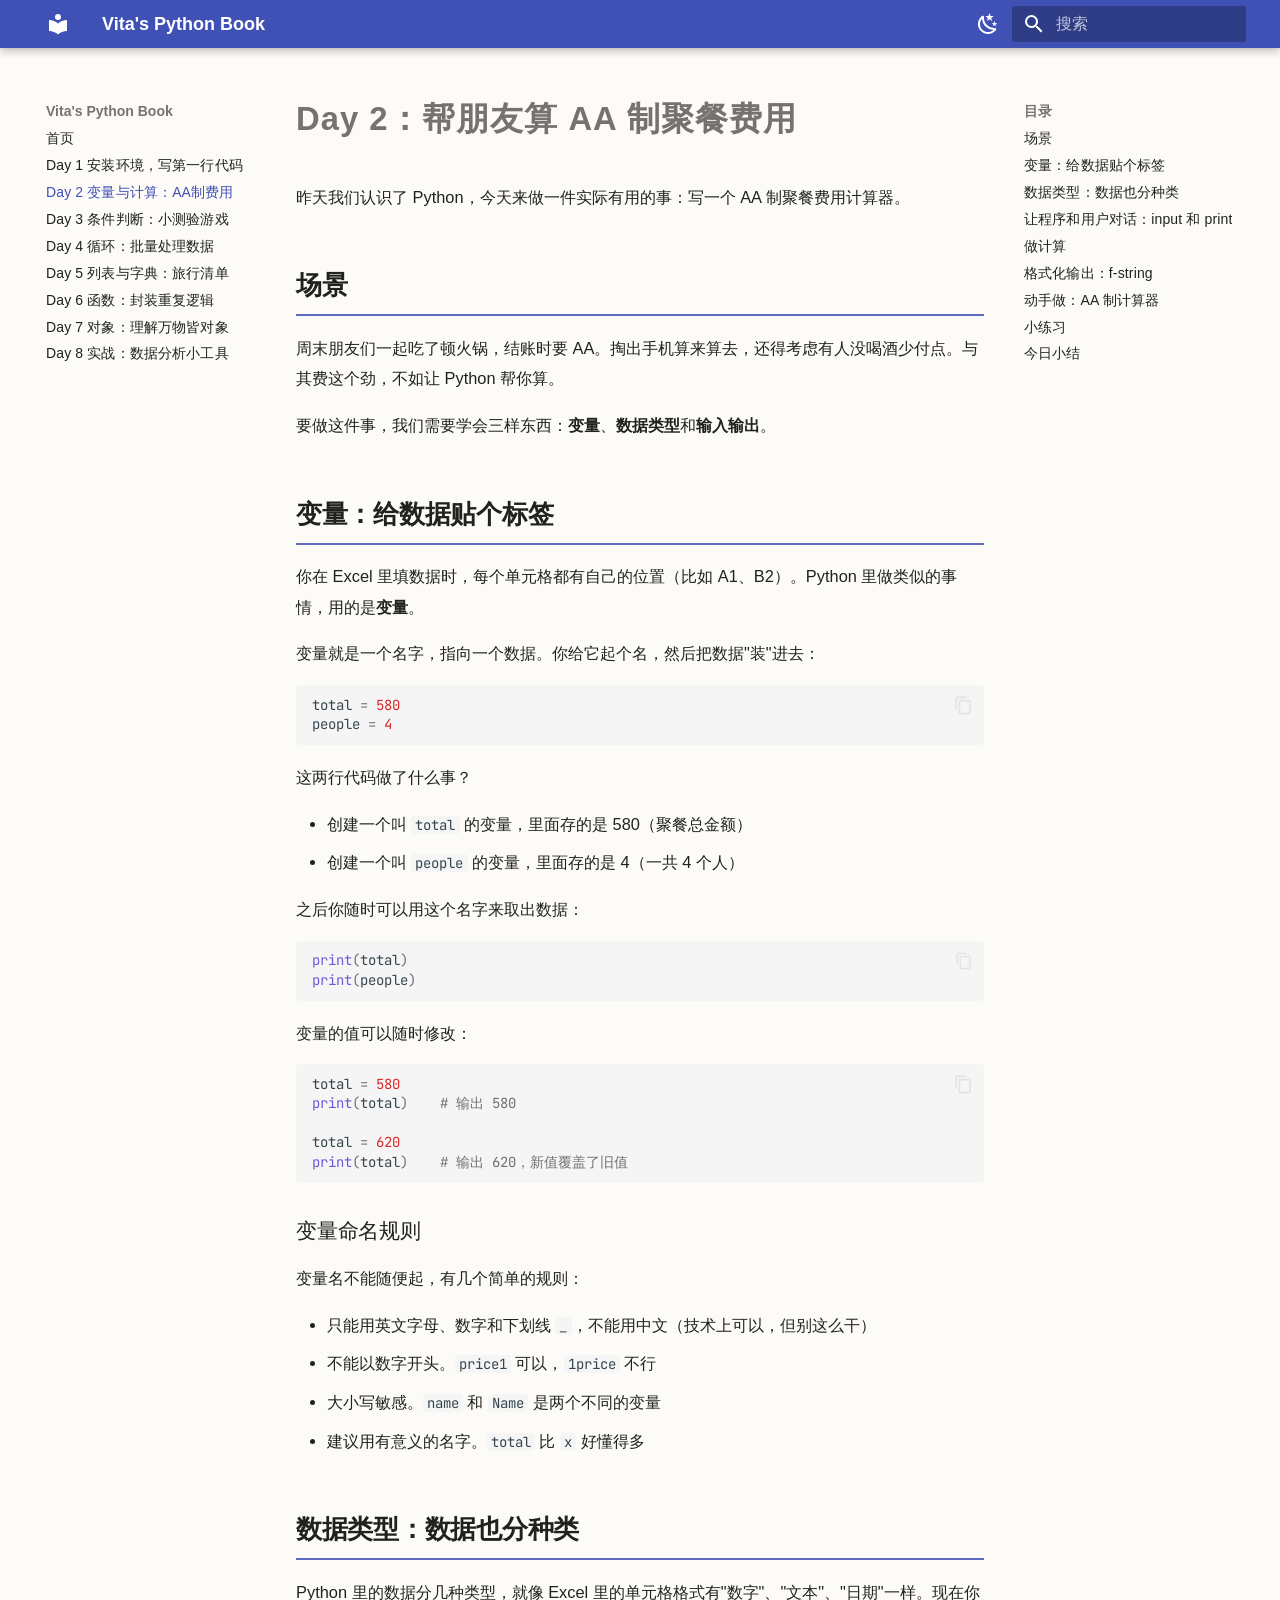
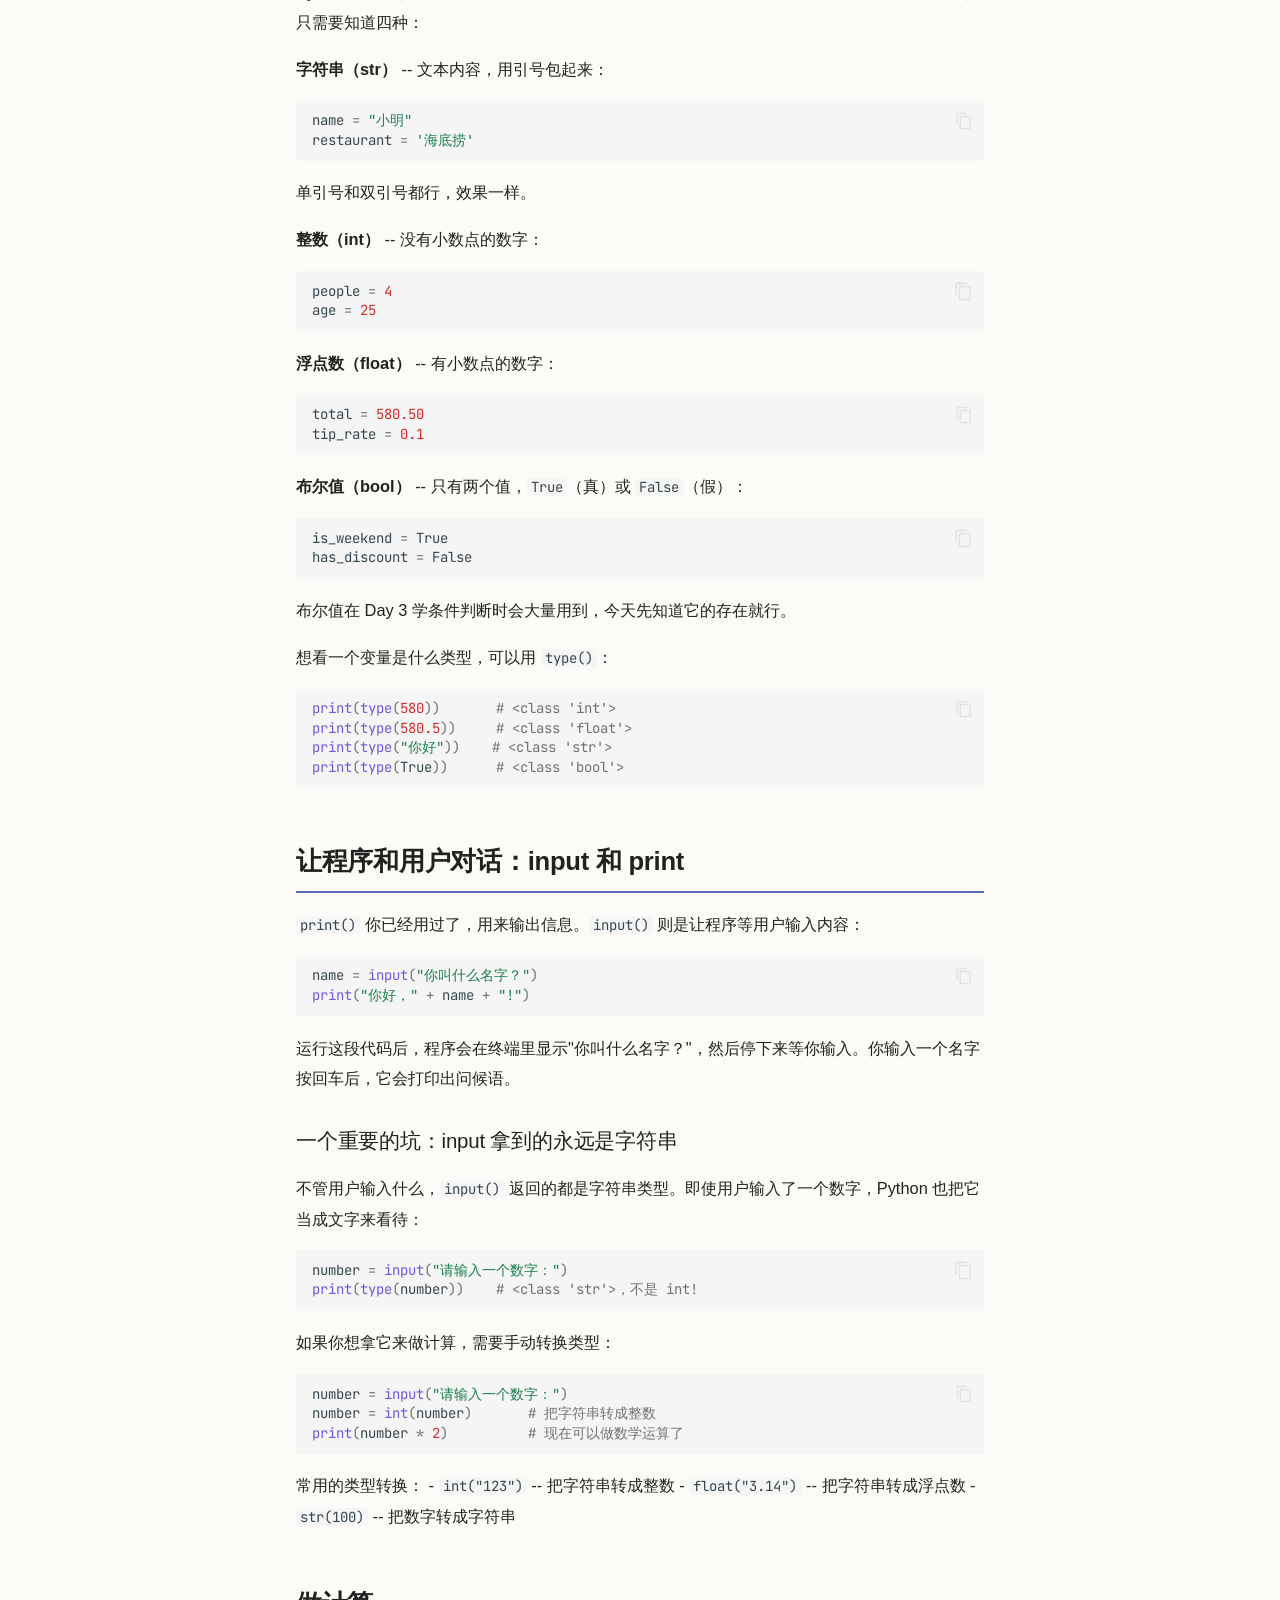
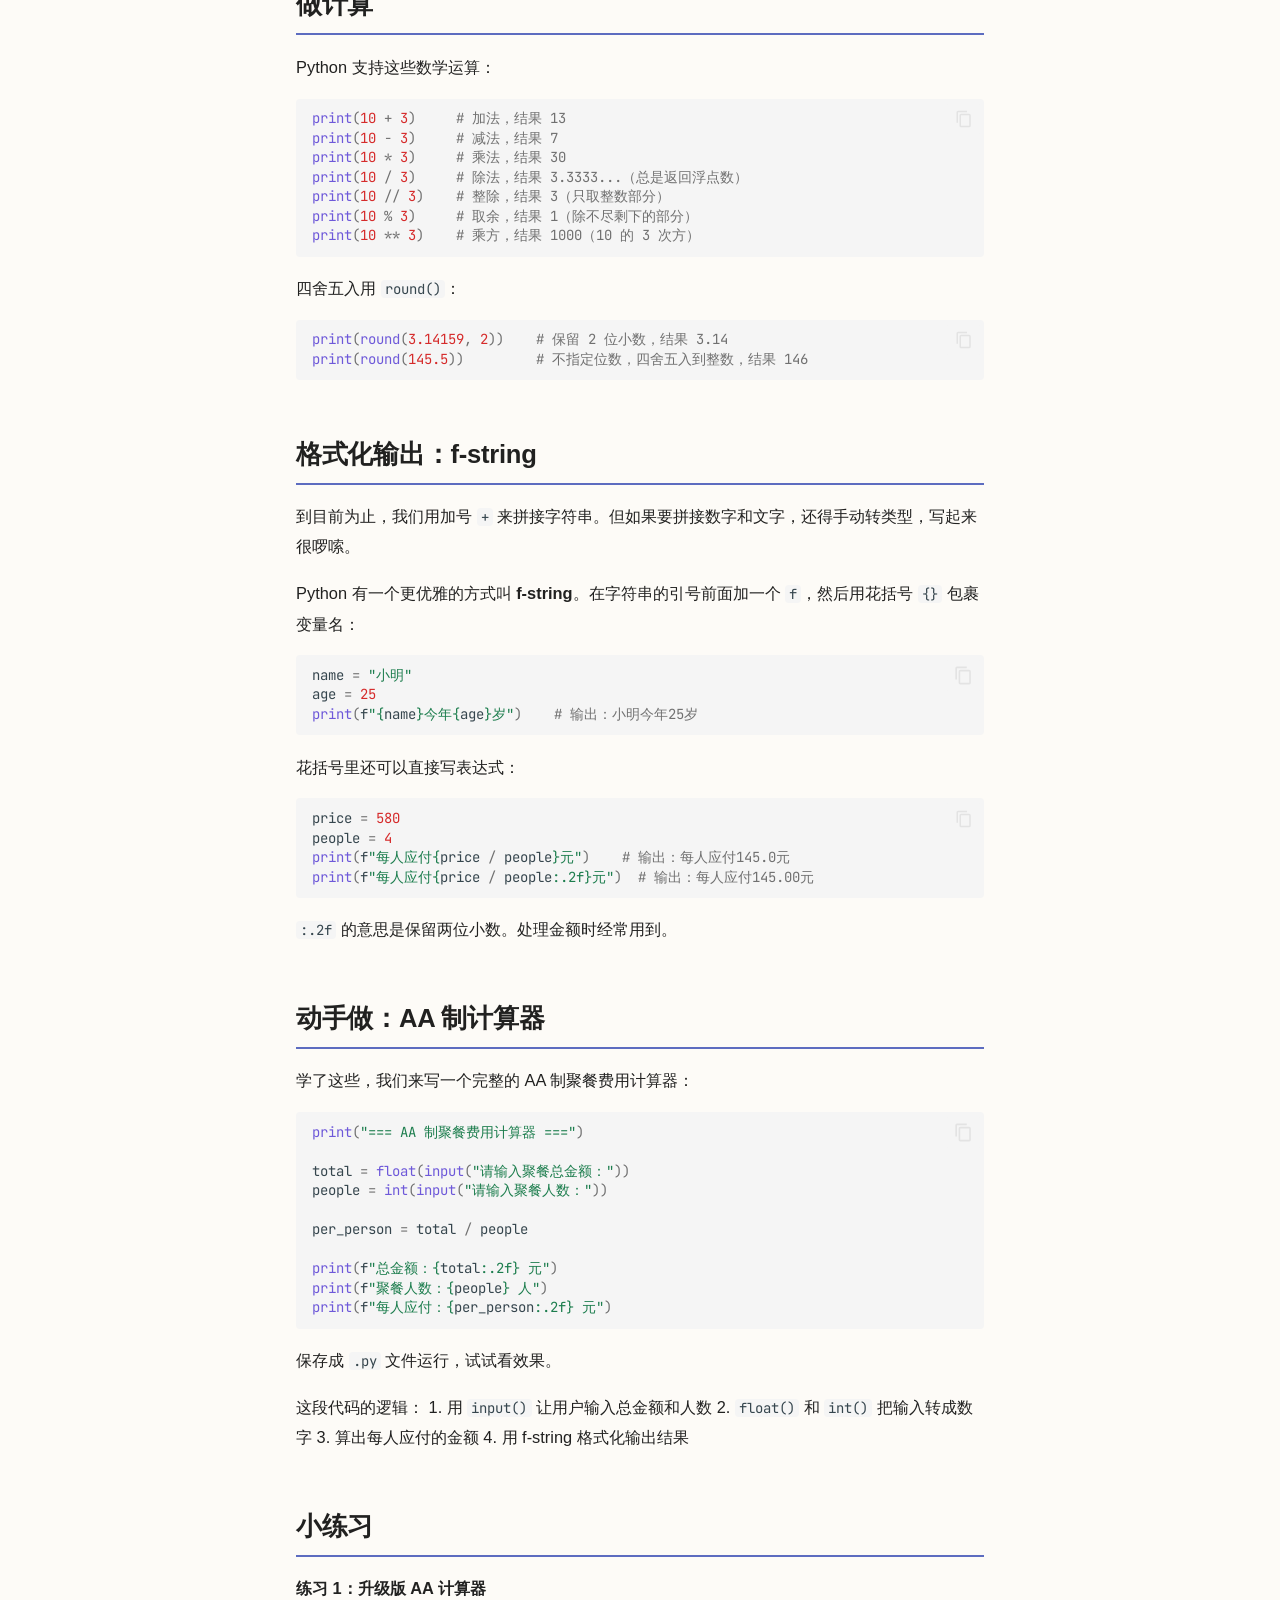
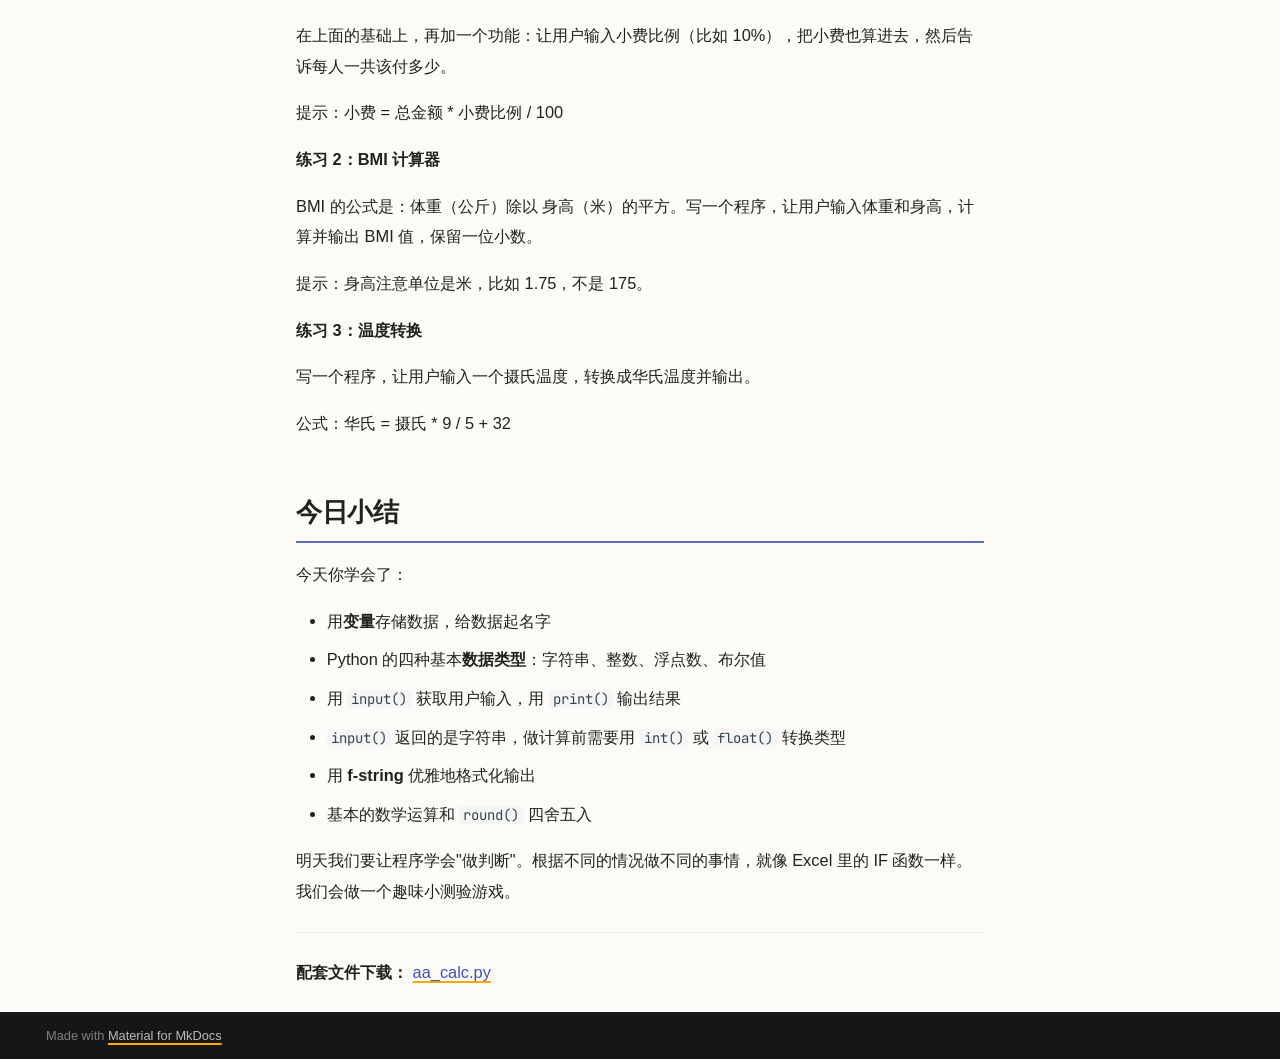
==== day2/index.html @ 0c8f0477 "Deployed cfccdda with MkDocs version: 1.6.1" ====
<!doctype html>
<html lang="zh" class="no-js">
  <head>
    
      <meta charset="utf-8">
      <meta name="viewport" content="width=device-width,initial-scale=1">
      
        <meta name="description" content="从零开始，八天入门 Python">
      
      
      
      
        <link rel="prev" href="../day1/">
      
      
        <link rel="next" href="../day3/">
      
      
        
      
      
      <link rel="icon" href="../assets/images/favicon.png">
      <meta name="generator" content="mkdocs-1.6.1, mkdocs-material-9.7.5">
    
    
      
        <title>Day 2 变量与计算：AA制费用 - Vita's Python Book</title>
      
    
    
      <link rel="stylesheet" href="../assets/stylesheets/main.484c7ddc.min.css">
      
        
        <link rel="stylesheet" href="../assets/stylesheets/palette.ab4e12ef.min.css">
      
      


    
    
      
    
    
      
        
        
        <link rel="preconnect" href="https://fonts.gstatic.com" crossorigin>
        <link rel="stylesheet" href="https://fonts.googleapis.com/css?family=LXGW+WenKai:300,300i,400,400i,700,700i%7CJetBrains+Mono:400,400i,700,700i&display=fallback">
        <style>:root{--md-text-font:"LXGW WenKai";--md-code-font:"JetBrains Mono"}</style>
      
    
    
      <link rel="stylesheet" href="../stylesheets/extra.css">
    
    <script>__md_scope=new URL("..",location),__md_hash=e=>[...e].reduce(((e,_)=>(e<<5)-e+_.charCodeAt(0)),0),__md_get=(e,_=localStorage,t=__md_scope)=>JSON.parse(_.getItem(t.pathname+"."+e)),__md_set=(e,_,t=localStorage,a=__md_scope)=>{try{t.setItem(a.pathname+"."+e,JSON.stringify(_))}catch(e){}}</script>
    
      

    
    
  </head>
  
  
    
    
      
    
    
    
    
    <body dir="ltr" data-md-color-scheme="default" data-md-color-primary="indigo" data-md-color-accent="amber">
  
    
    <input class="md-toggle" data-md-toggle="drawer" type="checkbox" id="__drawer" autocomplete="off">
    <input class="md-toggle" data-md-toggle="search" type="checkbox" id="__search" autocomplete="off">
    <label class="md-overlay" for="__drawer"></label>
    <div data-md-component="skip">
      
        
        <a href="#day-2-aa" class="md-skip">
          跳转至
        </a>
      
    </div>
    <div data-md-component="announce">
      
    </div>
    
    
      

  

<header class="md-header md-header--shadow" data-md-component="header">
  <nav class="md-header__inner md-grid" aria-label="页眉">
    <a href=".." title="Vita&#39;s Python Book" class="md-header__button md-logo" aria-label="Vita's Python Book" data-md-component="logo">
      
  
  <svg xmlns="http://www.w3.org/2000/svg" viewBox="0 0 24 24"><path d="M12 8a3 3 0 0 0 3-3 3 3 0 0 0-3-3 3 3 0 0 0-3 3 3 3 0 0 0 3 3m0 3.54C9.64 9.35 6.5 8 3 8v11c3.5 0 6.64 1.35 9 3.54 2.36-2.19 5.5-3.54 9-3.54V8c-3.5 0-6.64 1.35-9 3.54"/></svg>

    </a>
    <label class="md-header__button md-icon" for="__drawer">
      
      <svg xmlns="http://www.w3.org/2000/svg" viewBox="0 0 24 24"><path d="M3 6h18v2H3zm0 5h18v2H3zm0 5h18v2H3z"/></svg>
    </label>
    <div class="md-header__title" data-md-component="header-title">
      <div class="md-header__ellipsis">
        <div class="md-header__topic">
          <span class="md-ellipsis">
            Vita's Python Book
          </span>
        </div>
        <div class="md-header__topic" data-md-component="header-topic">
          <span class="md-ellipsis">
            
              Day 2 变量与计算：AA制费用
            
          </span>
        </div>
      </div>
    </div>
    
      
        <form class="md-header__option" data-md-component="palette">
  
    
    
    
    <input class="md-option" data-md-color-media="" data-md-color-scheme="default" data-md-color-primary="indigo" data-md-color-accent="amber"  aria-label="切换到深色模式"  type="radio" name="__palette" id="__palette_0">
    
      <label class="md-header__button md-icon" title="切换到深色模式" for="__palette_1" hidden>
        <svg xmlns="http://www.w3.org/2000/svg" viewBox="0 0 24 24"><path d="m17.75 4.09-2.53 1.94.91 3.06-2.63-1.81-2.63 1.81.91-3.06-2.53-1.94L12.44 4l1.06-3 1.06 3zm3.5 6.91-1.64 1.25.59 1.98-1.7-1.17-1.7 1.17.59-1.98L15.75 11l2.06-.05L18.5 9l.69 1.95zm-2.28 4.95c.83-.08 1.72 1.1 1.19 1.85-.32.45-.66.87-1.08 1.27C15.17 23 8.84 23 4.94 19.07c-3.91-3.9-3.91-10.24 0-14.14.4-.4.82-.76 1.27-1.08.75-.53 1.93.36 1.85 1.19-.27 2.86.69 5.83 2.89 8.02a9.96 9.96 0 0 0 8.02 2.89m-1.64 2.02a12.08 12.08 0 0 1-7.8-3.47c-2.17-2.19-3.33-5-3.49-7.82-2.81 3.14-2.7 7.96.31 10.98 3.02 3.01 7.84 3.12 10.98.31"/></svg>
      </label>
    
  
    
    
    
    <input class="md-option" data-md-color-media="" data-md-color-scheme="slate" data-md-color-primary="indigo" data-md-color-accent="amber"  aria-label="切换到浅色模式"  type="radio" name="__palette" id="__palette_1">
    
      <label class="md-header__button md-icon" title="切换到浅色模式" for="__palette_0" hidden>
        <svg xmlns="http://www.w3.org/2000/svg" viewBox="0 0 24 24"><path d="M12 7a5 5 0 0 1 5 5 5 5 0 0 1-5 5 5 5 0 0 1-5-5 5 5 0 0 1 5-5m0 2a3 3 0 0 0-3 3 3 3 0 0 0 3 3 3 3 0 0 0 3-3 3 3 0 0 0-3-3m0-7 2.39 3.42C13.65 5.15 12.84 5 12 5s-1.65.15-2.39.42zM3.34 7l4.16-.35A7.2 7.2 0 0 0 5.94 8.5c-.44.74-.69 1.5-.83 2.29zm.02 10 1.76-3.77a7.131 7.131 0 0 0 2.38 4.14zM20.65 7l-1.77 3.79a7.02 7.02 0 0 0-2.38-4.15zm-.01 10-4.14.36c.59-.51 1.12-1.14 1.54-1.86.42-.73.69-1.5.83-2.29zM12 22l-2.41-3.44c.74.27 1.55.44 2.41.44.82 0 1.63-.17 2.37-.44z"/></svg>
      </label>
    
  
</form>
      
    
    
      <script>var palette=__md_get("__palette");if(palette&&palette.color){if("(prefers-color-scheme)"===palette.color.media){var media=matchMedia("(prefers-color-scheme: light)"),input=document.querySelector(media.matches?"[data-md-color-media='(prefers-color-scheme: light)']":"[data-md-color-media='(prefers-color-scheme: dark)']");palette.color.media=input.getAttribute("data-md-color-media"),palette.color.scheme=input.getAttribute("data-md-color-scheme"),palette.color.primary=input.getAttribute("data-md-color-primary"),palette.color.accent=input.getAttribute("data-md-color-accent")}for(var[key,value]of Object.entries(palette.color))document.body.setAttribute("data-md-color-"+key,value)}</script>
    
    
    
      
      
        <label class="md-header__button md-icon" for="__search">
          
          <svg xmlns="http://www.w3.org/2000/svg" viewBox="0 0 24 24"><path d="M9.5 3A6.5 6.5 0 0 1 16 9.5c0 1.61-.59 3.09-1.56 4.23l.27.27h.79l5 5-1.5 1.5-5-5v-.79l-.27-.27A6.52 6.52 0 0 1 9.5 16 6.5 6.5 0 0 1 3 9.5 6.5 6.5 0 0 1 9.5 3m0 2C7 5 5 7 5 9.5S7 14 9.5 14 14 12 14 9.5 12 5 9.5 5"/></svg>
        </label>
        <div class="md-search" data-md-component="search" role="dialog">
  <label class="md-search__overlay" for="__search"></label>
  <div class="md-search__inner" role="search">
    <form class="md-search__form" name="search">
      <input type="text" class="md-search__input" name="query" aria-label="搜索" placeholder="搜索" autocapitalize="off" autocorrect="off" autocomplete="off" spellcheck="false" data-md-component="search-query" required>
      <label class="md-search__icon md-icon" for="__search">
        
        <svg xmlns="http://www.w3.org/2000/svg" viewBox="0 0 24 24"><path d="M9.5 3A6.5 6.5 0 0 1 16 9.5c0 1.61-.59 3.09-1.56 4.23l.27.27h.79l5 5-1.5 1.5-5-5v-.79l-.27-.27A6.52 6.52 0 0 1 9.5 16 6.5 6.5 0 0 1 3 9.5 6.5 6.5 0 0 1 9.5 3m0 2C7 5 5 7 5 9.5S7 14 9.5 14 14 12 14 9.5 12 5 9.5 5"/></svg>
        
        <svg xmlns="http://www.w3.org/2000/svg" viewBox="0 0 24 24"><path d="M20 11v2H8l5.5 5.5-1.42 1.42L4.16 12l7.92-7.92L13.5 5.5 8 11z"/></svg>
      </label>
      <nav class="md-search__options" aria-label="查找">
        
        <button type="reset" class="md-search__icon md-icon" title="清空当前内容" aria-label="清空当前内容" tabindex="-1">
          
          <svg xmlns="http://www.w3.org/2000/svg" viewBox="0 0 24 24"><path d="M19 6.41 17.59 5 12 10.59 6.41 5 5 6.41 10.59 12 5 17.59 6.41 19 12 13.41 17.59 19 19 17.59 13.41 12z"/></svg>
        </button>
      </nav>
      
    </form>
    <div class="md-search__output">
      <div class="md-search__scrollwrap" tabindex="0" data-md-scrollfix>
        <div class="md-search-result" data-md-component="search-result">
          <div class="md-search-result__meta">
            正在初始化搜索引擎
          </div>
          <ol class="md-search-result__list" role="presentation"></ol>
        </div>
      </div>
    </div>
  </div>
</div>
      
    
    
  </nav>
  
</header>
    
    <div class="md-container" data-md-component="container">
      
      
        
          
        
      
      <main class="md-main" data-md-component="main">
        <div class="md-main__inner md-grid">
          
            
              
              <div class="md-sidebar md-sidebar--primary" data-md-component="sidebar" data-md-type="navigation" >
                <div class="md-sidebar__scrollwrap">
                  <div class="md-sidebar__inner">
                    



<nav class="md-nav md-nav--primary" aria-label="导航栏" data-md-level="0">
  <label class="md-nav__title" for="__drawer">
    <a href=".." title="Vita&#39;s Python Book" class="md-nav__button md-logo" aria-label="Vita's Python Book" data-md-component="logo">
      
  
  <svg xmlns="http://www.w3.org/2000/svg" viewBox="0 0 24 24"><path d="M12 8a3 3 0 0 0 3-3 3 3 0 0 0-3-3 3 3 0 0 0-3 3 3 3 0 0 0 3 3m0 3.54C9.64 9.35 6.5 8 3 8v11c3.5 0 6.64 1.35 9 3.54 2.36-2.19 5.5-3.54 9-3.54V8c-3.5 0-6.64 1.35-9 3.54"/></svg>

    </a>
    Vita's Python Book
  </label>
  
  <ul class="md-nav__list" data-md-scrollfix>
    
      
      
  
  
  
  
    <li class="md-nav__item">
      <a href=".." class="md-nav__link">
        
  
  
  <span class="md-ellipsis">
    
  
    首页
  

    
  </span>
  
  

      </a>
    </li>
  

    
      
      
  
  
  
  
    <li class="md-nav__item">
      <a href="../day1/" class="md-nav__link">
        
  
  
  <span class="md-ellipsis">
    
  
    Day 1 安装环境，写第一行代码
  

    
  </span>
  
  

      </a>
    </li>
  

    
      
      
  
  
    
  
  
  
    <li class="md-nav__item md-nav__item--active">
      
      <input class="md-nav__toggle md-toggle" type="checkbox" id="__toc">
      
      
        
      
      
        <label class="md-nav__link md-nav__link--active" for="__toc">
          
  
  
  <span class="md-ellipsis">
    
  
    Day 2 变量与计算：AA制费用
  

    
  </span>
  
  

          <span class="md-nav__icon md-icon"></span>
        </label>
      
      <a href="./" class="md-nav__link md-nav__link--active">
        
  
  
  <span class="md-ellipsis">
    
  
    Day 2 变量与计算：AA制费用
  

    
  </span>
  
  

      </a>
      
        

<nav class="md-nav md-nav--secondary" aria-label="目录">
  
  
  
    
  
  
    <label class="md-nav__title" for="__toc">
      <span class="md-nav__icon md-icon"></span>
      目录
    </label>
    <ul class="md-nav__list" data-md-component="toc" data-md-scrollfix>
      
        <li class="md-nav__item">
  <a href="#_1" class="md-nav__link">
    <span class="md-ellipsis">
      
        场景
      
    </span>
  </a>
  
</li>
      
        <li class="md-nav__item">
  <a href="#_2" class="md-nav__link">
    <span class="md-ellipsis">
      
        变量：给数据贴个标签
      
    </span>
  </a>
  
</li>
      
        <li class="md-nav__item">
  <a href="#_4" class="md-nav__link">
    <span class="md-ellipsis">
      
        数据类型：数据也分种类
      
    </span>
  </a>
  
</li>
      
        <li class="md-nav__item">
  <a href="#input-print" class="md-nav__link">
    <span class="md-ellipsis">
      
        让程序和用户对话：input 和 print
      
    </span>
  </a>
  
</li>
      
        <li class="md-nav__item">
  <a href="#_5" class="md-nav__link">
    <span class="md-ellipsis">
      
        做计算
      
    </span>
  </a>
  
</li>
      
        <li class="md-nav__item">
  <a href="#f-string" class="md-nav__link">
    <span class="md-ellipsis">
      
        格式化输出：f-string
      
    </span>
  </a>
  
</li>
      
        <li class="md-nav__item">
  <a href="#aa" class="md-nav__link">
    <span class="md-ellipsis">
      
        动手做：AA 制计算器
      
    </span>
  </a>
  
</li>
      
        <li class="md-nav__item">
  <a href="#_6" class="md-nav__link">
    <span class="md-ellipsis">
      
        小练习
      
    </span>
  </a>
  
</li>
      
        <li class="md-nav__item">
  <a href="#_7" class="md-nav__link">
    <span class="md-ellipsis">
      
        今日小结
      
    </span>
  </a>
  
</li>
      
    </ul>
  
</nav>
      
    </li>
  

    
      
      
  
  
  
  
    <li class="md-nav__item">
      <a href="../day3/" class="md-nav__link">
        
  
  
  <span class="md-ellipsis">
    
  
    Day 3 条件判断：小测验游戏
  

    
  </span>
  
  

      </a>
    </li>
  

    
      
      
  
  
  
  
    <li class="md-nav__item">
      <a href="../day4/" class="md-nav__link">
        
  
  
  <span class="md-ellipsis">
    
  
    Day 4 循环：批量处理数据
  

    
  </span>
  
  

      </a>
    </li>
  

    
      
      
  
  
  
  
    <li class="md-nav__item">
      <a href="../day5/" class="md-nav__link">
        
  
  
  <span class="md-ellipsis">
    
  
    Day 5 列表与字典：旅行清单
  

    
  </span>
  
  

      </a>
    </li>
  

    
      
      
  
  
  
  
    <li class="md-nav__item">
      <a href="../day6/" class="md-nav__link">
        
  
  
  <span class="md-ellipsis">
    
  
    Day 6 函数：封装重复逻辑
  

    
  </span>
  
  

      </a>
    </li>
  

    
      
      
  
  
  
  
    <li class="md-nav__item">
      <a href="../day7/" class="md-nav__link">
        
  
  
  <span class="md-ellipsis">
    
  
    Day 7 对象：理解万物皆对象
  

    
  </span>
  
  

      </a>
    </li>
  

    
      
      
  
  
  
  
    <li class="md-nav__item">
      <a href="../day8/" class="md-nav__link">
        
  
  
  <span class="md-ellipsis">
    
  
    Day 8 实战：数据分析小工具
  

    
  </span>
  
  

      </a>
    </li>
  

    
  </ul>
</nav>
                  </div>
                </div>
              </div>
            
            
              
              <div class="md-sidebar md-sidebar--secondary" data-md-component="sidebar" data-md-type="toc" >
                <div class="md-sidebar__scrollwrap">
                  <div class="md-sidebar__inner">
                    

<nav class="md-nav md-nav--secondary" aria-label="目录">
  
  
  
    
  
  
    <label class="md-nav__title" for="__toc">
      <span class="md-nav__icon md-icon"></span>
      目录
    </label>
    <ul class="md-nav__list" data-md-component="toc" data-md-scrollfix>
      
        <li class="md-nav__item">
  <a href="#_1" class="md-nav__link">
    <span class="md-ellipsis">
      
        场景
      
    </span>
  </a>
  
</li>
      
        <li class="md-nav__item">
  <a href="#_2" class="md-nav__link">
    <span class="md-ellipsis">
      
        变量：给数据贴个标签
      
    </span>
  </a>
  
</li>
      
        <li class="md-nav__item">
  <a href="#_4" class="md-nav__link">
    <span class="md-ellipsis">
      
        数据类型：数据也分种类
      
    </span>
  </a>
  
</li>
      
        <li class="md-nav__item">
  <a href="#input-print" class="md-nav__link">
    <span class="md-ellipsis">
      
        让程序和用户对话：input 和 print
      
    </span>
  </a>
  
</li>
      
        <li class="md-nav__item">
  <a href="#_5" class="md-nav__link">
    <span class="md-ellipsis">
      
        做计算
      
    </span>
  </a>
  
</li>
      
        <li class="md-nav__item">
  <a href="#f-string" class="md-nav__link">
    <span class="md-ellipsis">
      
        格式化输出：f-string
      
    </span>
  </a>
  
</li>
      
        <li class="md-nav__item">
  <a href="#aa" class="md-nav__link">
    <span class="md-ellipsis">
      
        动手做：AA 制计算器
      
    </span>
  </a>
  
</li>
      
        <li class="md-nav__item">
  <a href="#_6" class="md-nav__link">
    <span class="md-ellipsis">
      
        小练习
      
    </span>
  </a>
  
</li>
      
        <li class="md-nav__item">
  <a href="#_7" class="md-nav__link">
    <span class="md-ellipsis">
      
        今日小结
      
    </span>
  </a>
  
</li>
      
    </ul>
  
</nav>
                  </div>
                </div>
              </div>
            
          
          
            <div class="md-content" data-md-component="content">
              
              <article class="md-content__inner md-typeset">
                
                  



<h1 id="day-2-aa">Day 2：帮朋友算 AA 制聚餐费用<a class="headerlink" href="#day-2-aa" title="Permanent link">&para;</a></h1>
<p>昨天我们认识了 Python，今天来做一件实际有用的事：写一个 AA 制聚餐费用计算器。</p>
<h2 id="_1">场景<a class="headerlink" href="#_1" title="Permanent link">&para;</a></h2>
<p>周末朋友们一起吃了顿火锅，结账时要 AA。掏出手机算来算去，还得考虑有人没喝酒少付点。与其费这个劲，不如让 Python 帮你算。</p>
<p>要做这件事，我们需要学会三样东西：<strong>变量</strong>、<strong>数据类型</strong>和<strong>输入输出</strong>。</p>
<h2 id="_2">变量：给数据贴个标签<a class="headerlink" href="#_2" title="Permanent link">&para;</a></h2>
<p>你在 Excel 里填数据时，每个单元格都有自己的位置（比如 A1、B2）。Python 里做类似的事情，用的是<strong>变量</strong>。</p>
<p>变量就是一个名字，指向一个数据。你给它起个名，然后把数据"装"进去：</p>
<div class="highlight"><pre><span></span><code><a id="__codelineno-0-1" name="__codelineno-0-1" href="#__codelineno-0-1"></a><span class="n">total</span> <span class="o">=</span> <span class="mi">580</span>
<a id="__codelineno-0-2" name="__codelineno-0-2" href="#__codelineno-0-2"></a><span class="n">people</span> <span class="o">=</span> <span class="mi">4</span>
</code></pre></div>
<p>这两行代码做了什么事？</p>
<ul>
<li>创建一个叫 <code>total</code> 的变量，里面存的是 580（聚餐总金额）</li>
<li>创建一个叫 <code>people</code> 的变量，里面存的是 4（一共 4 个人）</li>
</ul>
<p>之后你随时可以用这个名字来取出数据：</p>
<div class="highlight"><pre><span></span><code><a id="__codelineno-1-1" name="__codelineno-1-1" href="#__codelineno-1-1"></a><span class="nb">print</span><span class="p">(</span><span class="n">total</span><span class="p">)</span>
<a id="__codelineno-1-2" name="__codelineno-1-2" href="#__codelineno-1-2"></a><span class="nb">print</span><span class="p">(</span><span class="n">people</span><span class="p">)</span>
</code></pre></div>
<p>变量的值可以随时修改：</p>
<div class="highlight"><pre><span></span><code><a id="__codelineno-2-1" name="__codelineno-2-1" href="#__codelineno-2-1"></a><span class="n">total</span> <span class="o">=</span> <span class="mi">580</span>
<a id="__codelineno-2-2" name="__codelineno-2-2" href="#__codelineno-2-2"></a><span class="nb">print</span><span class="p">(</span><span class="n">total</span><span class="p">)</span>    <span class="c1"># 输出 580</span>
<a id="__codelineno-2-3" name="__codelineno-2-3" href="#__codelineno-2-3"></a>
<a id="__codelineno-2-4" name="__codelineno-2-4" href="#__codelineno-2-4"></a><span class="n">total</span> <span class="o">=</span> <span class="mi">620</span>
<a id="__codelineno-2-5" name="__codelineno-2-5" href="#__codelineno-2-5"></a><span class="nb">print</span><span class="p">(</span><span class="n">total</span><span class="p">)</span>    <span class="c1"># 输出 620，新值覆盖了旧值</span>
</code></pre></div>
<h3 id="_3">变量命名规则<a class="headerlink" href="#_3" title="Permanent link">&para;</a></h3>
<p>变量名不能随便起，有几个简单的规则：</p>
<ul>
<li>只能用英文字母、数字和下划线 <code>_</code>，不能用中文（技术上可以，但别这么干）</li>
<li>不能以数字开头。<code>price1</code> 可以，<code>1price</code> 不行</li>
<li>大小写敏感。<code>name</code> 和 <code>Name</code> 是两个不同的变量</li>
<li>建议用有意义的名字。<code>total</code> 比 <code>x</code> 好懂得多</li>
</ul>
<h2 id="_4">数据类型：数据也分种类<a class="headerlink" href="#_4" title="Permanent link">&para;</a></h2>
<p>Python 里的数据分几种类型，就像 Excel 里的单元格格式有"数字"、"文本"、"日期"一样。现在你只需要知道四种：</p>
<p><strong>字符串（str）</strong> -- 文本内容，用引号包起来：</p>
<div class="highlight"><pre><span></span><code><a id="__codelineno-3-1" name="__codelineno-3-1" href="#__codelineno-3-1"></a><span class="n">name</span> <span class="o">=</span> <span class="s2">&quot;小明&quot;</span>
<a id="__codelineno-3-2" name="__codelineno-3-2" href="#__codelineno-3-2"></a><span class="n">restaurant</span> <span class="o">=</span> <span class="s1">&#39;海底捞&#39;</span>
</code></pre></div>
<p>单引号和双引号都行，效果一样。</p>
<p><strong>整数（int）</strong> -- 没有小数点的数字：</p>
<div class="highlight"><pre><span></span><code><a id="__codelineno-4-1" name="__codelineno-4-1" href="#__codelineno-4-1"></a><span class="n">people</span> <span class="o">=</span> <span class="mi">4</span>
<a id="__codelineno-4-2" name="__codelineno-4-2" href="#__codelineno-4-2"></a><span class="n">age</span> <span class="o">=</span> <span class="mi">25</span>
</code></pre></div>
<p><strong>浮点数（float）</strong> -- 有小数点的数字：</p>
<div class="highlight"><pre><span></span><code><a id="__codelineno-5-1" name="__codelineno-5-1" href="#__codelineno-5-1"></a><span class="n">total</span> <span class="o">=</span> <span class="mf">580.50</span>
<a id="__codelineno-5-2" name="__codelineno-5-2" href="#__codelineno-5-2"></a><span class="n">tip_rate</span> <span class="o">=</span> <span class="mf">0.1</span>
</code></pre></div>
<p><strong>布尔值（bool）</strong> -- 只有两个值，<code>True</code>（真）或 <code>False</code>（假）：</p>
<div class="highlight"><pre><span></span><code><a id="__codelineno-6-1" name="__codelineno-6-1" href="#__codelineno-6-1"></a><span class="n">is_weekend</span> <span class="o">=</span> <span class="kc">True</span>
<a id="__codelineno-6-2" name="__codelineno-6-2" href="#__codelineno-6-2"></a><span class="n">has_discount</span> <span class="o">=</span> <span class="kc">False</span>
</code></pre></div>
<p>布尔值在 Day 3 学条件判断时会大量用到，今天先知道它的存在就行。</p>
<p>想看一个变量是什么类型，可以用 <code>type()</code>：</p>
<div class="highlight"><pre><span></span><code><a id="__codelineno-7-1" name="__codelineno-7-1" href="#__codelineno-7-1"></a><span class="nb">print</span><span class="p">(</span><span class="nb">type</span><span class="p">(</span><span class="mi">580</span><span class="p">))</span>       <span class="c1"># &lt;class &#39;int&#39;&gt;</span>
<a id="__codelineno-7-2" name="__codelineno-7-2" href="#__codelineno-7-2"></a><span class="nb">print</span><span class="p">(</span><span class="nb">type</span><span class="p">(</span><span class="mf">580.5</span><span class="p">))</span>     <span class="c1"># &lt;class &#39;float&#39;&gt;</span>
<a id="__codelineno-7-3" name="__codelineno-7-3" href="#__codelineno-7-3"></a><span class="nb">print</span><span class="p">(</span><span class="nb">type</span><span class="p">(</span><span class="s2">&quot;你好&quot;</span><span class="p">))</span>    <span class="c1"># &lt;class &#39;str&#39;&gt;</span>
<a id="__codelineno-7-4" name="__codelineno-7-4" href="#__codelineno-7-4"></a><span class="nb">print</span><span class="p">(</span><span class="nb">type</span><span class="p">(</span><span class="kc">True</span><span class="p">))</span>      <span class="c1"># &lt;class &#39;bool&#39;&gt;</span>
</code></pre></div>
<h2 id="input-print">让程序和用户对话：input 和 print<a class="headerlink" href="#input-print" title="Permanent link">&para;</a></h2>
<p><code>print()</code> 你已经用过了，用来输出信息。<code>input()</code> 则是让程序等用户输入内容：</p>
<div class="highlight"><pre><span></span><code><a id="__codelineno-8-1" name="__codelineno-8-1" href="#__codelineno-8-1"></a><span class="n">name</span> <span class="o">=</span> <span class="nb">input</span><span class="p">(</span><span class="s2">&quot;你叫什么名字？&quot;</span><span class="p">)</span>
<a id="__codelineno-8-2" name="__codelineno-8-2" href="#__codelineno-8-2"></a><span class="nb">print</span><span class="p">(</span><span class="s2">&quot;你好，&quot;</span> <span class="o">+</span> <span class="n">name</span> <span class="o">+</span> <span class="s2">&quot;!&quot;</span><span class="p">)</span>
</code></pre></div>
<p>运行这段代码后，程序会在终端里显示"你叫什么名字？"，然后停下来等你输入。你输入一个名字按回车后，它会打印出问候语。</p>
<h3 id="input">一个重要的坑：input 拿到的永远是字符串<a class="headerlink" href="#input" title="Permanent link">&para;</a></h3>
<p>不管用户输入什么，<code>input()</code> 返回的都是字符串类型。即使用户输入了一个数字，Python 也把它当成文字来看待：</p>
<div class="highlight"><pre><span></span><code><a id="__codelineno-9-1" name="__codelineno-9-1" href="#__codelineno-9-1"></a><span class="n">number</span> <span class="o">=</span> <span class="nb">input</span><span class="p">(</span><span class="s2">&quot;请输入一个数字：&quot;</span><span class="p">)</span>
<a id="__codelineno-9-2" name="__codelineno-9-2" href="#__codelineno-9-2"></a><span class="nb">print</span><span class="p">(</span><span class="nb">type</span><span class="p">(</span><span class="n">number</span><span class="p">))</span>    <span class="c1"># &lt;class &#39;str&#39;&gt;，不是 int!</span>
</code></pre></div>
<p>如果你想拿它来做计算，需要手动转换类型：</p>
<div class="highlight"><pre><span></span><code><a id="__codelineno-10-1" name="__codelineno-10-1" href="#__codelineno-10-1"></a><span class="n">number</span> <span class="o">=</span> <span class="nb">input</span><span class="p">(</span><span class="s2">&quot;请输入一个数字：&quot;</span><span class="p">)</span>
<a id="__codelineno-10-2" name="__codelineno-10-2" href="#__codelineno-10-2"></a><span class="n">number</span> <span class="o">=</span> <span class="nb">int</span><span class="p">(</span><span class="n">number</span><span class="p">)</span>       <span class="c1"># 把字符串转成整数</span>
<a id="__codelineno-10-3" name="__codelineno-10-3" href="#__codelineno-10-3"></a><span class="nb">print</span><span class="p">(</span><span class="n">number</span> <span class="o">*</span> <span class="mi">2</span><span class="p">)</span>          <span class="c1"># 现在可以做数学运算了</span>
</code></pre></div>
<p>常用的类型转换：
- <code>int("123")</code> -- 把字符串转成整数
- <code>float("3.14")</code> -- 把字符串转成浮点数
- <code>str(100)</code> -- 把数字转成字符串</p>
<h2 id="_5">做计算<a class="headerlink" href="#_5" title="Permanent link">&para;</a></h2>
<p>Python 支持这些数学运算：</p>
<div class="highlight"><pre><span></span><code><a id="__codelineno-11-1" name="__codelineno-11-1" href="#__codelineno-11-1"></a><span class="nb">print</span><span class="p">(</span><span class="mi">10</span> <span class="o">+</span> <span class="mi">3</span><span class="p">)</span>     <span class="c1"># 加法，结果 13</span>
<a id="__codelineno-11-2" name="__codelineno-11-2" href="#__codelineno-11-2"></a><span class="nb">print</span><span class="p">(</span><span class="mi">10</span> <span class="o">-</span> <span class="mi">3</span><span class="p">)</span>     <span class="c1"># 减法，结果 7</span>
<a id="__codelineno-11-3" name="__codelineno-11-3" href="#__codelineno-11-3"></a><span class="nb">print</span><span class="p">(</span><span class="mi">10</span> <span class="o">*</span> <span class="mi">3</span><span class="p">)</span>     <span class="c1"># 乘法，结果 30</span>
<a id="__codelineno-11-4" name="__codelineno-11-4" href="#__codelineno-11-4"></a><span class="nb">print</span><span class="p">(</span><span class="mi">10</span> <span class="o">/</span> <span class="mi">3</span><span class="p">)</span>     <span class="c1"># 除法，结果 3.3333...（总是返回浮点数）</span>
<a id="__codelineno-11-5" name="__codelineno-11-5" href="#__codelineno-11-5"></a><span class="nb">print</span><span class="p">(</span><span class="mi">10</span> <span class="o">//</span> <span class="mi">3</span><span class="p">)</span>    <span class="c1"># 整除，结果 3（只取整数部分）</span>
<a id="__codelineno-11-6" name="__codelineno-11-6" href="#__codelineno-11-6"></a><span class="nb">print</span><span class="p">(</span><span class="mi">10</span> <span class="o">%</span> <span class="mi">3</span><span class="p">)</span>     <span class="c1"># 取余，结果 1（除不尽剩下的部分）</span>
<a id="__codelineno-11-7" name="__codelineno-11-7" href="#__codelineno-11-7"></a><span class="nb">print</span><span class="p">(</span><span class="mi">10</span> <span class="o">**</span> <span class="mi">3</span><span class="p">)</span>    <span class="c1"># 乘方，结果 1000（10 的 3 次方）</span>
</code></pre></div>
<p>四舍五入用 <code>round()</code>：</p>
<div class="highlight"><pre><span></span><code><a id="__codelineno-12-1" name="__codelineno-12-1" href="#__codelineno-12-1"></a><span class="nb">print</span><span class="p">(</span><span class="nb">round</span><span class="p">(</span><span class="mf">3.14159</span><span class="p">,</span> <span class="mi">2</span><span class="p">))</span>    <span class="c1"># 保留 2 位小数，结果 3.14</span>
<a id="__codelineno-12-2" name="__codelineno-12-2" href="#__codelineno-12-2"></a><span class="nb">print</span><span class="p">(</span><span class="nb">round</span><span class="p">(</span><span class="mf">145.5</span><span class="p">))</span>         <span class="c1"># 不指定位数，四舍五入到整数，结果 146</span>
</code></pre></div>
<h2 id="f-string">格式化输出：f-string<a class="headerlink" href="#f-string" title="Permanent link">&para;</a></h2>
<p>到目前为止，我们用加号 <code>+</code> 来拼接字符串。但如果要拼接数字和文字，还得手动转类型，写起来很啰嗦。</p>
<p>Python 有一个更优雅的方式叫 <strong>f-string</strong>。在字符串的引号前面加一个 <code>f</code>，然后用花括号 <code>{}</code> 包裹变量名：</p>
<div class="highlight"><pre><span></span><code><a id="__codelineno-13-1" name="__codelineno-13-1" href="#__codelineno-13-1"></a><span class="n">name</span> <span class="o">=</span> <span class="s2">&quot;小明&quot;</span>
<a id="__codelineno-13-2" name="__codelineno-13-2" href="#__codelineno-13-2"></a><span class="n">age</span> <span class="o">=</span> <span class="mi">25</span>
<a id="__codelineno-13-3" name="__codelineno-13-3" href="#__codelineno-13-3"></a><span class="nb">print</span><span class="p">(</span><span class="sa">f</span><span class="s2">&quot;</span><span class="si">{</span><span class="n">name</span><span class="si">}</span><span class="s2">今年</span><span class="si">{</span><span class="n">age</span><span class="si">}</span><span class="s2">岁&quot;</span><span class="p">)</span>    <span class="c1"># 输出：小明今年25岁</span>
</code></pre></div>
<p>花括号里还可以直接写表达式：</p>
<div class="highlight"><pre><span></span><code><a id="__codelineno-14-1" name="__codelineno-14-1" href="#__codelineno-14-1"></a><span class="n">price</span> <span class="o">=</span> <span class="mi">580</span>
<a id="__codelineno-14-2" name="__codelineno-14-2" href="#__codelineno-14-2"></a><span class="n">people</span> <span class="o">=</span> <span class="mi">4</span>
<a id="__codelineno-14-3" name="__codelineno-14-3" href="#__codelineno-14-3"></a><span class="nb">print</span><span class="p">(</span><span class="sa">f</span><span class="s2">&quot;每人应付</span><span class="si">{</span><span class="n">price</span><span class="w"> </span><span class="o">/</span><span class="w"> </span><span class="n">people</span><span class="si">}</span><span class="s2">元&quot;</span><span class="p">)</span>    <span class="c1"># 输出：每人应付145.0元</span>
<a id="__codelineno-14-4" name="__codelineno-14-4" href="#__codelineno-14-4"></a><span class="nb">print</span><span class="p">(</span><span class="sa">f</span><span class="s2">&quot;每人应付</span><span class="si">{</span><span class="n">price</span><span class="w"> </span><span class="o">/</span><span class="w"> </span><span class="n">people</span><span class="si">:</span><span class="s2">.2f</span><span class="si">}</span><span class="s2">元&quot;</span><span class="p">)</span>  <span class="c1"># 输出：每人应付145.00元</span>
</code></pre></div>
<p><code>:.2f</code> 的意思是保留两位小数。处理金额时经常用到。</p>
<h2 id="aa">动手做：AA 制计算器<a class="headerlink" href="#aa" title="Permanent link">&para;</a></h2>
<p>学了这些，我们来写一个完整的 AA 制聚餐费用计算器：</p>
<div class="highlight"><pre><span></span><code><a id="__codelineno-15-1" name="__codelineno-15-1" href="#__codelineno-15-1"></a><span class="nb">print</span><span class="p">(</span><span class="s2">&quot;=== AA 制聚餐费用计算器 ===&quot;</span><span class="p">)</span>
<a id="__codelineno-15-2" name="__codelineno-15-2" href="#__codelineno-15-2"></a>
<a id="__codelineno-15-3" name="__codelineno-15-3" href="#__codelineno-15-3"></a><span class="n">total</span> <span class="o">=</span> <span class="nb">float</span><span class="p">(</span><span class="nb">input</span><span class="p">(</span><span class="s2">&quot;请输入聚餐总金额：&quot;</span><span class="p">))</span>
<a id="__codelineno-15-4" name="__codelineno-15-4" href="#__codelineno-15-4"></a><span class="n">people</span> <span class="o">=</span> <span class="nb">int</span><span class="p">(</span><span class="nb">input</span><span class="p">(</span><span class="s2">&quot;请输入聚餐人数：&quot;</span><span class="p">))</span>
<a id="__codelineno-15-5" name="__codelineno-15-5" href="#__codelineno-15-5"></a>
<a id="__codelineno-15-6" name="__codelineno-15-6" href="#__codelineno-15-6"></a><span class="n">per_person</span> <span class="o">=</span> <span class="n">total</span> <span class="o">/</span> <span class="n">people</span>
<a id="__codelineno-15-7" name="__codelineno-15-7" href="#__codelineno-15-7"></a>
<a id="__codelineno-15-8" name="__codelineno-15-8" href="#__codelineno-15-8"></a><span class="nb">print</span><span class="p">(</span><span class="sa">f</span><span class="s2">&quot;总金额：</span><span class="si">{</span><span class="n">total</span><span class="si">:</span><span class="s2">.2f</span><span class="si">}</span><span class="s2"> 元&quot;</span><span class="p">)</span>
<a id="__codelineno-15-9" name="__codelineno-15-9" href="#__codelineno-15-9"></a><span class="nb">print</span><span class="p">(</span><span class="sa">f</span><span class="s2">&quot;聚餐人数：</span><span class="si">{</span><span class="n">people</span><span class="si">}</span><span class="s2"> 人&quot;</span><span class="p">)</span>
<a id="__codelineno-15-10" name="__codelineno-15-10" href="#__codelineno-15-10"></a><span class="nb">print</span><span class="p">(</span><span class="sa">f</span><span class="s2">&quot;每人应付：</span><span class="si">{</span><span class="n">per_person</span><span class="si">:</span><span class="s2">.2f</span><span class="si">}</span><span class="s2"> 元&quot;</span><span class="p">)</span>
</code></pre></div>
<p>保存成 <code>.py</code> 文件运行，试试看效果。</p>
<p>这段代码的逻辑：
1. 用 <code>input()</code> 让用户输入总金额和人数
2. <code>float()</code> 和 <code>int()</code> 把输入转成数字
3. 算出每人应付的金额
4. 用 f-string 格式化输出结果</p>
<h2 id="_6">小练习<a class="headerlink" href="#_6" title="Permanent link">&para;</a></h2>
<p><strong>练习 1：升级版 AA 计算器</strong></p>
<p>在上面的基础上，再加一个功能：让用户输入小费比例（比如 10%），把小费也算进去，然后告诉每人一共该付多少。</p>
<p>提示：小费 = 总金额 * 小费比例 / 100</p>
<p><strong>练习 2：BMI 计算器</strong></p>
<p>BMI 的公式是：体重（公斤）除以 身高（米）的平方。写一个程序，让用户输入体重和身高，计算并输出 BMI 值，保留一位小数。</p>
<p>提示：身高注意单位是米，比如 1.75，不是 175。</p>
<p><strong>练习 3：温度转换</strong></p>
<p>写一个程序，让用户输入一个摄氏温度，转换成华氏温度并输出。</p>
<p>公式：华氏 = 摄氏 * 9 / 5 + 32</p>
<h2 id="_7">今日小结<a class="headerlink" href="#_7" title="Permanent link">&para;</a></h2>
<p>今天你学会了：</p>
<ul>
<li>用<strong>变量</strong>存储数据，给数据起名字</li>
<li>Python 的四种基本<strong>数据类型</strong>：字符串、整数、浮点数、布尔值</li>
<li>用 <code>input()</code> 获取用户输入，用 <code>print()</code> 输出结果</li>
<li><code>input()</code> 返回的是字符串，做计算前需要用 <code>int()</code> 或 <code>float()</code> 转换类型</li>
<li>用 <strong>f-string</strong> 优雅地格式化输出</li>
<li>基本的数学运算和 <code>round()</code> 四舍五入</li>
</ul>
<p>明天我们要让程序学会"做判断"。根据不同的情况做不同的事情，就像 Excel 里的 IF 函数一样。我们会做一个趣味小测验游戏。</p>
<hr />
<p><strong>配套文件下载：</strong> <a download="download" href="../downloads/aa_calc.py">aa_calc.py</a></p>












                
              </article>
            </div>
          
          
<script>var target=document.getElementById(location.hash.slice(1));target&&target.name&&(target.checked=target.name.startsWith("__tabbed_"))</script>
        </div>
        
          <button type="button" class="md-top md-icon" data-md-component="top" hidden>
  
  <svg xmlns="http://www.w3.org/2000/svg" viewBox="0 0 24 24"><path d="M13 20h-2V8l-5.5 5.5-1.42-1.42L12 4.16l7.92 7.92-1.42 1.42L13 8z"/></svg>
  回到页面顶部
</button>
        
      </main>
      
        <footer class="md-footer">
  
  <div class="md-footer-meta md-typeset">
    <div class="md-footer-meta__inner md-grid">
      <div class="md-copyright">
  
  
    Made with
    <a href="https://squidfunk.github.io/mkdocs-material/" target="_blank" rel="noopener">
      Material for MkDocs
    </a>
  
</div>
      
    </div>
  </div>
</footer>
      
    </div>
    <div class="md-dialog" data-md-component="dialog">
      <div class="md-dialog__inner md-typeset"></div>
    </div>
    
    
    
      
      
      <script id="__config" type="application/json">{"annotate": null, "base": "..", "features": ["navigation.sections", "navigation.top", "navigation.instant", "content.code.copy", "toc.follow"], "search": "../assets/javascripts/workers/search.2c215733.min.js", "tags": null, "translations": {"clipboard.copied": "\u5df2\u590d\u5236", "clipboard.copy": "\u590d\u5236", "search.result.more.one": "\u5728\u8be5\u9875\u4e0a\u8fd8\u6709 1 \u4e2a\u7b26\u5408\u6761\u4ef6\u7684\u7ed3\u679c", "search.result.more.other": "\u5728\u8be5\u9875\u4e0a\u8fd8\u6709 # \u4e2a\u7b26\u5408\u6761\u4ef6\u7684\u7ed3\u679c", "search.result.none": "\u6ca1\u6709\u627e\u5230\u7b26\u5408\u6761\u4ef6\u7684\u7ed3\u679c", "search.result.one": "\u627e\u5230 1 \u4e2a\u7b26\u5408\u6761\u4ef6\u7684\u7ed3\u679c", "search.result.other": "# \u4e2a\u7b26\u5408\u6761\u4ef6\u7684\u7ed3\u679c", "search.result.placeholder": "\u952e\u5165\u4ee5\u5f00\u59cb\u641c\u7d22", "search.result.term.missing": "\u7f3a\u5c11", "select.version": "\u9009\u62e9\u5f53\u524d\u7248\u672c"}, "version": null}</script>
    
    
      <script src="../assets/javascripts/bundle.79ae519e.min.js"></script>
      
    
  </body>
</html>
---- assets/stylesheets/main.484c7ddc.min.css ----
@charset "UTF-8";html{-webkit-text-size-adjust:none;-moz-text-size-adjust:none;text-size-adjust:none;box-sizing:border-box}*,:after,:before{box-sizing:inherit}@media (prefers-reduced-motion){*,:after,:before{transition:none!important}}body{margin:0}a,button,input,label{-webkit-tap-highlight-color:transparent}a{color:inherit;text-decoration:none}hr{border:0;box-sizing:initial;display:block;height:.05rem;overflow:visible;padding:0}small{font-size:80%}sub,sup{line-height:1em}img{border-style:none}table{border-collapse:initial;border-spacing:0}td,th{font-weight:400;vertical-align:top}button{background:#0000;border:0;font-family:inherit;font-size:inherit;margin:0;padding:0}input{border:0;outline:none}:root{--md-primary-fg-color:#4051b5;--md-primary-fg-color--light:#5d6cc0;--md-primary-fg-color--dark:#303fa1;--md-primary-bg-color:#fff;--md-primary-bg-color--light:#ffffffb3;--md-accent-fg-color:#526cfe;--md-accent-fg-color--transparent:#526cfe1a;--md-accent-bg-color:#fff;--md-accent-bg-color--light:#ffffffb3}[data-md-color-scheme=default]{color-scheme:light}[data-md-color-scheme=default] img[src$="#gh-dark-mode-only"],[data-md-color-scheme=default] img[src$="#only-dark"]{display:none}:root,[data-md-color-scheme=default]{--md-hue:225deg;--md-default-fg-color:#000000de;--md-default-fg-color--light:#0000008a;--md-default-fg-color--lighter:#00000052;--md-default-fg-color--lightest:#00000012;--md-default-bg-color:#fff;--md-default-bg-color--light:#ffffffb3;--md-default-bg-color--lighter:#ffffff4d;--md-default-bg-color--lightest:#ffffff1f;--md-code-fg-color:#36464e;--md-code-bg-color:#f5f5f5;--md-code-bg-color--light:#f5f5f5b3;--md-code-bg-color--lighter:#f5f5f54d;--md-code-hl-color:#4287ff;--md-code-hl-color--light:#4287ff1a;--md-code-hl-number-color:#d52a2a;--md-code-hl-special-color:#db1457;--md-code-hl-function-color:#a846b9;--md-code-hl-constant-color:#6e59d9;--md-code-hl-keyword-color:#3f6ec6;--md-code-hl-string-color:#1c7d4d;--md-code-hl-name-color:var(--md-code-fg-color);--md-code-hl-operator-color:var(--md-default-fg-color--light);--md-code-hl-punctuation-color:var(--md-default-fg-color--light);--md-code-hl-comment-color:var(--md-default-fg-color--light);--md-code-hl-generic-color:var(--md-default-fg-color--light);--md-code-hl-variable-color:var(--md-default-fg-color--light);--md-typeset-color:var(--md-default-fg-color);--md-typeset-a-color:var(--md-primary-fg-color);--md-typeset-del-color:#f5503d26;--md-typeset-ins-color:#0bd57026;--md-typeset-kbd-color:#fafafa;--md-typeset-kbd-accent-color:#fff;--md-typeset-kbd-border-color:#b8b8b8;--md-typeset-mark-color:#ffff0080;--md-typeset-table-color:#0000001f;--md-typeset-table-color--light:rgba(0,0,0,.035);--md-admonition-fg-color:var(--md-default-fg-color);--md-admonition-bg-color:var(--md-default-bg-color);--md-warning-fg-color:#000000de;--md-warning-bg-color:#ff9;--md-footer-fg-color:#fff;--md-footer-fg-color--light:#ffffffb3;--md-footer-fg-color--lighter:#ffffff73;--md-footer-bg-color:#000000de;--md-footer-bg-color--dark:#00000052;--md-shadow-z1:0 0.2rem 0.5rem #0000000d,0 0 0.05rem #0000001a;--md-shadow-z2:0 0.2rem 0.5rem #0000001a,0 0 0.05rem #00000040;--md-shadow-z3:0 0.2rem 0.5rem #0003,0 0 0.05rem #00000059}.md-icon svg{fill:currentcolor;display:block;height:1.2rem;width:1.2rem}body{-webkit-font-smoothing:antialiased;-moz-osx-font-smoothing:grayscale;--md-text-font-family:var(--md-text-font,_),-apple-system,BlinkMacSystemFont,Helvetica,Arial,sans-serif;--md-code-font-family:var(--md-code-font,_),SFMono-Regular,Consolas,Menlo,monospace}aside,body,input{font-feature-settings:"kern","liga";color:var(--md-typeset-color);font-family:var(--md-text-font-family)}code,kbd,pre{font-feature-settings:"kern";font-family:var(--md-code-font-family)}:root{--md-typeset-table-sort-icon:url('data:image/svg+xml;charset=utf-8,<svg xmlns="http://www.w3.org/2000/svg" viewBox="0 0 24 24"><path d="m18 21-4-4h3V7h-3l4-4 4 4h-3v10h3M2 19v-2h10v2M2 13v-2h7v2M2 7V5h4v2z"/></svg>');--md-typeset-table-sort-icon--asc:url('data:image/svg+xml;charset=utf-8,<svg xmlns="http://www.w3.org/2000/svg" viewBox="0 0 24 24"><path d="M19 17h3l-4 4-4-4h3V3h2M2 17h10v2H2M6 5v2H2V5m0 6h7v2H2z"/></svg>');--md-typeset-table-sort-icon--desc:url('data:image/svg+xml;charset=utf-8,<svg xmlns="http://www.w3.org/2000/svg" viewBox="0 0 24 24"><path d="M19 7h3l-4-4-4 4h3v14h2M2 17h10v2H2M6 5v2H2V5m0 6h7v2H2z"/></svg>')}.md-typeset{-webkit-print-color-adjust:exact;color-adjust:exact;font-size:.8rem;line-height:1.6;overflow-wrap:break-word}@media print{.md-typeset{font-size:.68rem}}.md-typeset blockquote,.md-typeset dl,.md-typeset figure,.md-typeset ol,.md-typeset pre,.md-typeset ul{margin-bottom:1em;margin-top:1em}.md-typeset h1{color:var(--md-default-fg-color--light);font-size:2em;line-height:1.3;margin:0 0 1.25em}.md-typeset h1,.md-typeset h2{font-weight:300;letter-spacing:-.01em}.md-typeset h2{font-size:1.5625em;line-height:1.4;margin:1.6em 0 .64em}.md-typeset h3{font-size:1.25em;font-weight:400;letter-spacing:-.01em;line-height:1.5;margin:1.6em 0 .8em}.md-typeset h2+h3{margin-top:.8em}.md-typeset h4{font-weight:700;letter-spacing:-.01em;margin:1em 0}.md-typeset h5,.md-typeset h6{color:var(--md-default-fg-color--light);font-size:.8em;font-weight:700;letter-spacing:-.01em;margin:1.25em 0}.md-typeset h5{text-transform:uppercase}.md-typeset h5 code{text-transform:none}.md-typeset hr{border-bottom:.05rem solid var(--md-default-fg-color--lightest);display:flow-root;margin:1.5em 0}.md-typeset a{color:var(--md-typeset-a-color);word-break:break-word}.md-typeset a,.md-typeset a:before{transition:color 125ms}.md-typeset a:focus,.md-typeset a:hover{color:var(--md-accent-fg-color)}.md-typeset a:focus code,.md-typeset a:hover code{background-color:var(--md-accent-fg-color--transparent);color:var(--md-accent-fg-color)}.md-typeset a code{color:var(--md-typeset-a-color)}.md-typeset a.focus-visible{outline-color:var(--md-accent-fg-color);outline-offset:.2rem}.md-typeset code,.md-typeset kbd,.md-typeset pre{color:var(--md-code-fg-color);direction:ltr;font-variant-ligatures:none;transition:background-color 125ms}@media print{.md-typeset code,.md-typeset kbd,.md-typeset pre{white-space:pre-wrap}}.md-typeset code{background-color:var(--md-code-bg-color);border-radius:.1rem;-webkit-box-decoration-break:clone;box-decoration-break:clone;font-size:.85em;padding:0 .2941176471em;transition:color 125ms,background-color 125ms;word-break:break-word}.md-typeset code:not(.focus-visible){-webkit-tap-highlight-color:transparent;outline:none}.md-typeset pre{display:flow-root;line-height:1.4;position:relative}.md-typeset pre>code{-webkit-box-decoration-break:slice;box-decoration-break:slice;box-shadow:none;display:block;margin:0;outline-color:var(--md-accent-fg-color);overflow:auto;padding:.7720588235em 1.1764705882em;scrollbar-color:var(--md-default-fg-color--lighter) #0000;scrollbar-width:thin;touch-action:auto;word-break:normal}.md-typeset pre>code:hover{scrollbar-color:var(--md-accent-fg-color) #0000}.md-typeset pre>code::-webkit-scrollbar{height:.2rem;width:.2rem}.md-typeset pre>code::-webkit-scrollbar-thumb{background-color:var(--md-default-fg-color--lighter)}.md-typeset pre>code::-webkit-scrollbar-thumb:hover{background-color:var(--md-accent-fg-color)}.md-typeset kbd{background-color:var(--md-typeset-kbd-color);border-radius:.1rem;box-shadow:0 .1rem 0 .05rem var(--md-typeset-kbd-border-color),0 .1rem 0 var(--md-typeset-kbd-border-color),0 -.1rem .2rem var(--md-typeset-kbd-accent-color) inset;color:var(--md-default-fg-color);display:inline-block;font-size:.75em;padding:0 .6666666667em;vertical-align:text-top;word-break:break-word}.md-typeset mark{background-color:var(--md-typeset-mark-color);-webkit-box-decoration-break:clone;box-decoration-break:clone;color:inherit;word-break:break-word}.md-typeset abbr{cursor:help;text-decoration:none}.md-typeset [data-preview],.md-typeset abbr{border-bottom:.05rem dotted var(--md-default-fg-color--light)}.md-typeset small{opacity:.75}[dir=ltr] .md-typeset sub,[dir=ltr] .md-typeset sup{margin-left:.078125em}[dir=rtl] .md-typeset sub,[dir=rtl] .md-typeset sup{margin-right:.078125em}[dir=ltr] .md-typeset blockquote{padding-left:.6rem}[dir=rtl] .md-typeset blockquote{padding-right:.6rem}[dir=ltr] .md-typeset blockquote{border-left:.2rem solid var(--md-default-fg-color--lighter)}[dir=rtl] .md-typeset blockquote{border-right:.2rem solid var(--md-default-fg-color--lighter)}.md-typeset blockquote{color:var(--md-default-fg-color--light);margin-left:0;margin-right:0}.md-typeset ul{list-style-type:disc}.md-typeset ul[type]{list-style-type:revert-layer}[dir=ltr] .md-typeset ol,[dir=ltr] .md-typeset ul{margin-left:.625em}[dir=rtl] .md-typeset ol,[dir=rtl] .md-typeset ul{margin-right:.625em}.md-typeset ol,.md-typeset ul{padding:0}.md-typeset ol:not([hidden]),.md-typeset ul:not([hidden]){display:flow-root}.md-typeset ol ol,.md-typeset ul ol{list-style-type:lower-alpha}.md-typeset ol ol ol,.md-typeset ul ol ol{list-style-type:lower-roman}.md-typeset ol ol ol ol,.md-typeset ul ol ol ol{list-style-type:upper-alpha}.md-typeset ol ol ol ol ol,.md-typeset ul ol ol ol ol{list-style-type:upper-roman}.md-typeset ol[type],.md-typeset ul[type]{list-style-type:revert-layer}[dir=ltr] .md-typeset ol li,[dir=ltr] .md-typeset ul li{margin-left:1.25em}[dir=rtl] .md-typeset ol li,[dir=rtl] .md-typeset ul li{margin-right:1.25em}.md-typeset ol li,.md-typeset ul li{margin-bottom:.5em}.md-typeset ol li blockquote,.md-typeset ol li p,.md-typeset ul li blockquote,.md-typeset ul li p{margin:.5em 0}.md-typeset ol li:last-child,.md-typeset ul li:last-child{margin-bottom:0}[dir=ltr] .md-typeset ol li ol,[dir=ltr] .md-typeset ol li ul,[dir=ltr] .md-typeset ul li ol,[dir=ltr] .md-typeset ul li ul{margin-left:.625em}[dir=rtl] .md-typeset ol li ol,[dir=rtl] .md-typeset ol li ul,[dir=rtl] .md-typeset ul li ol,[dir=rtl] .md-typeset ul li ul{margin-right:.625em}.md-typeset ol li ol,.md-typeset ol li ul,.md-typeset ul li ol,.md-typeset ul li ul{margin-bottom:.5em;margin-top:.5em}[dir=ltr] .md-typeset dd{margin-left:1.875em}[dir=rtl] .md-typeset dd{margin-right:1.875em}.md-typeset dd{margin-bottom:1.5em;margin-top:1em}.md-typeset img,.md-typeset svg,.md-typeset video{height:auto;max-width:100%}.md-typeset img[align=left]{margin:1em 1em 1em 0}.md-typeset img[align=right]{margin:1em 0 1em 1em}.md-typeset img[align]:only-child{margin-top:0}.md-typeset figure{display:flow-root;margin:1em auto;max-width:100%;text-align:center;width:fit-content}.md-typeset figure img{display:block;margin:0 auto}.md-typeset figcaption{font-style:italic;margin:1em auto;max-width:24rem}.md-typeset iframe{max-width:100%}.md-typeset table:not([class]){background-color:var(--md-default-bg-color);border:.05rem solid var(--md-typeset-table-color);border-radius:.1rem;display:inline-block;font-size:.64rem;max-width:100%;overflow:auto;touch-action:auto}@media print{.md-typeset table:not([class]){display:table}}.md-typeset table:not([class])+*{margin-top:1.5em}.md-typeset table:not([class]) td>:first-child,.md-typeset table:not([class]) th>:first-child{margin-top:0}.md-typeset table:not([class]) td>:last-child,.md-typeset table:not([class]) th>:last-child{margin-bottom:0}.md-typeset table:not([class]) td:not([align]),.md-typeset table:not([class]) th:not([align]){text-align:left}[dir=rtl] .md-typeset table:not([class]) td:not([align]),[dir=rtl] .md-typeset table:not([class]) th:not([align]){text-align:right}.md-typeset table:not([class]) th{font-weight:700;min-width:5rem;padding:.9375em 1.25em;vertical-align:top}.md-typeset table:not([class]) td{border-top:.05rem solid var(--md-typeset-table-color);padding:.9375em 1.25em;vertical-align:top}.md-typeset table:not([class]) tbody tr{transition:background-color 125ms}.md-typeset table:not([class]) tbody tr:hover{background-color:var(--md-typeset-table-color--light);box-shadow:0 .05rem 0 var(--md-default-bg-color) inset}.md-typeset table:not([class]) a{word-break:normal}.md-typeset table th[role=columnheader]{cursor:pointer}[dir=ltr] .md-typeset table th[role=columnheader]:after{margin-left:.5em}[dir=rtl] .md-typeset table th[role=columnheader]:after{margin-right:.5em}.md-typeset table th[role=columnheader]:after{content:"";display:inline-block;height:1.2em;-webkit-mask-image:var(--md-typeset-table-sort-icon);mask-image:var(--md-typeset-table-sort-icon);-webkit-mask-repeat:no-repeat;mask-repeat:no-repeat;-webkit-mask-size:contain;mask-size:contain;transition:background-color 125ms;vertical-align:text-bottom;width:1.2em}.md-typeset table th[role=columnheader]:hover:after{background-color:var(--md-default-fg-color--lighter)}.md-typeset table th[role=columnheader][aria-sort=ascending]:after{background-color:var(--md-default-fg-color--light);-webkit-mask-image:var(--md-typeset-table-sort-icon--asc);mask-image:var(--md-typeset-table-sort-icon--asc)}.md-typeset table th[role=columnheader][aria-sort=descending]:after{background-color:var(--md-default-fg-color--light);-webkit-mask-image:var(--md-typeset-table-sort-icon--desc);mask-image:var(--md-typeset-table-sort-icon--desc)}.md-typeset__scrollwrap{margin:1em -.8rem;overflow-x:auto;touch-action:auto}.md-typeset__table{display:inline-block;margin-bottom:.5em;padding:0 .8rem}@media print{.md-typeset__table{display:block}}html .md-typeset__table table{display:table;margin:0;overflow:hidden;width:100%}@media screen and (max-width:44.984375em){.md-content__inner>pre{margin:1em -.8rem}.md-content__inner>pre code{border-radius:0}}.md-typeset .md-author{border-radius:100%;display:block;flex-shrink:0;height:1.6rem;overflow:hidden;position:relative;transition:color 125ms,transform 125ms;width:1.6rem}.md-typeset .md-author img{display:block}.md-typeset .md-author--more{background:var(--md-default-fg-color--lightest);color:var(--md-default-fg-color--lighter);font-size:.6rem;font-weight:700;line-height:1.6rem;text-align:center}.md-typeset .md-author--long{height:2.4rem;width:2.4rem}.md-typeset a.md-author{transform:scale(1)}.md-typeset a.md-author img{border-radius:100%;filter:grayscale(100%) opacity(75%);transition:filter 125ms}.md-typeset a.md-author:focus,.md-typeset a.md-author:hover{transform:scale(1.1);z-index:1}.md-typeset a.md-author:focus img,.md-typeset a.md-author:hover img{filter:grayscale(0)}.md-banner{background-color:var(--md-footer-bg-color);color:var(--md-footer-fg-color);overflow:auto}@media print{.md-banner{display:none}}.md-banner--warning{background-color:var(--md-warning-bg-color);color:var(--md-warning-fg-color)}.md-banner__inner{font-size:.7rem;margin:.6rem auto;padding:0 .8rem}[dir=ltr] .md-banner__button{float:right}[dir=rtl] .md-banner__button{float:left}.md-banner__button{color:inherit;cursor:pointer;transition:opacity .25s}.no-js .md-banner__button{display:none}.md-banner__button:hover{opacity:.7}html{font-size:125%;height:100%;overflow-x:hidden}@media screen and (min-width:100em){html{font-size:137.5%}}@media screen and (min-width:125em){html{font-size:150%}}body{background-color:var(--md-default-bg-color);display:flex;flex-direction:column;font-size:.5rem;min-height:100%;position:relative;width:100%}@media print{body{display:block}}@media screen and (max-width:59.984375em){body[data-md-scrolllock]{position:fixed}}.md-grid{margin-left:auto;margin-right:auto;max-width:61rem}.md-container{display:flex;flex-direction:column;flex-grow:1}@media print{.md-container{display:block}}.md-main{flex-grow:1}.md-main__inner{display:flex;height:100%;margin-top:1.5rem}.md-ellipsis{overflow:hidden;text-overflow:ellipsis}.md-toggle{display:none}.md-option{height:0;opacity:0;position:absolute;width:0}.md-option:checked+label:not([hidden]){display:block}.md-option.focus-visible+label{outline-color:var(--md-accent-fg-color);outline-style:auto}.md-skip{background-color:var(--md-default-fg-color);border-radius:.1rem;color:var(--md-default-bg-color);font-size:.64rem;margin:.5rem;opacity:0;outline-color:var(--md-accent-fg-color);padding:.3rem .5rem;position:fixed;transform:translateY(.4rem);z-index:-1}.md-skip:focus{opacity:1;transform:translateY(0);transition:transform .25s cubic-bezier(.4,0,.2,1),opacity 175ms 75ms;z-index:10}@page{margin:25mm}:root{--md-clipboard-icon:url('data:image/svg+xml;charset=utf-8,<svg xmlns="http://www.w3.org/2000/svg" viewBox="0 0 24 24"><path d="M19 21H8V7h11m0-2H8a2 2 0 0 0-2 2v14a2 2 0 0 0 2 2h11a2 2 0 0 0 2-2V7a2 2 0 0 0-2-2m-3-4H4a2 2 0 0 0-2 2v14h2V3h12z"/></svg>')}.md-clipboard{border-radius:.1rem;color:var(--md-default-fg-color--lightest);cursor:pointer;height:1.5em;outline-color:var(--md-accent-fg-color);outline-offset:.1rem;transition:color .25s;width:1.5em;z-index:1}@media print{.md-clipboard{display:none}}.md-clipboard:not(.focus-visible){-webkit-tap-highlight-color:transparent;outline:none}:hover>.md-clipboard{color:var(--md-default-fg-color--light)}.md-clipboard:focus,.md-clipboard:hover{color:var(--md-accent-fg-color)}.md-clipboard:after{background-color:currentcolor;content:"";display:block;height:1.125em;margin:0 auto;-webkit-mask-image:var(--md-clipboard-icon);mask-image:var(--md-clipboard-icon);-webkit-mask-position:center;mask-position:center;-webkit-mask-repeat:no-repeat;mask-repeat:no-repeat;-webkit-mask-size:contain;mask-size:contain;width:1.125em}.md-clipboard--inline{cursor:pointer}.md-clipboard--inline code{transition:color .25s,background-color .25s}.md-clipboard--inline:focus code,.md-clipboard--inline:hover code{background-color:var(--md-accent-fg-color--transparent);color:var(--md-accent-fg-color)}:root{--md-code-select-icon:url('data:image/svg+xml;charset=utf-8,<svg xmlns="http://www.w3.org/2000/svg" viewBox="0 0 24 24"><path d="M19 19h-4v2h4c1.1 0 2-.9 2-2v-4h-2m0-12h-4v2h4v4h2V5c0-1.1-.9-2-2-2M5 5h4V3H5c-1.1 0-2 .9-2 2v4h2m0 6H3v4c0 1.1.9 2 2 2h4v-2H5zm2-4h2v2H7zm4 0h2v2h-2zm4 0h2v2h-2zM7 7h2v2H7zm4 0h2v2h-2zm4 0h2v2h-2zm-8 8h2v2H7zm4 0h2v2h-2zm4 0h2v2h-2z"/></svg>');--md-code-copy-icon:url('data:image/svg+xml;charset=utf-8,<svg xmlns="http://www.w3.org/2000/svg" viewBox="0 0 24 24"><path d="M19 21H8V7h11m0-2H8a2 2 0 0 0-2 2v14a2 2 0 0 0 2 2h11a2 2 0 0 0 2-2V7a2 2 0 0 0-2-2m-3-4H4a2 2 0 0 0-2 2v14h2V3h12z"/></svg>')}.md-typeset .md-code__content{display:grid}.md-code__nav{background-color:var(--md-code-bg-color--lighter);border-radius:.1rem;display:flex;gap:.2rem;padding:.2rem;position:absolute;right:.25em;top:.25em;transition:background-color .25s;z-index:1}:hover>.md-code__nav{background-color:var(--md-code-bg-color--light)}.md-code__button{color:var(--md-default-fg-color--lightest);cursor:pointer;display:block;height:1.5em;outline-color:var(--md-accent-fg-color);outline-offset:.1rem;transition:color .25s;width:1.5em}:hover>*>.md-code__button{color:var(--md-default-fg-color--light)}.md-code__button.focus-visible,.md-code__button:hover{color:var(--md-accent-fg-color)}.md-code__button--active{color:var(--md-default-fg-color)!important}.md-code__button:after{background-color:currentcolor;content:"";display:block;height:1.125em;margin:0 auto;-webkit-mask-position:center;mask-position:center;-webkit-mask-repeat:no-repeat;mask-repeat:no-repeat;-webkit-mask-size:contain;mask-size:contain;width:1.125em}.md-code__button[data-md-type=select]:after{-webkit-mask-image:var(--md-code-select-icon);mask-image:var(--md-code-select-icon)}.md-code__button[data-md-type=copy]:after{-webkit-mask-image:var(--md-code-copy-icon);mask-image:var(--md-code-copy-icon)}@keyframes consent{0%{opacity:0;transform:translateY(100%)}to{opacity:1;transform:translateY(0)}}@keyframes overlay{0%{opacity:0}to{opacity:1}}.md-consent__overlay{animation:overlay .25s both;-webkit-backdrop-filter:blur(.1rem);backdrop-filter:blur(.1rem);background-color:#0000008a;height:100%;opacity:1;position:fixed;top:0;width:100%;z-index:5}.md-consent__inner{animation:consent .5s cubic-bezier(.1,.7,.1,1) both;background-color:var(--md-default-bg-color);border:0;border-radius:.1rem;bottom:0;box-shadow:0 0 .2rem #0000001a,0 .2rem .4rem #0003;max-height:100%;overflow:auto;padding:0;position:fixed;width:100%;z-index:5}.md-consent__form{padding:.8rem}.md-consent__settings{display:none;margin:1em 0}input:checked+.md-consent__settings{display:block}.md-consent__controls{margin-bottom:.8rem}.md-typeset .md-consent__controls .md-button{display:inline}@media screen and (max-width:44.984375em){.md-typeset .md-consent__controls .md-button{display:block;margin-top:.4rem;text-align:center;width:100%}}.md-consent label{cursor:pointer}.md-content{flex-grow:1;min-width:0}.md-content__inner{margin:0 .8rem 1.2rem;padding-top:.6rem}@media screen and (min-width:76.25em){[dir=ltr] .md-sidebar--primary:not([hidden])~.md-content>.md-content__inner{margin-left:1.2rem}[dir=ltr] .md-sidebar--secondary:not([hidden])~.md-content>.md-content__inner,[dir=rtl] .md-sidebar--primary:not([hidden])~.md-content>.md-content__inner{margin-right:1.2rem}[dir=rtl] .md-sidebar--secondary:not([hidden])~.md-content>.md-content__inner{margin-left:1.2rem}}.md-content__inner:before{content:"";display:block;height:.4rem}.md-content__inner>:last-child{margin-bottom:0}[dir=ltr] .md-content__button{float:right}[dir=rtl] .md-content__button{float:left}[dir=ltr] .md-content__button{margin-left:.4rem}[dir=rtl] .md-content__button{margin-right:.4rem}.md-content__button{margin:.4rem 0;padding:0}@media print{.md-content__button{display:none}}.md-typeset .md-content__button{color:var(--md-default-fg-color--lighter)}.md-content__button svg{display:inline;vertical-align:top}[dir=rtl] .md-content__button svg{transform:scaleX(-1)}[dir=ltr] .md-dialog{right:.8rem}[dir=rtl] .md-dialog{left:.8rem}.md-dialog{background-color:var(--md-default-fg-color);border-radius:.1rem;bottom:.8rem;box-shadow:var(--md-shadow-z3);min-width:11.1rem;opacity:0;padding:.4rem .6rem;pointer-events:none;position:fixed;transform:translateY(100%);transition:transform 0ms .4s,opacity .4s;z-index:4}@media print{.md-dialog{display:none}}.md-dialog--active{opacity:1;pointer-events:auto;transform:translateY(0);transition:transform .4s cubic-bezier(.075,.85,.175,1),opacity .4s}.md-dialog__inner{color:var(--md-default-bg-color);font-size:.7rem}.md-feedback{margin:2em 0 1em;text-align:center}.md-feedback fieldset{border:none;margin:0;padding:0}.md-feedback__title{font-weight:700;margin:1em auto}.md-feedback__inner{position:relative}.md-feedback__list{display:flex;flex-wrap:wrap;place-content:baseline center;position:relative}.md-feedback__list:hover .md-icon:not(:disabled){color:var(--md-default-fg-color--lighter)}:disabled .md-feedback__list{min-height:1.8rem}.md-feedback__icon{color:var(--md-default-fg-color--light);cursor:pointer;flex-shrink:0;margin:0 .1rem;transition:color 125ms}.md-feedback__icon:not(:disabled).md-icon:hover{color:var(--md-accent-fg-color)}.md-feedback__icon:disabled{color:var(--md-default-fg-color--lightest);pointer-events:none}.md-feedback__note{opacity:0;position:relative;transform:translateY(.4rem);transition:transform .4s cubic-bezier(.1,.7,.1,1),opacity .15s}.md-feedback__note>*{margin:0 auto;max-width:16rem}:disabled .md-feedback__note{opacity:1;transform:translateY(0)}@media print{.md-feedback{display:none}}.md-footer{background-color:var(--md-footer-bg-color);color:var(--md-footer-fg-color)}@media print{.md-footer{display:none}}.md-footer__inner{justify-content:space-between;overflow:auto;padding:.2rem}.md-footer__inner:not([hidden]){display:flex}.md-footer__link{align-items:end;display:flex;flex-grow:0.01;margin-bottom:.4rem;margin-top:1rem;max-width:100%;outline-color:var(--md-accent-fg-color);overflow:hidden;transition:opacity .25s}.md-footer__link:focus,.md-footer__link:hover{opacity:.7}[dir=rtl] .md-footer__link svg{transform:scaleX(-1)}@media screen and (max-width:44.984375em){.md-footer__link--prev{flex-shrink:0}.md-footer__link--prev .md-footer__title{display:none}}[dir=ltr] .md-footer__link--next{margin-left:auto}[dir=rtl] .md-footer__link--next{margin-right:auto}.md-footer__link--next{text-align:right}[dir=rtl] .md-footer__link--next{text-align:left}.md-footer__title{flex-grow:1;font-size:.9rem;margin-bottom:.7rem;max-width:calc(100% - 2.4rem);padding:0 1rem;white-space:nowrap}.md-footer__button{margin:.2rem;padding:.4rem}.md-footer__direction{font-size:.64rem;opacity:.7}.md-footer-meta{background-color:var(--md-footer-bg-color--dark)}.md-footer-meta__inner{display:flex;flex-wrap:wrap;justify-content:space-between;padding:.2rem}html .md-footer-meta.md-typeset a{color:var(--md-footer-fg-color--light)}html .md-footer-meta.md-typeset a:focus,html .md-footer-meta.md-typeset a:hover{color:var(--md-footer-fg-color)}.md-copyright{color:var(--md-footer-fg-color--lighter);font-size:.64rem;margin:auto .6rem;padding:.4rem 0;width:100%}@media screen and (min-width:45em){.md-copyright{width:auto}}.md-copyright__highlight{color:var(--md-footer-fg-color--light)}.md-social{display:inline-flex;gap:.2rem;margin:0 .4rem;padding:.2rem 0 .6rem}@media screen and (min-width:45em){.md-social{padding:.6rem 0}}.md-social__link{display:inline-block;height:1.6rem;text-align:center;width:1.6rem}.md-social__link:before{line-height:1.9}.md-social__link svg{fill:currentcolor;max-height:.8rem;vertical-align:-25%}.md-typeset .md-button{border:.1rem solid;border-radius:.1rem;color:var(--md-primary-fg-color);cursor:pointer;display:inline-block;font-weight:700;padding:.625em 2em;transition:color 125ms,background-color 125ms,border-color 125ms}.md-typeset .md-button--primary{background-color:var(--md-primary-fg-color);border-color:var(--md-primary-fg-color);color:var(--md-primary-bg-color)}.md-typeset .md-button:focus,.md-typeset .md-button:hover{background-color:var(--md-accent-fg-color);border-color:var(--md-accent-fg-color);color:var(--md-accent-bg-color)}[dir=ltr] .md-typeset .md-input{border-top-left-radius:.1rem}[dir=ltr] .md-typeset .md-input,[dir=rtl] .md-typeset .md-input{border-top-right-radius:.1rem}[dir=rtl] .md-typeset .md-input{border-top-left-radius:.1rem}.md-typeset .md-input{border-bottom:.1rem solid var(--md-default-fg-color--lighter);box-shadow:var(--md-shadow-z1);font-size:.8rem;height:1.8rem;padding:0 .6rem;transition:border .25s,box-shadow .25s}.md-typeset .md-input:focus,.md-typeset .md-input:hover{border-bottom-color:var(--md-accent-fg-color);box-shadow:var(--md-shadow-z2)}.md-typeset .md-input--stretch{width:100%}.md-header{background-color:var(--md-primary-fg-color);box-shadow:0 0 .2rem #0000,0 .2rem .4rem #0000;color:var(--md-primary-bg-color);display:block;left:0;position:sticky;right:0;top:0;z-index:4}@media print{.md-header{display:none}}.md-header[hidden]{transform:translateY(-100%);transition:transform .25s cubic-bezier(.8,0,.6,1),box-shadow .25s}.md-header--shadow{box-shadow:0 0 .2rem #0000001a,0 .2rem .4rem #0003;transition:transform .25s cubic-bezier(.1,.7,.1,1),box-shadow .25s}.md-header__inner{align-items:center;display:flex;padding:0 .2rem}.md-header__button{color:currentcolor;cursor:pointer;margin:.2rem;outline-color:var(--md-accent-fg-color);padding:.4rem;position:relative;transition:opacity .25s;vertical-align:middle;z-index:1}.md-header__button:hover{opacity:.7}.md-header__button:not([hidden]){display:inline-block}.md-header__button:not(.focus-visible){-webkit-tap-highlight-color:transparent;outline:none}.md-header__button.md-logo{margin:.2rem;padding:.4rem}@media screen and (max-width:76.234375em){.md-header__button.md-logo{display:none}}.md-header__button.md-logo img,.md-header__button.md-logo svg{fill:currentcolor;display:block;height:1.2rem;width:auto}@media screen and (min-width:60em){.md-header__button[for=__search]{display:none}}.no-js .md-header__button[for=__search]{display:none}[dir=rtl] .md-header__button[for=__search] svg{transform:scaleX(-1)}@media screen and (min-width:76.25em){.md-header__button[for=__drawer]{display:none}}.md-header__topic{display:flex;max-width:100%;position:absolute;transition:transform .4s cubic-bezier(.1,.7,.1,1),opacity .15s;white-space:nowrap}.md-header__topic+.md-header__topic{opacity:0;pointer-events:none;transform:translateX(1.25rem);transition:transform .4s cubic-bezier(1,.7,.1,.1),opacity .15s;z-index:-1}[dir=rtl] .md-header__topic+.md-header__topic{transform:translateX(-1.25rem)}.md-header__topic:first-child{font-weight:700}[dir=ltr] .md-header__title{margin-left:1rem;margin-right:.4rem}[dir=rtl] .md-header__title{margin-left:.4rem;margin-right:1rem}.md-header__title{flex-grow:1;font-size:.9rem;height:2.4rem;line-height:2.4rem}.md-header__title--active .md-header__topic{opacity:0;pointer-events:none;transform:translateX(-1.25rem);transition:transform .4s cubic-bezier(1,.7,.1,.1),opacity .15s;z-index:-1}[dir=rtl] .md-header__title--active .md-header__topic{transform:translateX(1.25rem)}.md-header__title--active .md-header__topic+.md-header__topic{opacity:1;pointer-events:auto;transform:translateX(0);transition:transform .4s cubic-bezier(.1,.7,.1,1),opacity .15s;z-index:0}.md-header__title>.md-header__ellipsis{height:100%;position:relative;width:100%}.md-header__option{display:flex;flex-shrink:0;max-width:100%;transition:max-width 0ms .25s,opacity .25s .25s;white-space:nowrap}[data-md-toggle=search]:checked~.md-header .md-header__option{max-width:0;opacity:0;transition:max-width 0ms,opacity 0ms}.md-header__option>input{bottom:0}.md-header__source{display:none}@media screen and (min-width:60em){[dir=ltr] .md-header__source{margin-left:1rem}[dir=rtl] .md-header__source{margin-right:1rem}.md-header__source{display:block;max-width:11.7rem;width:11.7rem}}@media screen and (min-width:76.25em){[dir=ltr] .md-header__source{margin-left:1.4rem}[dir=rtl] .md-header__source{margin-right:1.4rem}}.md-meta{color:var(--md-default-fg-color--light);font-size:.7rem;line-height:1.3}.md-meta__list{display:inline-flex;flex-wrap:wrap;list-style:none;margin:0;padding:0}.md-meta__item:not(:last-child):after{content:"·";margin-left:.2rem;margin-right:.2rem}.md-meta__link{color:var(--md-typeset-a-color)}.md-meta__link:focus,.md-meta__link:hover{color:var(--md-accent-fg-color)}.md-draft{background-color:#ff1744;border-radius:.125em;color:#fff;display:inline-block;font-weight:700;padding-left:.5714285714em;padding-right:.5714285714em}:root{--md-nav-icon--prev:url('data:image/svg+xml;charset=utf-8,<svg xmlns="http://www.w3.org/2000/svg" viewBox="0 0 24 24"><path d="M20 11v2H8l5.5 5.5-1.42 1.42L4.16 12l7.92-7.92L13.5 5.5 8 11z"/></svg>');--md-nav-icon--next:url('data:image/svg+xml;charset=utf-8,<svg xmlns="http://www.w3.org/2000/svg" viewBox="0 0 24 24"><path d="M8.59 16.58 13.17 12 8.59 7.41 10 6l6 6-6 6z"/></svg>');--md-toc-icon:url('data:image/svg+xml;charset=utf-8,<svg xmlns="http://www.w3.org/2000/svg" viewBox="0 0 24 24"><path d="M3 9h14V7H3zm0 4h14v-2H3zm0 4h14v-2H3zm16 0h2v-2h-2zm0-10v2h2V7zm0 6h2v-2h-2z"/></svg>')}.md-nav{font-size:.7rem;line-height:1.3}.md-nav__title{color:var(--md-default-fg-color--light);display:block;font-weight:700;overflow:hidden;padding:0 .6rem;text-overflow:ellipsis}.md-nav__title .md-nav__button{display:none}.md-nav__title .md-nav__button img{height:100%;width:auto}.md-nav__title .md-nav__button.md-logo img,.md-nav__title .md-nav__button.md-logo svg{fill:currentcolor;display:block;height:2.4rem;max-width:100%;object-fit:contain;width:auto}.md-nav__list{list-style:none;margin:0;padding:0}.md-nav__link{align-items:flex-start;display:flex;gap:.4rem;margin-top:.625em;scroll-snap-align:start;transition:color 125ms}.md-nav__link--passed,.md-nav__link--passed code{color:var(--md-default-fg-color--light)}.md-nav__item .md-nav__link--active,.md-nav__item .md-nav__link--active code{color:var(--md-typeset-a-color)}.md-nav__link .md-ellipsis{position:relative}.md-nav__link .md-ellipsis code{word-break:normal}[dir=ltr] .md-nav__link .md-icon:last-child{margin-left:auto}[dir=rtl] .md-nav__link .md-icon:last-child{margin-right:auto}.md-nav__link .md-typeset{font-size:.7rem;line-height:1.3}.md-nav__link svg{fill:currentcolor;flex-shrink:0;height:1.3em;position:relative}.md-nav__link[for]:focus,.md-nav__link[for]:hover,.md-nav__link[href]:focus,.md-nav__link[href]:hover{color:var(--md-accent-fg-color);cursor:pointer}.md-nav__link[for]:focus code,.md-nav__link[for]:hover code,.md-nav__link[href]:focus code,.md-nav__link[href]:hover code{background-color:var(--md-accent-fg-color--transparent);color:var(--md-accent-fg-color)}.md-nav__link.focus-visible{outline-color:var(--md-accent-fg-color);outline-offset:.2rem}.md-nav--primary .md-nav__link[for=__toc]{display:none}.md-nav--primary .md-nav__link[for=__toc] .md-icon:after{background-color:currentcolor;display:block;height:100%;-webkit-mask-image:var(--md-toc-icon);mask-image:var(--md-toc-icon);width:100%}.md-nav--primary .md-nav__link[for=__toc]~.md-nav{display:none}.md-nav__container>.md-nav__link{margin-top:0}.md-nav__container>.md-nav__link:first-child{flex-grow:1;min-width:0}.md-nav__icon{flex-shrink:0}.md-nav__source{display:none}@media screen and (max-width:76.234375em){.md-nav--primary,.md-nav--primary .md-nav{background-color:var(--md-default-bg-color);display:flex;flex-direction:column;height:100%;left:0;position:absolute;right:0;top:0;z-index:1}.md-nav--primary .md-nav__item,.md-nav--primary .md-nav__title{font-size:.8rem;line-height:1.5}.md-nav--primary .md-nav__title{background-color:var(--md-default-fg-color--lightest);color:var(--md-default-fg-color--light);cursor:pointer;height:5.6rem;line-height:2.4rem;padding:3rem .8rem .2rem;position:relative;white-space:nowrap}[dir=ltr] .md-nav--primary .md-nav__title .md-nav__icon{left:.4rem}[dir=rtl] .md-nav--primary .md-nav__title .md-nav__icon{right:.4rem}.md-nav--primary .md-nav__title .md-nav__icon{display:block;height:1.2rem;margin:.2rem;position:absolute;top:.4rem;width:1.2rem}.md-nav--primary .md-nav__title .md-nav__icon:after{background-color:currentcolor;content:"";display:block;height:100%;-webkit-mask-image:var(--md-nav-icon--prev);mask-image:var(--md-nav-icon--prev);-webkit-mask-position:center;mask-position:center;-webkit-mask-repeat:no-repeat;mask-repeat:no-repeat;-webkit-mask-size:contain;mask-size:contain;width:100%}.md-nav--primary .md-nav__title~.md-nav__list{background-color:var(--md-default-bg-color);box-shadow:0 .05rem 0 var(--md-default-fg-color--lightest) inset;overflow-y:auto;scroll-snap-type:y mandatory;touch-action:pan-y}.md-nav--primary .md-nav__title~.md-nav__list>:first-child{border-top:0}.md-nav--primary .md-nav__title[for=__drawer]{background-color:var(--md-primary-fg-color);color:var(--md-primary-bg-color);font-weight:700}.md-nav--primary .md-nav__title .md-logo{display:block;left:.2rem;margin:.2rem;padding:.4rem;position:absolute;right:.2rem;top:.2rem}.md-nav--primary .md-nav__list{flex:1}.md-nav--primary .md-nav__item{border-top:.05rem solid var(--md-default-fg-color--lightest)}.md-nav--primary .md-nav__item--active>.md-nav__link{color:var(--md-typeset-a-color)}.md-nav--primary .md-nav__item--active>.md-nav__link:focus,.md-nav--primary .md-nav__item--active>.md-nav__link:hover{color:var(--md-accent-fg-color)}.md-nav--primary .md-nav__link{margin-top:0;padding:.6rem .8rem}.md-nav--primary .md-nav__link svg{margin-top:.1em}.md-nav--primary .md-nav__link>.md-nav__link{padding:0}[dir=ltr] .md-nav--primary .md-nav__link .md-nav__icon{margin-right:-.2rem}[dir=rtl] .md-nav--primary .md-nav__link .md-nav__icon{margin-left:-.2rem}.md-nav--primary .md-nav__link .md-nav__icon{font-size:1.2rem;height:1.2rem;width:1.2rem}.md-nav--primary .md-nav__link .md-nav__icon:after{background-color:currentcolor;content:"";display:block;height:100%;-webkit-mask-image:var(--md-nav-icon--next);mask-image:var(--md-nav-icon--next);-webkit-mask-position:center;mask-position:center;-webkit-mask-repeat:no-repeat;mask-repeat:no-repeat;-webkit-mask-size:contain;mask-size:contain;width:100%}[dir=rtl] .md-nav--primary .md-nav__icon:after{transform:scale(-1)}.md-nav--primary .md-nav--secondary .md-nav{background-color:initial;position:static}[dir=ltr] .md-nav--primary .md-nav--secondary .md-nav .md-nav__link{padding-left:1.4rem}[dir=rtl] .md-nav--primary .md-nav--secondary .md-nav .md-nav__link{padding-right:1.4rem}[dir=ltr] .md-nav--primary .md-nav--secondary .md-nav .md-nav .md-nav__link{padding-left:2rem}[dir=rtl] .md-nav--primary .md-nav--secondary .md-nav .md-nav .md-nav__link{padding-right:2rem}[dir=ltr] .md-nav--primary .md-nav--secondary .md-nav .md-nav .md-nav .md-nav__link{padding-left:2.6rem}[dir=rtl] .md-nav--primary .md-nav--secondary .md-nav .md-nav .md-nav .md-nav__link{padding-right:2.6rem}[dir=ltr] .md-nav--primary .md-nav--secondary .md-nav .md-nav .md-nav .md-nav .md-nav__link{padding-left:3.2rem}[dir=rtl] .md-nav--primary .md-nav--secondary .md-nav .md-nav .md-nav .md-nav .md-nav__link{padding-right:3.2rem}.md-nav--secondary{background-color:initial}.md-nav__toggle~.md-nav{display:flex;opacity:0;transform:translateX(100%);transition:transform .25s cubic-bezier(.8,0,.6,1),opacity 125ms 50ms}[dir=rtl] .md-nav__toggle~.md-nav{transform:translateX(-100%)}.md-nav__toggle:checked~.md-nav{opacity:1;transform:translateX(0);transition:transform .25s cubic-bezier(.4,0,.2,1),opacity 125ms 125ms}.md-nav__toggle:checked~.md-nav>.md-nav__list{backface-visibility:hidden}}@media screen and (max-width:59.984375em){.md-nav--primary .md-nav__link[for=__toc]{display:flex}.md-nav--primary .md-nav__link[for=__toc] .md-icon:after{content:""}.md-nav--primary .md-nav__link[for=__toc]+.md-nav__link{display:none}.md-nav--primary .md-nav__link[for=__toc]~.md-nav{display:flex}.md-nav__source{background-color:var(--md-primary-fg-color--dark);color:var(--md-primary-bg-color);display:block;padding:0 .2rem}}@media screen and (min-width:60em) and (max-width:76.234375em){.md-nav--integrated .md-nav__link[for=__toc]{display:flex}.md-nav--integrated .md-nav__link[for=__toc] .md-icon:after{content:""}.md-nav--integrated .md-nav__link[for=__toc]+.md-nav__link{display:none}.md-nav--integrated .md-nav__link[for=__toc]~.md-nav{display:flex}}@media screen and (min-width:60em){.md-nav{margin-bottom:-.4rem}.md-nav--secondary .md-nav__title{background:var(--md-default-bg-color);box-shadow:0 0 .4rem .4rem var(--md-default-bg-color);position:sticky;top:0;z-index:1}.md-nav--secondary .md-nav__title[for=__toc]{scroll-snap-align:start}.md-nav--secondary .md-nav__title .md-nav__icon{display:none}[dir=ltr] .md-nav--secondary .md-nav__list{padding-left:.6rem}[dir=rtl] .md-nav--secondary .md-nav__list{padding-right:.6rem}.md-nav--secondary .md-nav__list{padding-bottom:.4rem}[dir=ltr] .md-nav--secondary .md-nav__item>.md-nav__link{margin-right:.4rem}[dir=rtl] .md-nav--secondary .md-nav__item>.md-nav__link{margin-left:.4rem}}@media screen and (min-width:76.25em){.md-nav{margin-bottom:-.4rem;transition:max-height .25s cubic-bezier(.86,0,.07,1)}.md-nav--primary .md-nav__title{background:var(--md-default-bg-color);box-shadow:0 0 .4rem .4rem var(--md-default-bg-color);position:sticky;top:0;z-index:1}.md-nav--primary .md-nav__title[for=__drawer]{scroll-snap-align:start}.md-nav--primary .md-nav__title .md-nav__icon{display:none}[dir=ltr] .md-nav--primary .md-nav__list{padding-left:.6rem}[dir=rtl] .md-nav--primary .md-nav__list{padding-right:.6rem}.md-nav--primary .md-nav__list{padding-bottom:.4rem}[dir=ltr] .md-nav--primary .md-nav__item>.md-nav__link{margin-right:.4rem}[dir=rtl] .md-nav--primary .md-nav__item>.md-nav__link{margin-left:.4rem}.md-nav__toggle~.md-nav{display:grid;grid-template-rows:minmax(.4rem,0fr);opacity:0;transition:grid-template-rows .25s cubic-bezier(.86,0,.07,1),opacity .25s,visibility 0ms .25s;visibility:collapse}.md-nav__toggle~.md-nav>.md-nav__list{overflow:hidden}.md-nav__toggle.md-toggle--indeterminate~.md-nav,.md-nav__toggle:checked~.md-nav{grid-template-rows:minmax(.4rem,1fr);opacity:1;transition:grid-template-rows .25s cubic-bezier(.86,0,.07,1),opacity .15s .1s,visibility 0ms;visibility:visible}.md-nav__toggle.md-toggle--indeterminate~.md-nav{transition:none}.md-nav__item--nested>.md-nav>.md-nav__title{display:none}.md-nav__item--section{display:block;margin:1.25em 0}.md-nav__item--section:last-child{margin-bottom:0}.md-nav__item--section>.md-nav__link{font-weight:700}.md-nav__item--section>.md-nav__link[for]{color:var(--md-default-fg-color--light)}.md-nav__item--section>.md-nav__link:not(.md-nav__container){pointer-events:none}.md-nav__item--section>.md-nav__link .md-icon,.md-nav__item--section>.md-nav__link>[for]{display:none}[dir=ltr] .md-nav__item--section>.md-nav{margin-left:-.6rem}[dir=rtl] .md-nav__item--section>.md-nav{margin-right:-.6rem}.md-nav__item--section>.md-nav{display:block;opacity:1;visibility:visible}.md-nav__item--section>.md-nav>.md-nav__list>.md-nav__item{padding:0}.md-nav__icon{border-radius:100%;height:.9rem;transition:background-color .25s;width:.9rem}.md-nav__icon:hover{background-color:var(--md-accent-fg-color--transparent)}.md-nav__icon:after{background-color:currentcolor;border-radius:100%;content:"";display:inline-block;height:100%;-webkit-mask-image:var(--md-nav-icon--next);mask-image:var(--md-nav-icon--next);-webkit-mask-position:center;mask-position:center;-webkit-mask-repeat:no-repeat;mask-repeat:no-repeat;-webkit-mask-size:contain;mask-size:contain;transition:transform .25s;vertical-align:-.1rem;width:100%}[dir=rtl] .md-nav__icon:after{transform:rotate(180deg)}.md-nav__item--nested .md-nav__toggle:checked~.md-nav__link .md-nav__icon:after,.md-nav__item--nested .md-toggle--indeterminate~.md-nav__link .md-nav__icon:after{transform:rotate(90deg)}.md-nav--lifted>.md-nav__list>.md-nav__item,.md-nav--lifted>.md-nav__title{display:none}.md-nav--lifted>.md-nav__list>.md-nav__item--active{display:block}.md-nav--lifted>.md-nav__list>.md-nav__item--active>.md-nav__link{background:var(--md-default-bg-color);box-shadow:0 0 .4rem .4rem var(--md-default-bg-color);margin-top:0;position:sticky;top:0;z-index:1}.md-nav--lifted>.md-nav__list>.md-nav__item--active>.md-nav__link:not(.md-nav__container){pointer-events:none}.md-nav--lifted>.md-nav__list>.md-nav__item--active.md-nav__item--section{margin:0}[dir=ltr] .md-nav--lifted>.md-nav__list>.md-nav__item>.md-nav:not(.md-nav--secondary){margin-left:-.6rem}[dir=rtl] .md-nav--lifted>.md-nav__list>.md-nav__item>.md-nav:not(.md-nav--secondary){margin-right:-.6rem}.md-nav--lifted>.md-nav__list>.md-nav__item>[for]{color:var(--md-default-fg-color--light)}.md-nav--lifted .md-nav[data-md-level="1"]{grid-template-rows:minmax(.4rem,1fr);opacity:1;visibility:visible}[dir=ltr] .md-nav--integrated>.md-nav__list>.md-nav__item--active .md-nav--secondary{border-left:.05rem solid var(--md-primary-fg-color)}[dir=rtl] .md-nav--integrated>.md-nav__list>.md-nav__item--active .md-nav--secondary{border-right:.05rem solid var(--md-primary-fg-color)}.md-nav--integrated>.md-nav__list>.md-nav__item--active .md-nav--secondary{display:block;margin-bottom:1.25em;opacity:1;visibility:visible}.md-nav--integrated>.md-nav__list>.md-nav__item--active .md-nav--secondary>.md-nav__list{overflow:visible;padding-bottom:0}.md-nav--integrated>.md-nav__list>.md-nav__item--active .md-nav--secondary>.md-nav__title{display:none}}.md-pagination{font-size:.8rem;font-weight:700;gap:.4rem}.md-pagination,.md-pagination>*{align-items:center;display:flex;justify-content:center}.md-pagination>*{border-radius:.2rem;height:1.8rem;min-width:1.8rem;text-align:center}.md-pagination__current{background-color:var(--md-default-fg-color--lightest);color:var(--md-default-fg-color--light)}.md-pagination__link{transition:color 125ms,background-color 125ms}.md-pagination__link:focus,.md-pagination__link:hover{background-color:var(--md-accent-fg-color--transparent);color:var(--md-accent-fg-color)}.md-pagination__link:focus svg,.md-pagination__link:hover svg{color:var(--md-accent-fg-color)}.md-pagination__link.focus-visible{outline-color:var(--md-accent-fg-color);outline-offset:.2rem}.md-pagination__link svg{fill:currentcolor;color:var(--md-default-fg-color--lighter);display:block;max-height:100%;width:1.2rem}:root{--md-path-icon:url('data:image/svg+xml;charset=utf-8,<svg xmlns="http://www.w3.org/2000/svg" viewBox="0 0 24 24"><path d="M8.59 16.58 13.17 12 8.59 7.41 10 6l6 6-6 6z"/></svg>')}.md-path{font-size:.7rem;margin:0 .8rem;overflow:auto;padding-top:1.2rem}.md-path:not([hidden]){display:block}@media screen and (min-width:76.25em){.md-path{margin:0 1.2rem}}.md-path__list{align-items:center;display:flex;gap:.2rem;list-style:none;margin:0;padding:0}.md-path__item:not(:first-child){display:inline-flex;gap:.2rem;white-space:nowrap}.md-path__item:not(:first-child):before{background-color:var(--md-default-fg-color--lighter);content:"";display:inline;height:.8rem;-webkit-mask-image:var(--md-path-icon);mask-image:var(--md-path-icon);width:.8rem}.md-path__link{align-items:center;color:var(--md-default-fg-color--light);display:flex}.md-path__link:focus,.md-path__link:hover{color:var(--md-accent-fg-color)}:root{--md-post-pin-icon:url('data:image/svg+xml;charset=utf-8,<svg xmlns="http://www.w3.org/2000/svg" viewBox="0 0 24 24"><path d="M16 12V4h1V2H7v2h1v8l-2 2v2h5.2v6h1.6v-6H18v-2z"/></svg>')}.md-post__back{border-bottom:.05rem solid var(--md-default-fg-color--lightest);margin-bottom:1.2rem;padding-bottom:1.2rem}@media screen and (max-width:76.234375em){.md-post__back{display:none}}[dir=rtl] .md-post__back svg{transform:scaleX(-1)}.md-post__authors{display:flex;flex-direction:column;gap:.6rem;margin:0 .6rem 1.2rem}.md-post .md-post__meta a{transition:color 125ms}.md-post .md-post__meta a:focus,.md-post .md-post__meta a:hover{color:var(--md-accent-fg-color)}.md-post__title{color:var(--md-default-fg-color--light);font-weight:700}.md-post--excerpt{margin-bottom:3.2rem}.md-post--excerpt .md-post__header{align-items:center;display:flex;gap:.6rem;min-height:1.6rem}.md-post--excerpt .md-post__authors{align-items:center;display:inline-flex;flex-direction:row;gap:.2rem;margin:0;min-height:2.4rem}[dir=ltr] .md-post--excerpt .md-post__meta .md-meta__list{margin-right:.4rem}[dir=rtl] .md-post--excerpt .md-post__meta .md-meta__list{margin-left:.4rem}.md-post--excerpt .md-post__content>:first-child{--md-scroll-margin:6rem;margin-top:0}.md-post>.md-nav--secondary{margin:1em 0}.md-pin{background:var(--md-default-fg-color--lightest);border-radius:1rem;margin-top:-.05rem;padding:.2rem}.md-pin:after{background-color:currentcolor;content:"";display:block;height:.6rem;margin:0 auto;-webkit-mask-image:var(--md-post-pin-icon);mask-image:var(--md-post-pin-icon);-webkit-mask-position:center;mask-position:center;-webkit-mask-repeat:no-repeat;mask-repeat:no-repeat;-webkit-mask-size:contain;mask-size:contain;width:.6rem}.md-profile{align-items:center;display:flex;font-size:.7rem;gap:.6rem;line-height:1.4;width:100%}.md-profile__description{flex-grow:1}.md-content--post{display:flex}@media screen and (max-width:76.234375em){.md-content--post{flex-flow:column-reverse}}.md-content--post>.md-content__inner{flex-grow:1;min-width:0}@media screen and (min-width:76.25em){[dir=ltr] .md-content--post>.md-content__inner{margin-left:1.2rem}[dir=rtl] .md-content--post>.md-content__inner{margin-right:1.2rem}}@media screen and (max-width:76.234375em){.md-sidebar.md-sidebar--post{padding:0;position:static;width:100%}.md-sidebar.md-sidebar--post .md-sidebar__scrollwrap{overflow:visible}.md-sidebar.md-sidebar--post .md-sidebar__inner{padding:0}.md-sidebar.md-sidebar--post .md-post__meta{margin-left:.6rem;margin-right:.6rem}.md-sidebar.md-sidebar--post .md-nav__item{border:none;display:inline}.md-sidebar.md-sidebar--post .md-nav__list{display:inline-flex;flex-wrap:wrap;gap:.6rem;padding-bottom:.6rem;padding-top:.6rem}.md-sidebar.md-sidebar--post .md-nav__link{padding:0}.md-sidebar.md-sidebar--post .md-nav{height:auto;margin-bottom:0;position:static}}:root{--md-progress-value:0;--md-progress-delay:400ms}.md-progress{background:var(--md-primary-bg-color);height:.075rem;opacity:min(clamp(0,var(--md-progress-value),1),clamp(0,100 - var(--md-progress-value),1));position:fixed;top:0;transform:scaleX(calc(var(--md-progress-value)*1%));transform-origin:left;transition:transform .5s cubic-bezier(.19,1,.22,1),opacity .25s var(--md-progress-delay);width:100%;z-index:4}:root{--md-search-result-icon:url('data:image/svg+xml;charset=utf-8,<svg xmlns="http://www.w3.org/2000/svg" viewBox="0 0 24 24"><path d="M14 2H6a2 2 0 0 0-2 2v16a2 2 0 0 0 2 2h7c-.41-.25-.8-.56-1.14-.9-.33-.33-.61-.7-.86-1.1H6V4h7v5h5v1.18c.71.16 1.39.43 2 .82V8zm6.31 16.9c1.33-2.11.69-4.9-1.4-6.22-2.11-1.33-4.91-.68-6.22 1.4-1.34 2.11-.69 4.89 1.4 6.22 1.46.93 3.32.93 4.79.02L22 23.39 23.39 22zm-3.81.1a2.5 2.5 0 0 1-2.5-2.5 2.5 2.5 0 0 1 2.5-2.5 2.5 2.5 0 0 1 2.5 2.5 2.5 2.5 0 0 1-2.5 2.5"/></svg>')}.md-search{position:relative}@media screen and (min-width:60em){.md-search{padding:.2rem 0}}.no-js .md-search{display:none}.md-search__overlay{opacity:0;z-index:1}@media screen and (max-width:59.984375em){[dir=ltr] .md-search__overlay{left:-2.2rem}[dir=rtl] .md-search__overlay{right:-2.2rem}.md-search__overlay{background-color:var(--md-default-bg-color);border-radius:1rem;height:2rem;overflow:hidden;pointer-events:none;position:absolute;top:-1rem;transform-origin:center;transition:transform .3s .1s,opacity .2s .2s;width:2rem}[data-md-toggle=search]:checked~.md-header .md-search__overlay{opacity:1;transition:transform .4s,opacity .1s}}@media screen and (min-width:60em){[dir=ltr] .md-search__overlay{left:0}[dir=rtl] .md-search__overlay{right:0}.md-search__overlay{background-color:#0000008a;cursor:pointer;height:0;position:fixed;top:0;transition:width 0ms .25s,height 0ms .25s,opacity .25s;width:0}[data-md-toggle=search]:checked~.md-header .md-search__overlay{height:200vh;opacity:1;transition:width 0ms,height 0ms,opacity .25s;width:100%}}@media screen and (max-width:29.984375em){[data-md-toggle=search]:checked~.md-header .md-search__overlay{transform:scale(45)}}@media screen and (min-width:30em) and (max-width:44.984375em){[data-md-toggle=search]:checked~.md-header .md-search__overlay{transform:scale(60)}}@media screen and (min-width:45em) and (max-width:59.984375em){[data-md-toggle=search]:checked~.md-header .md-search__overlay{transform:scale(75)}}.md-search__inner{backface-visibility:hidden}@media screen and (max-width:59.984375em){[dir=ltr] .md-search__inner{left:0}[dir=rtl] .md-search__inner{right:0}.md-search__inner{height:0;opacity:0;overflow:hidden;position:fixed;top:0;transform:translateX(5%);transition:width 0ms .3s,height 0ms .3s,transform .15s cubic-bezier(.4,0,.2,1) .15s,opacity .15s .15s;width:0;z-index:2}[dir=rtl] .md-search__inner{transform:translateX(-5%)}[data-md-toggle=search]:checked~.md-header .md-search__inner{height:100%;opacity:1;transform:translateX(0);transition:width 0ms 0ms,height 0ms 0ms,transform .15s cubic-bezier(.1,.7,.1,1) .15s,opacity .15s .15s;width:100%}}@media screen and (min-width:60em){[dir=ltr] .md-search__inner{float:right}[dir=rtl] .md-search__inner{float:left}.md-search__inner{padding:.1rem 0;position:relative;transition:width .25s cubic-bezier(.1,.7,.1,1);width:11.7rem}}@media screen and (min-width:60em) and (max-width:76.234375em){[data-md-toggle=search]:checked~.md-header .md-search__inner{width:23.4rem}}@media screen and (min-width:76.25em){[data-md-toggle=search]:checked~.md-header .md-search__inner{width:34.4rem}}.md-search__form{background-color:var(--md-default-bg-color);box-shadow:0 0 .6rem #0000;height:2.4rem;position:relative;transition:color .25s,background-color .25s;z-index:2}@media screen and (min-width:60em){.md-search__form{background-color:#00000042;border-radius:.1rem;height:1.8rem}.md-search__form:hover{background-color:#ffffff1f}}[data-md-toggle=search]:checked~.md-header .md-search__form{background-color:var(--md-default-bg-color);border-radius:.1rem .1rem 0 0;box-shadow:0 0 .6rem #00000012;color:var(--md-default-fg-color)}[dir=ltr] .md-search__input{padding-left:3.6rem;padding-right:2.2rem}[dir=rtl] .md-search__input{padding-left:2.2rem;padding-right:3.6rem}.md-search__input{background:#0000;font-size:.9rem;height:100%;position:relative;text-overflow:ellipsis;width:100%;z-index:2}.md-search__input::placeholder{transition:color .25s}.md-search__input::placeholder,.md-search__input~.md-search__icon{color:var(--md-default-fg-color--light)}.md-search__input::-ms-clear{display:none}@media screen and (max-width:59.984375em){.md-search__input{font-size:.9rem;height:2.4rem;width:100%}}@media screen and (min-width:60em){[dir=ltr] .md-search__input{padding-left:2.2rem}[dir=rtl] .md-search__input{padding-right:2.2rem}.md-search__input{color:inherit;font-size:.8rem}.md-search__input::placeholder{color:var(--md-primary-bg-color--light)}.md-search__input+.md-search__icon{color:var(--md-primary-bg-color)}[data-md-toggle=search]:checked~.md-header .md-search__input{text-overflow:clip}[data-md-toggle=search]:checked~.md-header .md-search__input+.md-search__icon{color:var(--md-default-fg-color--light)}[data-md-toggle=search]:checked~.md-header .md-search__input::placeholder{color:#0000}}.md-search__icon{cursor:pointer;display:inline-block;height:1.2rem;transition:color .25s,opacity .25s;width:1.2rem}.md-search__icon:hover{opacity:.7}[dir=ltr] .md-search__icon[for=__search]{left:.5rem}[dir=rtl] .md-search__icon[for=__search]{right:.5rem}.md-search__icon[for=__search]{position:absolute;top:.3rem;z-index:2}[dir=rtl] .md-search__icon[for=__search] svg{transform:scaleX(-1)}@media screen and (max-width:59.984375em){[dir=ltr] .md-search__icon[for=__search]{left:.8rem}[dir=rtl] .md-search__icon[for=__search]{right:.8rem}.md-search__icon[for=__search]{top:.6rem}.md-search__icon[for=__search] svg:first-child{display:none}}@media screen and (min-width:60em){.md-search__icon[for=__search]{pointer-events:none}.md-search__icon[for=__search] svg:last-child{display:none}}[dir=ltr] .md-search__options{right:.5rem}[dir=rtl] .md-search__options{left:.5rem}.md-search__options{pointer-events:none;position:absolute;top:.3rem;z-index:2}@media screen and (max-width:59.984375em){[dir=ltr] .md-search__options{right:.8rem}[dir=rtl] .md-search__options{left:.8rem}.md-search__options{top:.6rem}}[dir=ltr] .md-search__options>.md-icon{margin-left:.2rem}[dir=rtl] .md-search__options>.md-icon{margin-right:.2rem}.md-search__options>.md-icon{color:var(--md-default-fg-color--light);opacity:0;transform:scale(.75);transition:transform .15s cubic-bezier(.1,.7,.1,1),opacity .15s}.md-search__options>.md-icon:not(.focus-visible){-webkit-tap-highlight-color:transparent;outline:none}[data-md-toggle=search]:checked~.md-header .md-search__input:valid~.md-search__options>.md-icon{opacity:1;pointer-events:auto;transform:scale(1)}[data-md-toggle=search]:checked~.md-header .md-search__input:valid~.md-search__options>.md-icon:hover{opacity:.7}[dir=ltr] .md-search__suggest{padding-left:3.6rem;padding-right:2.2rem}[dir=rtl] .md-search__suggest{padding-left:2.2rem;padding-right:3.6rem}.md-search__suggest{align-items:center;color:var(--md-default-fg-color--lighter);display:flex;font-size:.9rem;height:100%;opacity:0;position:absolute;top:0;transition:opacity 50ms;white-space:nowrap;width:100%}@media screen and (min-width:60em){[dir=ltr] .md-search__suggest{padding-left:2.2rem}[dir=rtl] .md-search__suggest{padding-right:2.2rem}.md-search__suggest{font-size:.8rem}}[data-md-toggle=search]:checked~.md-header .md-search__suggest{opacity:1;transition:opacity .3s .1s}[dir=ltr] .md-search__output{border-bottom-left-radius:.1rem}[dir=ltr] .md-search__output,[dir=rtl] .md-search__output{border-bottom-right-radius:.1rem}[dir=rtl] .md-search__output{border-bottom-left-radius:.1rem}.md-search__output{overflow:hidden;position:absolute;width:100%;z-index:1}@media screen and (max-width:59.984375em){.md-search__output{bottom:0;top:2.4rem}}@media screen and (min-width:60em){.md-search__output{opacity:0;top:1.9rem;transition:opacity .4s}[data-md-toggle=search]:checked~.md-header .md-search__output{box-shadow:var(--md-shadow-z3);opacity:1}}.md-search__scrollwrap{backface-visibility:hidden;background-color:var(--md-default-bg-color);height:100%;overflow-y:auto;touch-action:pan-y}@media (-webkit-max-device-pixel-ratio:1),(max-resolution:1dppx){.md-search__scrollwrap{transform:translateZ(0)}}@media screen and (min-width:60em) and (max-width:76.234375em){.md-search__scrollwrap{width:23.4rem}}@media screen and (min-width:76.25em){.md-search__scrollwrap{width:34.4rem}}@media screen and (min-width:60em){.md-search__scrollwrap{max-height:0;scrollbar-color:var(--md-default-fg-color--lighter) #0000;scrollbar-width:thin}[data-md-toggle=search]:checked~.md-header .md-search__scrollwrap{max-height:75vh}.md-search__scrollwrap:hover{scrollbar-color:var(--md-accent-fg-color) #0000}.md-search__scrollwrap::-webkit-scrollbar{height:.2rem;width:.2rem}.md-search__scrollwrap::-webkit-scrollbar-thumb{background-color:var(--md-default-fg-color--lighter)}.md-search__scrollwrap::-webkit-scrollbar-thumb:hover{background-color:var(--md-accent-fg-color)}}.md-search-result{color:var(--md-default-fg-color);word-break:break-word}.md-search-result__meta{background-color:var(--md-default-fg-color--lightest);color:var(--md-default-fg-color--light);font-size:.64rem;line-height:1.8rem;padding:0 .8rem;scroll-snap-align:start}@media screen and (min-width:60em){[dir=ltr] .md-search-result__meta{padding-left:2.2rem}[dir=rtl] .md-search-result__meta{padding-right:2.2rem}}.md-search-result__list{list-style:none;margin:0;padding:0;-webkit-user-select:none;user-select:none}.md-search-result__item{box-shadow:0 -.05rem var(--md-default-fg-color--lightest)}.md-search-result__item:first-child{box-shadow:none}.md-search-result__link{display:block;outline:none;scroll-snap-align:start;transition:background-color .25s}.md-search-result__link:focus,.md-search-result__link:hover{background-color:var(--md-accent-fg-color--transparent)}.md-search-result__link:last-child p:last-child{margin-bottom:.6rem}.md-search-result__more>summary{cursor:pointer;display:block;outline:none;position:sticky;scroll-snap-align:start;top:0;z-index:1}.md-search-result__more>summary::marker{display:none}.md-search-result__more>summary::-webkit-details-marker{display:none}.md-search-result__more>summary>div{color:var(--md-typeset-a-color);font-size:.64rem;padding:.75em .8rem;transition:color .25s,background-color .25s}@media screen and (min-width:60em){[dir=ltr] .md-search-result__more>summary>div{padding-left:2.2rem}[dir=rtl] .md-search-result__more>summary>div{padding-right:2.2rem}}.md-search-result__more>summary:focus>div,.md-search-result__more>summary:hover>div{background-color:var(--md-accent-fg-color--transparent);color:var(--md-accent-fg-color)}.md-search-result__more[open]>summary{background-color:var(--md-default-bg-color)}.md-search-result__article{overflow:hidden;padding:0 .8rem;position:relative}@media screen and (min-width:60em){[dir=ltr] .md-search-result__article{padding-left:2.2rem}[dir=rtl] .md-search-result__article{padding-right:2.2rem}}[dir=ltr] .md-search-result__icon{left:0}[dir=rtl] .md-search-result__icon{right:0}.md-search-result__icon{color:var(--md-default-fg-color--light);height:1.2rem;margin:.5rem;position:absolute;width:1.2rem}@media screen and (max-width:59.984375em){.md-search-result__icon{display:none}}.md-search-result__icon:after{background-color:currentcolor;content:"";display:inline-block;height:100%;-webkit-mask-image:var(--md-search-result-icon);mask-image:var(--md-search-result-icon);-webkit-mask-position:center;mask-position:center;-webkit-mask-repeat:no-repeat;mask-repeat:no-repeat;-webkit-mask-size:contain;mask-size:contain;width:100%}[dir=rtl] .md-search-result__icon:after{transform:scaleX(-1)}.md-search-result .md-typeset{color:var(--md-default-fg-color--light);font-size:.64rem;line-height:1.6}.md-search-result .md-typeset h1{color:var(--md-default-fg-color);font-size:.8rem;font-weight:400;line-height:1.4;margin:.55rem 0}.md-search-result .md-typeset h1 mark{text-decoration:none}.md-search-result .md-typeset h2{color:var(--md-default-fg-color);font-size:.64rem;font-weight:700;line-height:1.6;margin:.5em 0}.md-search-result .md-typeset h2 mark{text-decoration:none}.md-search-result__terms{color:var(--md-default-fg-color);display:block;font-size:.64rem;font-style:italic;margin:.5em 0}.md-search-result mark{background-color:initial;color:var(--md-accent-fg-color);text-decoration:underline}.md-select{position:relative;z-index:1}.md-select__inner{background-color:var(--md-default-bg-color);border-radius:.1rem;box-shadow:var(--md-shadow-z2);color:var(--md-default-fg-color);left:50%;margin-top:.2rem;max-height:0;opacity:0;position:absolute;top:calc(100% - .2rem);transform:translate3d(-50%,.3rem,0);transition:transform .25s 375ms,opacity .25s .25s,max-height 0ms .5s}.md-select:focus-within .md-select__inner,.md-select:hover .md-select__inner{max-height:10rem;opacity:1;transform:translate3d(-50%,0,0);transition:transform .25s cubic-bezier(.1,.7,.1,1),opacity .25s,max-height 0ms}.md-select__inner:after{border-bottom:.2rem solid #0000;border-bottom-color:var(--md-default-bg-color);border-left:.2rem solid #0000;border-right:.2rem solid #0000;border-top:0;content:"";height:0;left:50%;margin-left:-.2rem;margin-top:-.2rem;position:absolute;top:0;width:0}.md-select__list{border-radius:.1rem;font-size:.8rem;list-style-type:none;margin:0;max-height:inherit;overflow:auto;padding:0}.md-select__item{line-height:1.8rem}[dir=ltr] .md-select__link{padding-left:.6rem;padding-right:1.2rem}[dir=rtl] .md-select__link{padding-left:1.2rem;padding-right:.6rem}.md-select__link{cursor:pointer;display:block;outline:none;scroll-snap-align:start;transition:background-color .25s,color .25s;width:100%}.md-select__link:focus,.md-select__link:hover{color:var(--md-accent-fg-color)}.md-select__link:focus{background-color:var(--md-default-fg-color--lightest)}.md-sidebar{align-self:flex-start;flex-shrink:0;padding:1.2rem 0;position:sticky;top:2.4rem;width:12.1rem}@media print{.md-sidebar{display:none}}@media screen and (max-width:76.234375em){[dir=ltr] .md-sidebar--primary{left:-12.1rem}[dir=rtl] .md-sidebar--primary{right:-12.1rem}.md-sidebar--primary{background-color:var(--md-default-bg-color);display:block;height:100%;position:fixed;top:0;transform:translateX(0);transition:transform .25s cubic-bezier(.4,0,.2,1),box-shadow .25s;width:12.1rem;z-index:5}[data-md-toggle=drawer]:checked~.md-container .md-sidebar--primary{box-shadow:var(--md-shadow-z3);transform:translateX(12.1rem)}[dir=rtl] [data-md-toggle=drawer]:checked~.md-container .md-sidebar--primary{transform:translateX(-12.1rem)}.md-sidebar--primary .md-sidebar__scrollwrap{bottom:0;left:0;margin:0;overflow:hidden;position:absolute;right:0;scroll-snap-type:none;top:0}}@media screen and (min-width:76.25em){.md-sidebar{height:0}.no-js .md-sidebar{height:auto}.md-header--lifted~.md-container .md-sidebar{top:4.8rem}}.md-sidebar--secondary{display:none;order:2}@media screen and (min-width:60em){.md-sidebar--secondary{height:0}.no-js .md-sidebar--secondary{height:auto}.md-sidebar--secondary:not([hidden]){display:block}.md-sidebar--secondary .md-sidebar__scrollwrap{touch-action:pan-y}}.md-sidebar__scrollwrap{backface-visibility:hidden;margin:0 .2rem;overflow-y:auto;scrollbar-color:var(--md-default-fg-color--lighter) #0000}@media screen and (min-width:60em){.md-sidebar__scrollwrap{scrollbar-gutter:stable;scrollbar-width:thin}}.md-sidebar__scrollwrap::-webkit-scrollbar{height:.2rem;width:.2rem}.md-sidebar__scrollwrap:focus-within,.md-sidebar__scrollwrap:hover{scrollbar-color:var(--md-accent-fg-color) #0000}.md-sidebar__scrollwrap:focus-within::-webkit-scrollbar-thumb,.md-sidebar__scrollwrap:hover::-webkit-scrollbar-thumb{background-color:var(--md-default-fg-color--lighter)}.md-sidebar__scrollwrap:focus-within::-webkit-scrollbar-thumb:hover,.md-sidebar__scrollwrap:hover::-webkit-scrollbar-thumb:hover{background-color:var(--md-accent-fg-color)}@supports selector(::-webkit-scrollbar){.md-sidebar__scrollwrap{scrollbar-gutter:auto}[dir=ltr] .md-sidebar__inner{padding-right:calc(100% - 11.5rem)}[dir=rtl] .md-sidebar__inner{padding-left:calc(100% - 11.5rem)}}@media screen and (max-width:76.234375em){.md-overlay{background-color:#0000008a;height:0;opacity:0;position:fixed;top:0;transition:width 0ms .25s,height 0ms .25s,opacity .25s;width:0;z-index:5}[data-md-toggle=drawer]:checked~.md-overlay{height:100%;opacity:1;transition:width 0ms,height 0ms,opacity .25s;width:100%}}@keyframes facts{0%{height:0}to{height:.65rem}}@keyframes fact{0%{opacity:0;transform:translateY(100%)}50%{opacity:0}to{opacity:1;transform:translateY(0)}}:root{--md-source-forks-icon:url('data:image/svg+xml;charset=utf-8,<svg xmlns="http://www.w3.org/2000/svg" viewBox="0 0 16 16"><path d="M5 5.372v.878c0 .414.336.75.75.75h4.5a.75.75 0 0 0 .75-.75v-.878a2.25 2.25 0 1 1 1.5 0v.878a2.25 2.25 0 0 1-2.25 2.25h-1.5v2.128a2.251 2.251 0 1 1-1.5 0V8.5h-1.5A2.25 2.25 0 0 1 3.5 6.25v-.878a2.25 2.25 0 1 1 1.5 0M5 3.25a.75.75 0 1 0-1.5 0 .75.75 0 0 0 1.5 0m6.75.75a.75.75 0 1 0 0-1.5.75.75 0 0 0 0 1.5m-3 8.75a.75.75 0 1 0-1.5 0 .75.75 0 0 0 1.5 0"/></svg>');--md-source-repositories-icon:url('data:image/svg+xml;charset=utf-8,<svg xmlns="http://www.w3.org/2000/svg" viewBox="0 0 16 16"><path d="M2 2.5A2.5 2.5 0 0 1 4.5 0h8.75a.75.75 0 0 1 .75.75v12.5a.75.75 0 0 1-.75.75h-2.5a.75.75 0 0 1 0-1.5h1.75v-2h-8a1 1 0 0 0-.714 1.7.75.75 0 1 1-1.072 1.05A2.5 2.5 0 0 1 2 11.5Zm10.5-1h-8a1 1 0 0 0-1 1v6.708A2.5 2.5 0 0 1 4.5 9h8ZM5 12.25a.25.25 0 0 1 .25-.25h3.5a.25.25 0 0 1 .25.25v3.25a.25.25 0 0 1-.4.2l-1.45-1.087a.25.25 0 0 0-.3 0L5.4 15.7a.25.25 0 0 1-.4-.2Z"/></svg>');--md-source-stars-icon:url('data:image/svg+xml;charset=utf-8,<svg xmlns="http://www.w3.org/2000/svg" viewBox="0 0 16 16"><path d="M8 .25a.75.75 0 0 1 .673.418l1.882 3.815 4.21.612a.75.75 0 0 1 .416 1.279l-3.046 2.97.719 4.192a.751.751 0 0 1-1.088.791L8 12.347l-3.766 1.98a.75.75 0 0 1-1.088-.79l.72-4.194L.818 6.374a.75.75 0 0 1 .416-1.28l4.21-.611L7.327.668A.75.75 0 0 1 8 .25m0 2.445L6.615 5.5a.75.75 0 0 1-.564.41l-3.097.45 2.24 2.184a.75.75 0 0 1 .216.664l-.528 3.084 2.769-1.456a.75.75 0 0 1 .698 0l2.77 1.456-.53-3.084a.75.75 0 0 1 .216-.664l2.24-2.183-3.096-.45a.75.75 0 0 1-.564-.41z"/></svg>');--md-source-version-icon:url('data:image/svg+xml;charset=utf-8,<svg xmlns="http://www.w3.org/2000/svg" viewBox="0 0 16 16"><path d="M1 7.775V2.75C1 1.784 1.784 1 2.75 1h5.025c.464 0 .91.184 1.238.513l6.25 6.25a1.75 1.75 0 0 1 0 2.474l-5.026 5.026a1.75 1.75 0 0 1-2.474 0l-6.25-6.25A1.75 1.75 0 0 1 1 7.775m1.5 0c0 .066.026.13.073.177l6.25 6.25a.25.25 0 0 0 .354 0l5.025-5.025a.25.25 0 0 0 0-.354l-6.25-6.25a.25.25 0 0 0-.177-.073H2.75a.25.25 0 0 0-.25.25ZM6 5a1 1 0 1 1 0 2 1 1 0 0 1 0-2"/></svg>')}.md-source{backface-visibility:hidden;display:block;font-size:.65rem;line-height:1.2;outline-color:var(--md-accent-fg-color);transition:opacity .25s;white-space:nowrap}.md-source:hover{opacity:.7}.md-source__icon{display:inline-block;height:2.4rem;vertical-align:middle;width:2rem}[dir=ltr] .md-source__icon svg{margin-left:.6rem}[dir=rtl] .md-source__icon svg{margin-right:.6rem}.md-source__icon svg{margin-top:.6rem}[dir=ltr] .md-source__icon+.md-source__repository{padding-left:2rem}[dir=rtl] .md-source__icon+.md-source__repository{padding-right:2rem}[dir=ltr] .md-source__icon+.md-source__repository{margin-left:-2rem}[dir=rtl] .md-source__icon+.md-source__repository{margin-right:-2rem}[dir=ltr] .md-source__repository{margin-left:.6rem}[dir=rtl] .md-source__repository{margin-right:.6rem}.md-source__repository{display:inline-block;max-width:calc(100% - 1.2rem);overflow:hidden;text-overflow:ellipsis;vertical-align:middle}.md-source__facts{display:flex;font-size:.55rem;gap:.4rem;list-style-type:none;margin:.1rem 0 0;opacity:.75;overflow:hidden;padding:0;width:100%}.md-source__repository--active .md-source__facts{animation:facts .25s ease-in}.md-source__fact{overflow:hidden;text-overflow:ellipsis}.md-source__repository--active .md-source__fact{animation:fact .4s ease-out}[dir=ltr] .md-source__fact:before{margin-right:.1rem}[dir=rtl] .md-source__fact:before{margin-left:.1rem}.md-source__fact:before{background-color:currentcolor;content:"";display:inline-block;height:.6rem;-webkit-mask-position:center;mask-position:center;-webkit-mask-repeat:no-repeat;mask-repeat:no-repeat;-webkit-mask-size:contain;mask-size:contain;vertical-align:text-top;width:.6rem}.md-source__fact:nth-child(1n+2){flex-shrink:0}.md-source__fact--version:before{-webkit-mask-image:var(--md-source-version-icon);mask-image:var(--md-source-version-icon)}.md-source__fact--stars:before{-webkit-mask-image:var(--md-source-stars-icon);mask-image:var(--md-source-stars-icon)}.md-source__fact--forks:before{-webkit-mask-image:var(--md-source-forks-icon);mask-image:var(--md-source-forks-icon)}.md-source__fact--repositories:before{-webkit-mask-image:var(--md-source-repositories-icon);mask-image:var(--md-source-repositories-icon)}.md-source-file{margin:1em 0}[dir=ltr] .md-source-file__fact{margin-right:.6rem}[dir=rtl] .md-source-file__fact{margin-left:.6rem}.md-source-file__fact{align-items:center;color:var(--md-default-fg-color--light);display:inline-flex;font-size:.68rem;gap:.3rem}.md-source-file__fact .md-icon{flex-shrink:0;margin-bottom:.05rem}[dir=ltr] .md-source-file__fact .md-author{float:left}[dir=rtl] .md-source-file__fact .md-author{float:right}.md-source-file__fact .md-author{margin-right:.2rem}.md-source-file__fact svg{width:.9rem}:root{--md-status:url('data:image/svg+xml;charset=utf-8,<svg xmlns="http://www.w3.org/2000/svg" viewBox="0 0 24 24"><path d="M11 9h2V7h-2m1 13c-4.41 0-8-3.59-8-8s3.59-8 8-8 8 3.59 8 8-3.59 8-8 8m0-18A10 10 0 0 0 2 12a10 10 0 0 0 10 10 10 10 0 0 0 10-10A10 10 0 0 0 12 2m-1 15h2v-6h-2z"/></svg>');--md-status--new:url('data:image/svg+xml;charset=utf-8,<svg xmlns="http://www.w3.org/2000/svg" viewBox="0 0 24 24"><path d="m23 12-2.44-2.78.34-3.68-3.61-.82-1.89-3.18L12 3 8.6 1.54 6.71 4.72l-3.61.81.34 3.68L1 12l2.44 2.78-.34 3.69 3.61.82 1.89 3.18L12 21l3.4 1.46 1.89-3.18 3.61-.82-.34-3.68zm-10 5h-2v-2h2zm0-4h-2V7h2z"/></svg>');--md-status--deprecated:url('data:image/svg+xml;charset=utf-8,<svg xmlns="http://www.w3.org/2000/svg" viewBox="0 0 24 24"><path d="M9 3v1H4v2h1v13a2 2 0 0 0 2 2h10a2 2 0 0 0 2-2V6h1V4h-5V3zm0 5h2v9H9zm4 0h2v9h-2z"/></svg>');--md-status--encrypted:url('data:image/svg+xml;charset=utf-8,<svg xmlns="http://www.w3.org/2000/svg" viewBox="0 0 24 24"><path d="M12 1 3 5v6c0 5.55 3.84 10.74 9 12 5.16-1.26 9-6.45 9-12V5zm0 6c1.4 0 2.8 1.1 2.8 2.5V11c.6 0 1.2.6 1.2 1.3v3.5c0 .6-.6 1.2-1.3 1.2H9.2c-.6 0-1.2-.6-1.2-1.3v-3.5c0-.6.6-1.2 1.2-1.2V9.5C9.2 8.1 10.6 7 12 7m0 1.2c-.8 0-1.5.5-1.5 1.3V11h3V9.5c0-.8-.7-1.3-1.5-1.3"/></svg>')}.md-status:after{background-color:var(--md-default-fg-color--light);content:"";display:inline-block;height:1.125em;-webkit-mask-image:var(--md-status);mask-image:var(--md-status);-webkit-mask-position:center;mask-position:center;-webkit-mask-repeat:no-repeat;mask-repeat:no-repeat;-webkit-mask-size:contain;mask-size:contain;vertical-align:text-bottom;width:1.125em}.md-status:hover:after{background-color:currentcolor}.md-status--new:after{-webkit-mask-image:var(--md-status--new);mask-image:var(--md-status--new)}.md-status--deprecated:after{-webkit-mask-image:var(--md-status--deprecated);mask-image:var(--md-status--deprecated)}.md-status--encrypted:after{-webkit-mask-image:var(--md-status--encrypted);mask-image:var(--md-status--encrypted)}.md-tabs{background-color:var(--md-primary-fg-color);color:var(--md-primary-bg-color);display:block;line-height:1.3;overflow:auto;width:100%;z-index:3}@media print{.md-tabs{display:none}}@media screen and (max-width:76.234375em){.md-tabs{display:none}}.md-tabs[hidden]{pointer-events:none}[dir=ltr] .md-tabs__list{margin-left:.2rem}[dir=rtl] .md-tabs__list{margin-right:.2rem}.md-tabs__list{contain:content;display:flex;list-style:none;margin:0;overflow:auto;padding:0;scrollbar-width:none;white-space:nowrap}.md-tabs__list::-webkit-scrollbar{display:none}.md-tabs__item{height:2.4rem;padding-left:.6rem;padding-right:.6rem}.md-tabs__item--active .md-tabs__link{color:inherit;opacity:1}.md-tabs__link{backface-visibility:hidden;display:flex;font-size:.7rem;margin-top:.8rem;opacity:.7;outline-color:var(--md-accent-fg-color);outline-offset:.2rem;transition:transform .4s cubic-bezier(.1,.7,.1,1),opacity .25s}.md-tabs__link:focus,.md-tabs__link:hover{color:inherit;opacity:1}[dir=ltr] .md-tabs__link svg{margin-right:.4rem}[dir=rtl] .md-tabs__link svg{margin-left:.4rem}.md-tabs__link svg{fill:currentcolor;height:1.3em}.md-tabs__item:nth-child(2) .md-tabs__link{transition-delay:20ms}.md-tabs__item:nth-child(3) .md-tabs__link{transition-delay:40ms}.md-tabs__item:nth-child(4) .md-tabs__link{transition-delay:60ms}.md-tabs__item:nth-child(5) .md-tabs__link{transition-delay:80ms}.md-tabs__item:nth-child(6) .md-tabs__link{transition-delay:.1s}.md-tabs__item:nth-child(7) .md-tabs__link{transition-delay:.12s}.md-tabs__item:nth-child(8) .md-tabs__link{transition-delay:.14s}.md-tabs__item:nth-child(9) .md-tabs__link{transition-delay:.16s}.md-tabs__item:nth-child(10) .md-tabs__link{transition-delay:.18s}.md-tabs__item:nth-child(11) .md-tabs__link{transition-delay:.2s}.md-tabs__item:nth-child(12) .md-tabs__link{transition-delay:.22s}.md-tabs__item:nth-child(13) .md-tabs__link{transition-delay:.24s}.md-tabs__item:nth-child(14) .md-tabs__link{transition-delay:.26s}.md-tabs__item:nth-child(15) .md-tabs__link{transition-delay:.28s}.md-tabs__item:nth-child(16) .md-tabs__link{transition-delay:.3s}.md-tabs[hidden] .md-tabs__link{opacity:0;transform:translateY(50%);transition:transform 0ms .1s,opacity .1s}:root{--md-tag-icon:url('data:image/svg+xml;charset=utf-8,<svg xmlns="http://www.w3.org/2000/svg" viewBox="0 0 24 24"><path d="m5.41 21 .71-4h-4l.35-2h4l1.06-6h-4l.35-2h4l.71-4h2l-.71 4h6l.71-4h2l-.71 4h4l-.35 2h-4l-1.06 6h4l-.35 2h-4l-.71 4h-2l.71-4h-6l-.71 4zM9.53 9l-1.06 6h6l1.06-6z"/></svg>')}.md-typeset .md-tags:not([hidden]){display:inline-flex;flex-wrap:wrap;gap:.5em;margin-bottom:.75em;margin-top:-.125em}.md-typeset .md-tag{align-items:center;background:var(--md-default-fg-color--lightest);border-radius:2.4rem;display:inline-flex;font-size:.64rem;font-size:min(.8em,.64rem);font-weight:700;gap:.5em;letter-spacing:normal;line-height:1.6;padding:.3125em .78125em}.md-typeset .md-tag[href]{-webkit-tap-highlight-color:transparent;color:inherit;outline:none;transition:color 125ms,background-color 125ms}.md-typeset .md-tag[href]:focus,.md-typeset .md-tag[href]:hover{background-color:var(--md-accent-fg-color);color:var(--md-accent-bg-color)}[id]>.md-typeset .md-tag{vertical-align:text-top}.md-typeset .md-tag-shadow{opacity:.5}.md-typeset .md-tag-icon:before{background-color:var(--md-default-fg-color--lighter);content:"";display:inline-block;height:1.2em;-webkit-mask-image:var(--md-tag-icon);mask-image:var(--md-tag-icon);-webkit-mask-position:center;mask-position:center;-webkit-mask-repeat:no-repeat;mask-repeat:no-repeat;-webkit-mask-size:contain;mask-size:contain;transition:background-color 125ms;vertical-align:text-bottom;width:1.2em}.md-typeset .md-tag-icon[href]:focus:before,.md-typeset .md-tag-icon[href]:hover:before{background-color:var(--md-accent-bg-color)}@keyframes pulse{0%{transform:scale(.95)}75%{transform:scale(1)}to{transform:scale(.95)}}:root{--md-annotation-bg-icon:url('data:image/svg+xml;charset=utf-8,<svg xmlns="http://www.w3.org/2000/svg" viewBox="0 0 24 24"><path d="M12 2A10 10 0 0 0 2 12a10 10 0 0 0 10 10 10 10 0 0 0 10-10A10 10 0 0 0 12 2"/></svg>');--md-annotation-icon:url('data:image/svg+xml;charset=utf-8,<svg xmlns="http://www.w3.org/2000/svg" viewBox="0 0 24 24"><path d="M17 13h-4v4h-2v-4H7v-2h4V7h2v4h4m-5-9A10 10 0 0 0 2 12a10 10 0 0 0 10 10 10 10 0 0 0 10-10A10 10 0 0 0 12 2"/></svg>')}.md-tooltip{backface-visibility:hidden;background-color:var(--md-default-bg-color);border-radius:.1rem;box-shadow:var(--md-shadow-z2);color:var(--md-default-fg-color);font-family:var(--md-text-font-family);left:clamp(var(--md-tooltip-0,0rem) + .8rem,var(--md-tooltip-x),100vw + var(--md-tooltip-0,0rem) + .8rem - var(--md-tooltip-width) - 2 * .8rem);max-width:calc(100vw - 1.6rem);opacity:0;position:absolute;top:var(--md-tooltip-y);transform:translateY(-.4rem);transition:transform 0ms .25s,opacity .25s,z-index .25s;width:var(--md-tooltip-width);z-index:0}.md-tooltip--active{opacity:1;transform:translateY(0);transition:transform .25s cubic-bezier(.1,.7,.1,1),opacity .25s,z-index 0ms;z-index:2}.md-tooltip--inline{font-weight:700;-webkit-user-select:none;user-select:none;width:auto}.md-tooltip--inline:not(.md-tooltip--active){transform:translateY(.2rem) scale(.9)}.md-tooltip--inline .md-tooltip__inner{font-size:.5rem;padding:.2rem .4rem}[hidden]+.md-tooltip--inline{display:none}.focus-visible>.md-tooltip,.md-tooltip:target{outline:var(--md-accent-fg-color) auto}.md-tooltip__inner{font-size:.64rem;padding:.8rem}.md-tooltip__inner.md-typeset>:first-child{margin-top:0}.md-tooltip__inner.md-typeset>:last-child{margin-bottom:0}.md-annotation{font-style:normal;font-weight:400;outline:none;text-align:initial;vertical-align:text-bottom;white-space:normal}[dir=rtl] .md-annotation{direction:rtl}code .md-annotation{font-family:var(--md-code-font-family);font-size:inherit}.md-annotation:not([hidden]){display:inline-block;line-height:1.25}.md-annotation__index{border-radius:.01px;cursor:pointer;display:inline-block;margin-left:.4ch;margin-right:.4ch;outline:none;overflow:hidden;position:relative;-webkit-user-select:none;user-select:none;vertical-align:text-top;z-index:0}.md-annotation .md-annotation__index{transition:z-index .25s}@media screen{.md-annotation__index{width:2.2ch}[data-md-visible]>.md-annotation__index{animation:pulse 2s infinite}.md-annotation__index:before{background:var(--md-default-bg-color);-webkit-mask-image:var(--md-annotation-bg-icon);mask-image:var(--md-annotation-bg-icon)}.md-annotation__index:after,.md-annotation__index:before{content:"";height:2.2ch;-webkit-mask-position:center;mask-position:center;-webkit-mask-repeat:no-repeat;mask-repeat:no-repeat;-webkit-mask-size:contain;mask-size:contain;position:absolute;top:-.1ch;width:2.2ch;z-index:-1}.md-annotation__index:after{background-color:var(--md-default-fg-color--lighter);-webkit-mask-image:var(--md-annotation-icon);mask-image:var(--md-annotation-icon);transform:scale(1.0001);transition:background-color .25s,transform .25s}.md-tooltip--active+.md-annotation__index:after{transform:rotate(45deg)}.md-tooltip--active+.md-annotation__index:after,:hover>.md-annotation__index:after{background-color:var(--md-accent-fg-color)}}.md-tooltip--active+.md-annotation__index{animation-play-state:paused;transition-duration:0ms;z-index:2}.md-annotation__index [data-md-annotation-id]{display:inline-block}@media print{.md-annotation__index [data-md-annotation-id]{background:var(--md-default-fg-color--lighter);border-radius:2ch;color:var(--md-default-bg-color);font-weight:700;padding:0 .6ch;white-space:nowrap}.md-annotation__index [data-md-annotation-id]:after{content:attr(data-md-annotation-id)}}.md-typeset .md-annotation-list{counter-reset:annotation;list-style:none!important}.md-typeset .md-annotation-list li{position:relative}[dir=ltr] .md-typeset .md-annotation-list li:before{left:-2.125em}[dir=rtl] .md-typeset .md-annotation-list li:before{right:-2.125em}.md-typeset .md-annotation-list li:before{background:var(--md-default-fg-color--lighter);border-radius:2ch;color:var(--md-default-bg-color);content:counter(annotation);counter-increment:annotation;font-size:.8875em;font-weight:700;height:2ch;line-height:1.25;min-width:2ch;padding:0 .6ch;position:absolute;text-align:center;top:.25em}:root{--md-tooltip-width:20rem;--md-tooltip-tail:0.3rem}.md-tooltip2{backface-visibility:hidden;color:var(--md-default-fg-color);font-family:var(--md-text-font-family);opacity:0;pointer-events:none;position:absolute;top:calc(var(--md-tooltip-host-y) + var(--md-tooltip-y));transform:translateY(-.4rem);transform-origin:calc(var(--md-tooltip-host-x) + var(--md-tooltip-x)) 0;transition:transform 0ms .25s,opacity .25s,z-index .25s;width:100%;z-index:0}.md-tooltip2:before{border-left:var(--md-tooltip-tail) solid #0000;border-right:var(--md-tooltip-tail) solid #0000;content:"";display:block;left:clamp(1.5 * .8rem,var(--md-tooltip-host-x) + var(--md-tooltip-x) - var(--md-tooltip-tail),100vw - 2 * var(--md-tooltip-tail) - 1.5 * .8rem);position:absolute;z-index:1}.md-tooltip2--top:before{border-top:var(--md-tooltip-tail) solid var(--md-default-bg-color);bottom:calc(var(--md-tooltip-tail)*-1 + .025rem);filter:drop-shadow(0 1px 0 hsla(0,0%,0%,.05))}.md-tooltip2--bottom:before{border-bottom:var(--md-tooltip-tail) solid var(--md-default-bg-color);filter:drop-shadow(0 -1px 0 hsla(0,0%,0%,.05));top:calc(var(--md-tooltip-tail)*-1 + .025rem)}.md-tooltip2--active{opacity:1;transform:translateY(0);transition:transform .4s cubic-bezier(0,1,.5,1),opacity .25s,z-index 0ms;z-index:2}.md-tooltip2__inner{scrollbar-gutter:stable;background-color:var(--md-default-bg-color);border-radius:.1rem;box-shadow:var(--md-shadow-z2);left:clamp(.8rem,var(--md-tooltip-host-x) - .8rem,100vw - var(--md-tooltip-width) - .8rem);max-height:40vh;max-width:calc(100vw - 1.6rem);position:relative;scrollbar-width:thin}.md-tooltip2__inner::-webkit-scrollbar{height:.2rem;width:.2rem}.md-tooltip2__inner::-webkit-scrollbar-thumb{background-color:var(--md-default-fg-color--lighter)}.md-tooltip2__inner::-webkit-scrollbar-thumb:hover{background-color:var(--md-accent-fg-color)}[role=dialog]>.md-tooltip2__inner{font-size:.64rem;overflow:auto;padding:0 .8rem;pointer-events:auto;width:var(--md-tooltip-width)}[role=dialog]>.md-tooltip2__inner:after,[role=dialog]>.md-tooltip2__inner:before{content:"";display:block;height:.8rem;position:sticky;width:100%;z-index:10}[role=dialog]>.md-tooltip2__inner:before{background:linear-gradient(var(--md-default-bg-color),#0000 75%);top:0}[role=dialog]>.md-tooltip2__inner:after{background:linear-gradient(#0000,var(--md-default-bg-color) 75%);bottom:0}[role=tooltip]>.md-tooltip2__inner{font-size:.5rem;font-weight:700;left:clamp(.8rem,var(--md-tooltip-host-x) + var(--md-tooltip-x) - var(--md-tooltip-width)/2,100vw - var(--md-tooltip-width) - .8rem);max-width:min(100vw - 2 * .8rem,400px);padding:.2rem .4rem;-webkit-user-select:none;user-select:none;width:fit-content}.md-tooltip2__inner.md-typeset>:first-child{margin-top:0}.md-tooltip2__inner.md-typeset>:last-child{margin-bottom:0}[dir=ltr] .md-top{margin-left:50%}[dir=rtl] .md-top{margin-right:50%}.md-top{background-color:var(--md-default-bg-color);border-radius:1.6rem;box-shadow:var(--md-shadow-z2);color:var(--md-default-fg-color--light);cursor:pointer;display:block;font-size:.7rem;outline:none;padding:.4rem .8rem;position:fixed;top:3.2rem;transform:translate(-50%);transition:color 125ms,background-color 125ms,transform 125ms cubic-bezier(.4,0,.2,1),opacity 125ms;z-index:2}@media print{.md-top{display:none}}[dir=rtl] .md-top{transform:translate(50%)}.md-top[hidden]{opacity:0;pointer-events:none;transform:translate(-50%,.2rem);transition-duration:0ms}[dir=rtl] .md-top[hidden]{transform:translate(50%,.2rem)}.md-top:focus,.md-top:hover{background-color:var(--md-accent-fg-color);color:var(--md-accent-bg-color)}.md-top svg{display:inline-block;vertical-align:-.5em}@keyframes hoverfix{0%{pointer-events:none}}:root{--md-version-icon:url('data:image/svg+xml;charset=utf-8,<svg xmlns="http://www.w3.org/2000/svg" viewBox="0 0 320 512"><!--! Font Awesome Free 7.1.0 by @fontawesome - https://fontawesome.com License - https://fontawesome.com/license/free (Icons: CC BY 4.0, Fonts: SIL OFL 1.1, Code: MIT License) Copyright 2025 Fonticons, Inc.--><path d="M140.3 376.8c12.6 10.2 31.1 9.5 42.8-2.2l128-128c9.2-9.2 11.9-22.9 6.9-34.9S301.4 192 288.5 192h-256c-12.9 0-24.6 7.8-29.6 19.8s-2.2 25.7 7 34.8l128 128z"/></svg>')}.md-version{flex-shrink:0;font-size:.8rem;height:2.4rem}[dir=ltr] .md-version__current{margin-left:1.4rem;margin-right:.4rem}[dir=rtl] .md-version__current{margin-left:.4rem;margin-right:1.4rem}.md-version__current{color:inherit;cursor:pointer;outline:none;position:relative;top:.05rem}[dir=ltr] .md-version__current:after{margin-left:.4rem}[dir=rtl] .md-version__current:after{margin-right:.4rem}.md-version__current:after{background-color:currentcolor;content:"";display:inline-block;height:.6rem;-webkit-mask-image:var(--md-version-icon);mask-image:var(--md-version-icon);-webkit-mask-position:center;mask-position:center;-webkit-mask-repeat:no-repeat;mask-repeat:no-repeat;-webkit-mask-size:contain;mask-size:contain;width:.4rem}.md-version__alias{margin-left:.3rem;opacity:.7}.md-version__list{background-color:var(--md-default-bg-color);border-radius:.1rem;box-shadow:var(--md-shadow-z2);color:var(--md-default-fg-color);list-style-type:none;margin:.2rem .8rem;max-height:0;opacity:0;overflow:auto;padding:0;position:absolute;scroll-snap-type:y mandatory;top:.15rem;transition:max-height 0ms .5s,opacity .25s .25s;z-index:3}.md-version:focus-within .md-version__list,.md-version:hover .md-version__list{max-height:10rem;opacity:1;transition:max-height 0ms,opacity .25s}@media (hover:none),(pointer:coarse){.md-version:hover .md-version__list{animation:hoverfix .25s forwards}.md-version:focus-within .md-version__list{animation:none}}.md-version__item{line-height:1.8rem}[dir=ltr] .md-version__link{padding-left:.6rem;padding-right:1.2rem}[dir=rtl] .md-version__link{padding-left:1.2rem;padding-right:.6rem}.md-version__link{cursor:pointer;display:block;outline:none;scroll-snap-align:start;transition:color .25s,background-color .25s;white-space:nowrap;width:100%}.md-version__link:focus,.md-version__link:hover{color:var(--md-accent-fg-color)}.md-version__link:focus{background-color:var(--md-default-fg-color--lightest)}:root{--md-admonition-icon--note:url('data:image/svg+xml;charset=utf-8,<svg xmlns="http://www.w3.org/2000/svg" viewBox="0 0 24 24"><path d="M12 2C6.47 2 2 6.47 2 12s4.47 10 10 10 10-4.47 10-10S17.53 2 12 2m3.1 5.07c.14 0 .28.05.4.16l1.27 1.27c.23.22.23.57 0 .78l-1 1-2.05-2.05 1-1c.1-.11.24-.16.38-.16m-1.97 1.74 2.06 2.06-6.06 6.06H7.07v-2.06z"/></svg>');--md-admonition-icon--abstract:url('data:image/svg+xml;charset=utf-8,<svg xmlns="http://www.w3.org/2000/svg" viewBox="0 0 24 24"><path d="M17 9H7V7h10m0 6H7v-2h10m-3 6H7v-2h7M12 3a1 1 0 0 1 1 1 1 1 0 0 1-1 1 1 1 0 0 1-1-1 1 1 0 0 1 1-1m7 0h-4.18C14.4 1.84 13.3 1 12 1s-2.4.84-2.82 2H5a2 2 0 0 0-2 2v14a2 2 0 0 0 2 2h14a2 2 0 0 0 2-2V5a2 2 0 0 0-2-2"/></svg>');--md-admonition-icon--info:url('data:image/svg+xml;charset=utf-8,<svg xmlns="http://www.w3.org/2000/svg" viewBox="0 0 24 24"><path d="M13 9h-2V7h2m0 10h-2v-6h2m-1-9A10 10 0 0 0 2 12a10 10 0 0 0 10 10 10 10 0 0 0 10-10A10 10 0 0 0 12 2"/></svg>');--md-admonition-icon--tip:url('data:image/svg+xml;charset=utf-8,<svg xmlns="http://www.w3.org/2000/svg" viewBox="0 0 24 24"><path d="M17.66 11.2c-.23-.3-.51-.56-.77-.82-.67-.6-1.43-1.03-2.07-1.66C13.33 7.26 13 4.85 13.95 3c-.95.23-1.78.75-2.49 1.32-2.59 2.08-3.61 5.75-2.39 8.9.04.1.08.2.08.33 0 .22-.15.42-.35.5-.23.1-.47.04-.66-.12a.6.6 0 0 1-.14-.17c-1.13-1.43-1.31-3.48-.55-5.12C5.78 10 4.87 12.3 5 14.47c.06.5.12 1 .29 1.5.14.6.41 1.2.71 1.73 1.08 1.73 2.95 2.97 4.96 3.22 2.14.27 4.43-.12 6.07-1.6 1.83-1.66 2.47-4.32 1.53-6.6l-.13-.26c-.21-.46-.77-1.26-.77-1.26m-3.16 6.3c-.28.24-.74.5-1.1.6-1.12.4-2.24-.16-2.9-.82 1.19-.28 1.9-1.16 2.11-2.05.17-.8-.15-1.46-.28-2.23-.12-.74-.1-1.37.17-2.06.19.38.39.76.63 1.06.77 1 1.98 1.44 2.24 2.8.04.14.06.28.06.43.03.82-.33 1.72-.93 2.27"/></svg>');--md-admonition-icon--success:url('data:image/svg+xml;charset=utf-8,<svg xmlns="http://www.w3.org/2000/svg" viewBox="0 0 24 24"><path d="M21 7 9 19l-5.5-5.5 1.41-1.41L9 16.17 19.59 5.59z"/></svg>');--md-admonition-icon--question:url('data:image/svg+xml;charset=utf-8,<svg xmlns="http://www.w3.org/2000/svg" viewBox="0 0 24 24"><path d="m15.07 11.25-.9.92C13.45 12.89 13 13.5 13 15h-2v-.5c0-1.11.45-2.11 1.17-2.83l1.24-1.26c.37-.36.59-.86.59-1.41a2 2 0 0 0-2-2 2 2 0 0 0-2 2H8a4 4 0 0 1 4-4 4 4 0 0 1 4 4 3.2 3.2 0 0 1-.93 2.25M13 19h-2v-2h2M12 2A10 10 0 0 0 2 12a10 10 0 0 0 10 10 10 10 0 0 0 10-10c0-5.53-4.5-10-10-10"/></svg>');--md-admonition-icon--warning:url('data:image/svg+xml;charset=utf-8,<svg xmlns="http://www.w3.org/2000/svg" viewBox="0 0 24 24"><path d="M13 14h-2V9h2m0 9h-2v-2h2M1 21h22L12 2z"/></svg>');--md-admonition-icon--failure:url('data:image/svg+xml;charset=utf-8,<svg xmlns="http://www.w3.org/2000/svg" viewBox="0 0 24 24"><path d="M19 6.41 17.59 5 12 10.59 6.41 5 5 6.41 10.59 12 5 17.59 6.41 19 12 13.41 17.59 19 19 17.59 13.41 12z"/></svg>');--md-admonition-icon--danger:url('data:image/svg+xml;charset=utf-8,<svg xmlns="http://www.w3.org/2000/svg" viewBox="0 0 24 24"><path d="m11.5 20 4.86-9.73H13V4l-5 9.73h3.5zM12 2c2.75 0 5.1 1 7.05 2.95S22 9.25 22 12s-1 5.1-2.95 7.05S14.75 22 12 22s-5.1-1-7.05-2.95S2 14.75 2 12s1-5.1 2.95-7.05S9.25 2 12 2"/></svg>');--md-admonition-icon--bug:url('data:image/svg+xml;charset=utf-8,<svg xmlns="http://www.w3.org/2000/svg" viewBox="0 0 24 24"><path d="M11 13h2v1h-2zm10-8v6c0 5.5-3.8 10.7-9 12-5.2-1.3-9-6.5-9-12V5l9-4zm-4 5h-2.2c-.2-.6-.6-1.1-1.1-1.5l1.2-1.2-.7-.7L12.8 8H12c-.2 0-.5 0-.7.1L9.9 6.6l-.8.8 1.2 1.2c-.5.3-.9.8-1.1 1.4H7v1h2v1H7v1h2v1H7v1h2.2c.4 1.2 1.5 2 2.8 2s2.4-.8 2.8-2H17v-1h-2v-1h2v-1h-2v-1h2zm-6 2h2v-1h-2z"/></svg>');--md-admonition-icon--example:url('data:image/svg+xml;charset=utf-8,<svg xmlns="http://www.w3.org/2000/svg" viewBox="0 0 24 24"><path d="M7 2v2h1v14a4 4 0 0 0 4 4 4 4 0 0 0 4-4V4h1V2zm4 14c-.6 0-1-.4-1-1s.4-1 1-1 1 .4 1 1-.4 1-1 1m2-4c-.6 0-1-.4-1-1s.4-1 1-1 1 .4 1 1-.4 1-1 1m1-5h-4V4h4z"/></svg>');--md-admonition-icon--quote:url('data:image/svg+xml;charset=utf-8,<svg xmlns="http://www.w3.org/2000/svg" viewBox="0 0 24 24"><path d="M14 17h3l2-4V7h-6v6h3M6 17h3l2-4V7H5v6h3z"/></svg>')}.md-typeset .admonition,.md-typeset details{background-color:var(--md-admonition-bg-color);border:.075rem solid #448aff;border-radius:.2rem;box-shadow:var(--md-shadow-z1);color:var(--md-admonition-fg-color);display:flow-root;font-size:.64rem;margin:1.5625em 0;padding:0 .6rem;page-break-inside:avoid;transition:box-shadow 125ms}@media print{.md-typeset .admonition,.md-typeset details{box-shadow:none}}.md-typeset .admonition:focus-within,.md-typeset details:focus-within{box-shadow:0 0 0 .2rem #448aff1a}.md-typeset .admonition>*,.md-typeset details>*{box-sizing:border-box}.md-typeset .admonition .admonition,.md-typeset .admonition details,.md-typeset details .admonition,.md-typeset details details{margin-bottom:1em;margin-top:1em}.md-typeset .admonition .md-typeset__scrollwrap,.md-typeset details .md-typeset__scrollwrap{margin:1em -.6rem}.md-typeset .admonition .md-typeset__table,.md-typeset details .md-typeset__table{padding:0 .6rem}.md-typeset .admonition>.tabbed-set:only-child,.md-typeset details>.tabbed-set:only-child{margin-top:0}html .md-typeset .admonition>:last-child,html .md-typeset details>:last-child{margin-bottom:.6rem}[dir=ltr] .md-typeset .admonition-title,[dir=ltr] .md-typeset summary{padding-left:2rem;padding-right:.6rem}[dir=rtl] .md-typeset .admonition-title,[dir=rtl] .md-typeset summary{padding-left:.6rem;padding-right:2rem}[dir=ltr] .md-typeset .admonition-title,[dir=ltr] .md-typeset summary{border-left-width:.2rem}[dir=rtl] .md-typeset .admonition-title,[dir=rtl] .md-typeset summary{border-right-width:.2rem}[dir=ltr] .md-typeset .admonition-title,[dir=ltr] .md-typeset summary{border-top-left-radius:.1rem}[dir=ltr] .md-typeset .admonition-title,[dir=ltr] .md-typeset summary,[dir=rtl] .md-typeset .admonition-title,[dir=rtl] .md-typeset summary{border-top-right-radius:.1rem}[dir=rtl] .md-typeset .admonition-title,[dir=rtl] .md-typeset summary{border-top-left-radius:.1rem}.md-typeset .admonition-title,.md-typeset summary{background-color:#448aff1a;border:none;font-weight:700;margin:0 -.6rem;padding-bottom:.4rem;padding-top:.4rem;position:relative}html .md-typeset .admonition-title:last-child,html .md-typeset summary:last-child{margin-bottom:0}[dir=ltr] .md-typeset .admonition-title:before,[dir=ltr] .md-typeset summary:before{left:.6rem}[dir=rtl] .md-typeset .admonition-title:before,[dir=rtl] .md-typeset summary:before{right:.6rem}.md-typeset .admonition-title:before,.md-typeset summary:before{background-color:#448aff;content:"";height:1rem;-webkit-mask-image:var(--md-admonition-icon--note);mask-image:var(--md-admonition-icon--note);-webkit-mask-position:center;mask-position:center;-webkit-mask-repeat:no-repeat;mask-repeat:no-repeat;-webkit-mask-size:contain;mask-size:contain;position:absolute;top:.625em;width:1rem}.md-typeset .admonition-title code,.md-typeset summary code{box-shadow:0 0 0 .05rem var(--md-default-fg-color--lightest)}.md-typeset .admonition.note,.md-typeset details.note{border-color:#448aff}.md-typeset .admonition.note:focus-within,.md-typeset details.note:focus-within{box-shadow:0 0 0 .2rem #448aff1a}.md-typeset .note>.admonition-title,.md-typeset .note>summary{background-color:#448aff1a}.md-typeset .note>.admonition-title:before,.md-typeset .note>summary:before{background-color:#448aff;-webkit-mask-image:var(--md-admonition-icon--note);mask-image:var(--md-admonition-icon--note)}.md-typeset .note>.admonition-title:after,.md-typeset .note>summary:after{color:#448aff}.md-typeset .admonition.abstract,.md-typeset details.abstract{border-color:#00b0ff}.md-typeset .admonition.abstract:focus-within,.md-typeset details.abstract:focus-within{box-shadow:0 0 0 .2rem #00b0ff1a}.md-typeset .abstract>.admonition-title,.md-typeset .abstract>summary{background-color:#00b0ff1a}.md-typeset .abstract>.admonition-title:before,.md-typeset .abstract>summary:before{background-color:#00b0ff;-webkit-mask-image:var(--md-admonition-icon--abstract);mask-image:var(--md-admonition-icon--abstract)}.md-typeset .abstract>.admonition-title:after,.md-typeset .abstract>summary:after{color:#00b0ff}.md-typeset .admonition.info,.md-typeset details.info{border-color:#00b8d4}.md-typeset .admonition.info:focus-within,.md-typeset details.info:focus-within{box-shadow:0 0 0 .2rem #00b8d41a}.md-typeset .info>.admonition-title,.md-typeset .info>summary{background-color:#00b8d41a}.md-typeset .info>.admonition-title:before,.md-typeset .info>summary:before{background-color:#00b8d4;-webkit-mask-image:var(--md-admonition-icon--info);mask-image:var(--md-admonition-icon--info)}.md-typeset .info>.admonition-title:after,.md-typeset .info>summary:after{color:#00b8d4}.md-typeset .admonition.tip,.md-typeset details.tip{border-color:#00bfa5}.md-typeset .admonition.tip:focus-within,.md-typeset details.tip:focus-within{box-shadow:0 0 0 .2rem #00bfa51a}.md-typeset .tip>.admonition-title,.md-typeset .tip>summary{background-color:#00bfa51a}.md-typeset .tip>.admonition-title:before,.md-typeset .tip>summary:before{background-color:#00bfa5;-webkit-mask-image:var(--md-admonition-icon--tip);mask-image:var(--md-admonition-icon--tip)}.md-typeset .tip>.admonition-title:after,.md-typeset .tip>summary:after{color:#00bfa5}.md-typeset .admonition.success,.md-typeset details.success{border-color:#00c853}.md-typeset .admonition.success:focus-within,.md-typeset details.success:focus-within{box-shadow:0 0 0 .2rem #00c8531a}.md-typeset .success>.admonition-title,.md-typeset .success>summary{background-color:#00c8531a}.md-typeset .success>.admonition-title:before,.md-typeset .success>summary:before{background-color:#00c853;-webkit-mask-image:var(--md-admonition-icon--success);mask-image:var(--md-admonition-icon--success)}.md-typeset .success>.admonition-title:after,.md-typeset .success>summary:after{color:#00c853}.md-typeset .admonition.question,.md-typeset details.question{border-color:#64dd17}.md-typeset .admonition.question:focus-within,.md-typeset details.question:focus-within{box-shadow:0 0 0 .2rem #64dd171a}.md-typeset .question>.admonition-title,.md-typeset .question>summary{background-color:#64dd171a}.md-typeset .question>.admonition-title:before,.md-typeset .question>summary:before{background-color:#64dd17;-webkit-mask-image:var(--md-admonition-icon--question);mask-image:var(--md-admonition-icon--question)}.md-typeset .question>.admonition-title:after,.md-typeset .question>summary:after{color:#64dd17}.md-typeset .admonition.warning,.md-typeset details.warning{border-color:#ff9100}.md-typeset .admonition.warning:focus-within,.md-typeset details.warning:focus-within{box-shadow:0 0 0 .2rem #ff91001a}.md-typeset .warning>.admonition-title,.md-typeset .warning>summary{background-color:#ff91001a}.md-typeset .warning>.admonition-title:before,.md-typeset .warning>summary:before{background-color:#ff9100;-webkit-mask-image:var(--md-admonition-icon--warning);mask-image:var(--md-admonition-icon--warning)}.md-typeset .warning>.admonition-title:after,.md-typeset .warning>summary:after{color:#ff9100}.md-typeset .admonition.failure,.md-typeset details.failure{border-color:#ff5252}.md-typeset .admonition.failure:focus-within,.md-typeset details.failure:focus-within{box-shadow:0 0 0 .2rem #ff52521a}.md-typeset .failure>.admonition-title,.md-typeset .failure>summary{background-color:#ff52521a}.md-typeset .failure>.admonition-title:before,.md-typeset .failure>summary:before{background-color:#ff5252;-webkit-mask-image:var(--md-admonition-icon--failure);mask-image:var(--md-admonition-icon--failure)}.md-typeset .failure>.admonition-title:after,.md-typeset .failure>summary:after{color:#ff5252}.md-typeset .admonition.danger,.md-typeset details.danger{border-color:#ff1744}.md-typeset .admonition.danger:focus-within,.md-typeset details.danger:focus-within{box-shadow:0 0 0 .2rem #ff17441a}.md-typeset .danger>.admonition-title,.md-typeset .danger>summary{background-color:#ff17441a}.md-typeset .danger>.admonition-title:before,.md-typeset .danger>summary:before{background-color:#ff1744;-webkit-mask-image:var(--md-admonition-icon--danger);mask-image:var(--md-admonition-icon--danger)}.md-typeset .danger>.admonition-title:after,.md-typeset .danger>summary:after{color:#ff1744}.md-typeset .admonition.bug,.md-typeset details.bug{border-color:#f50057}.md-typeset .admonition.bug:focus-within,.md-typeset details.bug:focus-within{box-shadow:0 0 0 .2rem #f500571a}.md-typeset .bug>.admonition-title,.md-typeset .bug>summary{background-color:#f500571a}.md-typeset .bug>.admonition-title:before,.md-typeset .bug>summary:before{background-color:#f50057;-webkit-mask-image:var(--md-admonition-icon--bug);mask-image:var(--md-admonition-icon--bug)}.md-typeset .bug>.admonition-title:after,.md-typeset .bug>summary:after{color:#f50057}.md-typeset .admonition.example,.md-typeset details.example{border-color:#7c4dff}.md-typeset .admonition.example:focus-within,.md-typeset details.example:focus-within{box-shadow:0 0 0 .2rem #7c4dff1a}.md-typeset .example>.admonition-title,.md-typeset .example>summary{background-color:#7c4dff1a}.md-typeset .example>.admonition-title:before,.md-typeset .example>summary:before{background-color:#7c4dff;-webkit-mask-image:var(--md-admonition-icon--example);mask-image:var(--md-admonition-icon--example)}.md-typeset .example>.admonition-title:after,.md-typeset .example>summary:after{color:#7c4dff}.md-typeset .admonition.quote,.md-typeset details.quote{border-color:#9e9e9e}.md-typeset .admonition.quote:focus-within,.md-typeset details.quote:focus-within{box-shadow:0 0 0 .2rem #9e9e9e1a}.md-typeset .quote>.admonition-title,.md-typeset .quote>summary{background-color:#9e9e9e1a}.md-typeset .quote>.admonition-title:before,.md-typeset .quote>summary:before{background-color:#9e9e9e;-webkit-mask-image:var(--md-admonition-icon--quote);mask-image:var(--md-admonition-icon--quote)}.md-typeset .quote>.admonition-title:after,.md-typeset .quote>summary:after{color:#9e9e9e}:root{--md-footnotes-icon:url('data:image/svg+xml;charset=utf-8,<svg xmlns="http://www.w3.org/2000/svg" viewBox="0 0 24 24"><path d="M19 7v4H5.83l3.58-3.59L8 6l-6 6 6 6 1.41-1.42L5.83 13H21V7z"/></svg>')}.md-typeset .footnote{color:var(--md-default-fg-color--light);font-size:.64rem}[dir=ltr] .md-typeset .footnote>ol{margin-left:0}[dir=rtl] .md-typeset .footnote>ol{margin-right:0}.md-typeset .footnote>ol>li{transition:color 125ms}.md-typeset .footnote>ol>li:target{color:var(--md-default-fg-color)}.md-typeset .footnote>ol>li:focus-within .footnote-backref{opacity:1;transform:translateX(0);transition:none}.md-typeset .footnote>ol>li:hover .footnote-backref,.md-typeset .footnote>ol>li:target .footnote-backref{opacity:1;transform:translateX(0)}.md-typeset .footnote>ol>li>:first-child{margin-top:0}.md-typeset .footnote-ref{font-size:.75em;font-weight:700}html .md-typeset .footnote-ref{outline-offset:.1rem}.md-typeset [id^="fnref:"]:target>.footnote-ref{outline:auto}.md-typeset .footnote-backref{color:var(--md-typeset-a-color);display:inline-block;font-size:0;opacity:0;transform:translateX(.25rem);transition:color .25s,transform .25s .25s,opacity 125ms .25s;vertical-align:text-bottom}@media print{.md-typeset .footnote-backref{color:var(--md-typeset-a-color);opacity:1;transform:translateX(0)}}[dir=rtl] .md-typeset .footnote-backref{transform:translateX(-.25rem)}.md-typeset .footnote-backref:hover{color:var(--md-accent-fg-color)}.md-typeset .footnote-backref:before{background-color:currentcolor;content:"";display:inline-block;height:.8rem;-webkit-mask-image:var(--md-footnotes-icon);mask-image:var(--md-footnotes-icon);-webkit-mask-position:center;mask-position:center;-webkit-mask-repeat:no-repeat;mask-repeat:no-repeat;-webkit-mask-size:contain;mask-size:contain;width:.8rem}[dir=rtl] .md-typeset .footnote-backref:before{transform:scaleX(-1)}[dir=ltr] .md-typeset .headerlink{margin-left:.5rem}[dir=rtl] .md-typeset .headerlink{margin-right:.5rem}.md-typeset .headerlink{color:var(--md-default-fg-color--lighter);display:inline-block;opacity:0;transition:color .25s,opacity 125ms}@media print{.md-typeset .headerlink{display:none}}.md-typeset .headerlink:focus,.md-typeset :hover>.headerlink,.md-typeset :target>.headerlink{opacity:1;transition:color .25s,opacity 125ms}.md-typeset .headerlink:focus,.md-typeset .headerlink:hover,.md-typeset :target>.headerlink{color:var(--md-accent-fg-color)}.md-typeset :target{--md-scroll-margin:3.6rem;--md-scroll-offset:0rem;scroll-margin-top:calc(var(--md-scroll-margin) - var(--md-scroll-offset))}@media screen and (min-width:76.25em){.md-header--lifted~.md-container .md-typeset :target{--md-scroll-margin:6rem}}.md-typeset h1:target,.md-typeset h2:target,.md-typeset h3:target{--md-scroll-offset:0.2rem}.md-typeset h4:target{--md-scroll-offset:0.15rem}.md-typeset div.arithmatex{overflow:auto}@media screen and (max-width:44.984375em){.md-typeset div.arithmatex{margin:0 -.8rem}.md-typeset div.arithmatex>*{width:min-content}}.md-typeset div.arithmatex>*{margin-left:auto!important;margin-right:auto!important;padding:0 .8rem;touch-action:auto}.md-typeset div.arithmatex>* mjx-container{margin:0!important}.md-typeset div.arithmatex mjx-assistive-mml{height:0}.md-typeset .katex-html svg{max-width:revert}.md-typeset del.critic{background-color:var(--md-typeset-del-color)}.md-typeset del.critic,.md-typeset ins.critic{-webkit-box-decoration-break:clone;box-decoration-break:clone}.md-typeset ins.critic{background-color:var(--md-typeset-ins-color)}.md-typeset .critic.comment{-webkit-box-decoration-break:clone;box-decoration-break:clone;color:var(--md-code-hl-comment-color)}.md-typeset .critic.comment:before{content:"/* "}.md-typeset .critic.comment:after{content:" */"}.md-typeset .critic.block{box-shadow:none;display:block;margin:1em 0;overflow:auto;padding-left:.8rem;padding-right:.8rem}.md-typeset .critic.block>:first-child{margin-top:.5em}.md-typeset .critic.block>:last-child{margin-bottom:.5em}:root{--md-details-icon:url('data:image/svg+xml;charset=utf-8,<svg xmlns="http://www.w3.org/2000/svg" viewBox="0 0 24 24"><path d="M8.59 16.58 13.17 12 8.59 7.41 10 6l6 6-6 6z"/></svg>')}.md-typeset details{display:flow-root;overflow:visible;padding-top:0}.md-typeset details[open]>summary:after{transform:rotate(90deg)}.md-typeset details:not([open]){box-shadow:none;padding-bottom:0}.md-typeset details:not([open])>summary{border-radius:.1rem}[dir=ltr] .md-typeset summary{padding-right:1.8rem}[dir=rtl] .md-typeset summary{padding-left:1.8rem}[dir=ltr] .md-typeset summary{border-top-left-radius:.1rem}[dir=ltr] .md-typeset summary,[dir=rtl] .md-typeset summary{border-top-right-radius:.1rem}[dir=rtl] .md-typeset summary{border-top-left-radius:.1rem}.md-typeset summary{cursor:pointer;display:block;min-height:1rem;overflow:hidden}.md-typeset summary.focus-visible{outline-color:var(--md-accent-fg-color);outline-offset:.2rem}.md-typeset summary:not(.focus-visible){-webkit-tap-highlight-color:transparent;outline:none}[dir=ltr] .md-typeset summary:after{right:.4rem}[dir=rtl] .md-typeset summary:after{left:.4rem}.md-typeset summary:after{background-color:currentcolor;content:"";height:1rem;-webkit-mask-image:var(--md-details-icon);mask-image:var(--md-details-icon);-webkit-mask-position:center;mask-position:center;-webkit-mask-repeat:no-repeat;mask-repeat:no-repeat;-webkit-mask-size:contain;mask-size:contain;position:absolute;top:.625em;transform:rotate(0deg);transition:transform .25s;width:1rem}[dir=rtl] .md-typeset summary:after{transform:rotate(180deg)}.md-typeset summary::marker{display:none}.md-typeset summary::-webkit-details-marker{display:none}.md-typeset .emojione,.md-typeset .gemoji,.md-typeset .twemoji{--md-icon-size:1.125em;display:inline-flex;height:var(--md-icon-size);vertical-align:text-top}.md-typeset .emojione svg,.md-typeset .gemoji svg,.md-typeset .twemoji svg{fill:currentcolor;max-height:100%;width:var(--md-icon-size)}.md-typeset .lg,.md-typeset .xl,.md-typeset .xxl,.md-typeset .xxxl{vertical-align:text-bottom}.md-typeset .middle{vertical-align:middle}.md-typeset .lg{--md-icon-size:1.5em}.md-typeset .xl{--md-icon-size:2.25em}.md-typeset .xxl{--md-icon-size:3em}.md-typeset .xxxl{--md-icon-size:4em}.highlight .o,.highlight .ow{color:var(--md-code-hl-operator-color)}.highlight .p{color:var(--md-code-hl-punctuation-color)}.highlight .cpf,.highlight .l,.highlight .s,.highlight .s1,.highlight .s2,.highlight .sb,.highlight .sc,.highlight .si,.highlight .ss{color:var(--md-code-hl-string-color)}.highlight .cp,.highlight .se,.highlight .sh,.highlight .sr,.highlight .sx{color:var(--md-code-hl-special-color)}.highlight .il,.highlight .m,.highlight .mb,.highlight .mf,.highlight .mh,.highlight .mi,.highlight .mo{color:var(--md-code-hl-number-color)}.highlight .k,.highlight .kd,.highlight .kn,.highlight .kp,.highlight .kr,.highlight .kt{color:var(--md-code-hl-keyword-color)}.highlight .kc,.highlight .n{color:var(--md-code-hl-name-color)}.highlight .bp,.highlight .nb,.highlight .no{color:var(--md-code-hl-constant-color)}.highlight .nc,.highlight .ne,.highlight .nf,.highlight .nn{color:var(--md-code-hl-function-color)}.highlight .nd,.highlight .ni,.highlight .nl,.highlight .nt{color:var(--md-code-hl-keyword-color)}.highlight .c,.highlight .c1,.highlight .ch,.highlight .cm,.highlight .cs,.highlight .sd{color:var(--md-code-hl-comment-color)}.highlight .na,.highlight .nv,.highlight .vc,.highlight .vg,.highlight .vi{color:var(--md-code-hl-variable-color)}.highlight .ge,.highlight .gh,.highlight .go,.highlight .gp,.highlight .gr,.highlight .gs,.highlight .gt,.highlight .gu{color:var(--md-code-hl-generic-color)}.highlight .gd,.highlight .gi{border-radius:.1rem;margin:0 -.125em;padding:0 .125em}.highlight .gd{background-color:var(--md-typeset-del-color)}.highlight .gi{background-color:var(--md-typeset-ins-color)}.highlight .hll{background-color:var(--md-code-hl-color--light);box-shadow:2px 0 0 0 var(--md-code-hl-color) inset;display:block;margin:0 -1.1764705882em;padding:0 1.1764705882em}.highlight span.filename{background-color:var(--md-code-bg-color);border-bottom:.05rem solid var(--md-default-fg-color--lightest);border-top-left-radius:.1rem;border-top-right-radius:.1rem;display:flow-root;font-size:.85em;font-weight:700;margin-top:1em;padding:.6617647059em 1.1764705882em;position:relative}.highlight span.filename+pre{margin-top:0}.highlight span.filename+pre>code{border-top-left-radius:0;border-top-right-radius:0}.highlight [data-linenos]:before{background-color:var(--md-code-bg-color);box-shadow:-.05rem 0 var(--md-default-fg-color--lightest) inset;color:var(--md-default-fg-color--light);content:attr(data-linenos);float:left;left:-1.1764705882em;margin-left:-1.1764705882em;margin-right:1.1764705882em;padding-left:1.1764705882em;position:sticky;-webkit-user-select:none;user-select:none;z-index:3}.highlight code a[id]{position:absolute;visibility:hidden}.highlight code[data-md-copying]{display:initial}.highlight code[data-md-copying] .hll{display:contents}.highlight code[data-md-copying] .md-annotation{display:none}.highlighttable{display:flow-root}.highlighttable tbody,.highlighttable td{display:block;padding:0}.highlighttable tr{display:flex}.highlighttable pre{margin:0}.highlighttable th.filename{flex-grow:1;padding:0;text-align:left}.highlighttable th.filename span.filename{margin-top:0}.highlighttable .linenos{background-color:var(--md-code-bg-color);border-bottom-left-radius:.1rem;border-top-left-radius:.1rem;font-size:.85em;padding:.7720588235em 0 .7720588235em 1.1764705882em;-webkit-user-select:none;user-select:none}.highlighttable .linenodiv{box-shadow:-.05rem 0 var(--md-default-fg-color--lightest) inset}.highlighttable .linenodiv pre{color:var(--md-default-fg-color--light);text-align:right}.highlighttable .linenodiv span[class]{padding-right:.5882352941em}.highlighttable .code{flex:1;min-width:0}.linenodiv a{color:inherit}.md-typeset .highlighttable{direction:ltr;margin:1em 0}.md-typeset .highlighttable>tbody>tr>.code>div>pre>code{border-bottom-left-radius:0;border-top-left-radius:0}.md-typeset .highlight+.result{border:.05rem solid var(--md-code-bg-color);border-bottom-left-radius:.1rem;border-bottom-right-radius:.1rem;border-top-width:.1rem;margin-top:-1.125em;overflow:visible;padding:0 1em}.md-typeset .highlight+.result:after{clear:both;content:"";display:block}@media screen and (max-width:44.984375em){.md-content__inner>.highlight{margin:1em -.8rem}.md-content__inner>.highlight>.filename,.md-content__inner>.highlight>.highlighttable>tbody>tr>.code>div>pre>code,.md-content__inner>.highlight>.highlighttable>tbody>tr>.filename span.filename,.md-content__inner>.highlight>.highlighttable>tbody>tr>.linenos,.md-content__inner>.highlight>pre>code{border-radius:0}.md-content__inner>.highlight+.result{border-left-width:0;border-radius:0;border-right-width:0;margin-left:-.8rem;margin-right:-.8rem}}.md-typeset .keys kbd:after,.md-typeset .keys kbd:before{-moz-osx-font-smoothing:initial;-webkit-font-smoothing:initial;color:inherit;margin:0;position:relative}.md-typeset .keys span{color:var(--md-default-fg-color--light);padding:0 .2em}.md-typeset .keys .key-alt:before,.md-typeset .keys .key-left-alt:before,.md-typeset .keys .key-right-alt:before{content:"⎇";padding-right:.4em}.md-typeset .keys .key-command:before,.md-typeset .keys .key-left-command:before,.md-typeset .keys .key-right-command:before{content:"⌘";padding-right:.4em}.md-typeset .keys .key-control:before,.md-typeset .keys .key-left-control:before,.md-typeset .keys .key-right-control:before{content:"⌃";padding-right:.4em}.md-typeset .keys .key-left-meta:before,.md-typeset .keys .key-meta:before,.md-typeset .keys .key-right-meta:before{content:"◆";padding-right:.4em}.md-typeset .keys .key-left-option:before,.md-typeset .keys .key-option:before,.md-typeset .keys .key-right-option:before{content:"⌥";padding-right:.4em}.md-typeset .keys .key-left-shift:before,.md-typeset .keys .key-right-shift:before,.md-typeset .keys .key-shift:before{content:"⇧";padding-right:.4em}.md-typeset .keys .key-left-super:before,.md-typeset .keys .key-right-super:before,.md-typeset .keys .key-super:before{content:"❖";padding-right:.4em}.md-typeset .keys .key-left-windows:before,.md-typeset .keys .key-right-windows:before,.md-typeset .keys .key-windows:before{content:"⊞";padding-right:.4em}.md-typeset .keys .key-arrow-down:before{content:"↓";padding-right:.4em}.md-typeset .keys .key-arrow-left:before{content:"←";padding-right:.4em}.md-typeset .keys .key-arrow-right:before{content:"→";padding-right:.4em}.md-typeset .keys .key-arrow-up:before{content:"↑";padding-right:.4em}.md-typeset .keys .key-backspace:before{content:"⌫";padding-right:.4em}.md-typeset .keys .key-backtab:before{content:"⇤";padding-right:.4em}.md-typeset .keys .key-caps-lock:before{content:"⇪";padding-right:.4em}.md-typeset .keys .key-clear:before{content:"⌧";padding-right:.4em}.md-typeset .keys .key-context-menu:before{content:"☰";padding-right:.4em}.md-typeset .keys .key-delete:before{content:"⌦";padding-right:.4em}.md-typeset .keys .key-eject:before{content:"⏏";padding-right:.4em}.md-typeset .keys .key-end:before{content:"⤓";padding-right:.4em}.md-typeset .keys .key-escape:before{content:"⎋";padding-right:.4em}.md-typeset .keys .key-home:before{content:"⤒";padding-right:.4em}.md-typeset .keys .key-insert:before{content:"⎀";padding-right:.4em}.md-typeset .keys .key-page-down:before{content:"⇟";padding-right:.4em}.md-typeset .keys .key-page-up:before{content:"⇞";padding-right:.4em}.md-typeset .keys .key-print-screen:before{content:"⎙";padding-right:.4em}.md-typeset .keys .key-tab:after{content:"⇥";padding-left:.4em}.md-typeset .keys .key-num-enter:after{content:"⌤";padding-left:.4em}.md-typeset .keys .key-enter:after{content:"⏎";padding-left:.4em}:root{--md-tabbed-icon--prev:url('data:image/svg+xml;charset=utf-8,<svg xmlns="http://www.w3.org/2000/svg" viewBox="0 0 24 24"><path d="M15.41 16.58 10.83 12l4.58-4.59L14 6l-6 6 6 6z"/></svg>');--md-tabbed-icon--next:url('data:image/svg+xml;charset=utf-8,<svg xmlns="http://www.w3.org/2000/svg" viewBox="0 0 24 24"><path d="M8.59 16.58 13.17 12 8.59 7.41 10 6l6 6-6 6z"/></svg>')}.md-typeset .tabbed-set{border-radius:.1rem;display:flex;flex-flow:column wrap;margin:1em 0;position:relative}.md-typeset .tabbed-set>input{height:0;opacity:0;position:absolute;width:0}.md-typeset .tabbed-set>input:target{--md-scroll-offset:0.625em}.md-typeset .tabbed-set>input.focus-visible~.tabbed-labels:before{background-color:var(--md-accent-fg-color)}.md-typeset .tabbed-labels{-ms-overflow-style:none;box-shadow:0 -.05rem var(--md-default-fg-color--lightest) inset;display:flex;max-width:100%;overflow:auto;scrollbar-width:none}@media print{.md-typeset .tabbed-labels{display:contents}}@media screen{.js .md-typeset .tabbed-labels{position:relative}.js .md-typeset .tabbed-labels:before{background:var(--md-default-fg-color);bottom:0;content:"";display:block;height:2px;left:0;position:absolute;transform:translateX(var(--md-indicator-x));transition:width 225ms,background-color .25s,transform .25s;transition-timing-function:cubic-bezier(.4,0,.2,1);width:var(--md-indicator-width)}}.md-typeset .tabbed-labels::-webkit-scrollbar{display:none}.md-typeset .tabbed-labels>label{border-bottom:.1rem solid #0000;border-radius:.1rem .1rem 0 0;color:var(--md-default-fg-color--light);cursor:pointer;flex-shrink:0;font-size:.64rem;font-weight:700;padding:.78125em 1.25em .625em;scroll-margin-inline-start:1rem;transition:background-color .25s,color .25s;white-space:nowrap;width:auto}@media print{.md-typeset .tabbed-labels>label:first-child{order:1}.md-typeset .tabbed-labels>label:nth-child(2){order:2}.md-typeset .tabbed-labels>label:nth-child(3){order:3}.md-typeset .tabbed-labels>label:nth-child(4){order:4}.md-typeset .tabbed-labels>label:nth-child(5){order:5}.md-typeset .tabbed-labels>label:nth-child(6){order:6}.md-typeset .tabbed-labels>label:nth-child(7){order:7}.md-typeset .tabbed-labels>label:nth-child(8){order:8}.md-typeset .tabbed-labels>label:nth-child(9){order:9}.md-typeset .tabbed-labels>label:nth-child(10){order:10}.md-typeset .tabbed-labels>label:nth-child(11){order:11}.md-typeset .tabbed-labels>label:nth-child(12){order:12}.md-typeset .tabbed-labels>label:nth-child(13){order:13}.md-typeset .tabbed-labels>label:nth-child(14){order:14}.md-typeset .tabbed-labels>label:nth-child(15){order:15}.md-typeset .tabbed-labels>label:nth-child(16){order:16}.md-typeset .tabbed-labels>label:nth-child(17){order:17}.md-typeset .tabbed-labels>label:nth-child(18){order:18}.md-typeset .tabbed-labels>label:nth-child(19){order:19}.md-typeset .tabbed-labels>label:nth-child(20){order:20}}.md-typeset .tabbed-labels>label:hover{color:var(--md-default-fg-color)}.md-typeset .tabbed-labels>label>[href]:first-child{color:inherit}.md-typeset .tabbed-labels--linked>label{padding:0}.md-typeset .tabbed-labels--linked>label>a{display:block;padding:.78125em 1.25em .625em}.md-typeset .tabbed-content{width:100%}@media print{.md-typeset .tabbed-content{display:contents}}.md-typeset .tabbed-block{display:none}@media print{.md-typeset .tabbed-block{display:block}.md-typeset .tabbed-block:first-child{order:1}.md-typeset .tabbed-block:nth-child(2){order:2}.md-typeset .tabbed-block:nth-child(3){order:3}.md-typeset .tabbed-block:nth-child(4){order:4}.md-typeset .tabbed-block:nth-child(5){order:5}.md-typeset .tabbed-block:nth-child(6){order:6}.md-typeset .tabbed-block:nth-child(7){order:7}.md-typeset .tabbed-block:nth-child(8){order:8}.md-typeset .tabbed-block:nth-child(9){order:9}.md-typeset .tabbed-block:nth-child(10){order:10}.md-typeset .tabbed-block:nth-child(11){order:11}.md-typeset .tabbed-block:nth-child(12){order:12}.md-typeset .tabbed-block:nth-child(13){order:13}.md-typeset .tabbed-block:nth-child(14){order:14}.md-typeset .tabbed-block:nth-child(15){order:15}.md-typeset .tabbed-block:nth-child(16){order:16}.md-typeset .tabbed-block:nth-child(17){order:17}.md-typeset .tabbed-block:nth-child(18){order:18}.md-typeset .tabbed-block:nth-child(19){order:19}.md-typeset .tabbed-block:nth-child(20){order:20}}.md-typeset .tabbed-block>.highlight:first-child>pre,.md-typeset .tabbed-block>pre:first-child{margin:0}.md-typeset .tabbed-block>.highlight:first-child>pre>code,.md-typeset .tabbed-block>pre:first-child>code{border-top-left-radius:0;border-top-right-radius:0}.md-typeset .tabbed-block>.highlight:first-child>.filename{border-top-left-radius:0;border-top-right-radius:0;margin:0}.md-typeset .tabbed-block>.highlight:first-child>.highlighttable{margin:0}.md-typeset .tabbed-block>.highlight:first-child>.highlighttable>tbody>tr>.filename span.filename,.md-typeset .tabbed-block>.highlight:first-child>.highlighttable>tbody>tr>.linenos{border-top-left-radius:0;border-top-right-radius:0;margin:0}.md-typeset .tabbed-block>.highlight:first-child>.highlighttable>tbody>tr>.code>div>pre>code{border-top-left-radius:0;border-top-right-radius:0}.md-typeset .tabbed-block>.highlight:first-child+.result{margin-top:-.125em}.md-typeset .tabbed-block>.tabbed-set{margin:0}.md-typeset .tabbed-button{align-self:center;border-radius:100%;color:var(--md-default-fg-color--light);cursor:pointer;display:block;height:.9rem;margin-top:.1rem;pointer-events:auto;transition:background-color .25s;width:.9rem}.md-typeset .tabbed-button:hover{background-color:var(--md-accent-fg-color--transparent);color:var(--md-accent-fg-color)}.md-typeset .tabbed-button:after{background-color:currentcolor;content:"";display:block;height:100%;-webkit-mask-image:var(--md-tabbed-icon--prev);mask-image:var(--md-tabbed-icon--prev);-webkit-mask-position:center;mask-position:center;-webkit-mask-repeat:no-repeat;mask-repeat:no-repeat;-webkit-mask-size:contain;mask-size:contain;transition:background-color .25s,transform .25s;width:100%}.md-typeset .tabbed-control{background:linear-gradient(to right,var(--md-default-bg-color) 60%,#0000);display:flex;height:1.9rem;justify-content:start;pointer-events:none;position:absolute;transition:opacity 125ms;width:1.2rem}[dir=rtl] .md-typeset .tabbed-control{transform:rotate(180deg)}.md-typeset .tabbed-control[hidden]{opacity:0}.md-typeset .tabbed-control--next{background:linear-gradient(to left,var(--md-default-bg-color) 60%,#0000);justify-content:end;right:0}.md-typeset .tabbed-control--next .tabbed-button:after{-webkit-mask-image:var(--md-tabbed-icon--next);mask-image:var(--md-tabbed-icon--next)}@media screen and (max-width:44.984375em){[dir=ltr] .md-content__inner>.tabbed-set .tabbed-labels{padding-left:.8rem}[dir=rtl] .md-content__inner>.tabbed-set .tabbed-labels{padding-right:.8rem}.md-content__inner>.tabbed-set .tabbed-labels{margin:0 -.8rem;max-width:100vw;scroll-padding-inline-start:.8rem}[dir=ltr] .md-content__inner>.tabbed-set .tabbed-labels:after{padding-right:.8rem}[dir=rtl] .md-content__inner>.tabbed-set .tabbed-labels:after{padding-left:.8rem}.md-content__inner>.tabbed-set .tabbed-labels:after{content:""}[dir=ltr] .md-content__inner>.tabbed-set .tabbed-labels~.tabbed-control--prev{padding-left:.8rem}[dir=rtl] .md-content__inner>.tabbed-set .tabbed-labels~.tabbed-control--prev{padding-right:.8rem}[dir=ltr] .md-content__inner>.tabbed-set .tabbed-labels~.tabbed-control--prev{margin-left:-.8rem}[dir=rtl] .md-content__inner>.tabbed-set .tabbed-labels~.tabbed-control--prev{margin-right:-.8rem}.md-content__inner>.tabbed-set .tabbed-labels~.tabbed-control--prev{width:2rem}[dir=ltr] .md-content__inner>.tabbed-set .tabbed-labels~.tabbed-control--next{padding-right:.8rem}[dir=rtl] .md-content__inner>.tabbed-set .tabbed-labels~.tabbed-control--next{padding-left:.8rem}[dir=ltr] .md-content__inner>.tabbed-set .tabbed-labels~.tabbed-control--next{margin-right:-.8rem}[dir=rtl] .md-content__inner>.tabbed-set .tabbed-labels~.tabbed-control--next{margin-left:-.8rem}.md-content__inner>.tabbed-set .tabbed-labels~.tabbed-control--next{width:2rem}}@media screen{.md-typeset .tabbed-set>input:first-child:checked~.tabbed-labels>:first-child,.md-typeset .tabbed-set>input:nth-child(10):checked~.tabbed-labels>:nth-child(10),.md-typeset .tabbed-set>input:nth-child(11):checked~.tabbed-labels>:nth-child(11),.md-typeset .tabbed-set>input:nth-child(12):checked~.tabbed-labels>:nth-child(12),.md-typeset .tabbed-set>input:nth-child(13):checked~.tabbed-labels>:nth-child(13),.md-typeset .tabbed-set>input:nth-child(14):checked~.tabbed-labels>:nth-child(14),.md-typeset .tabbed-set>input:nth-child(15):checked~.tabbed-labels>:nth-child(15),.md-typeset .tabbed-set>input:nth-child(16):checked~.tabbed-labels>:nth-child(16),.md-typeset .tabbed-set>input:nth-child(17):checked~.tabbed-labels>:nth-child(17),.md-typeset .tabbed-set>input:nth-child(18):checked~.tabbed-labels>:nth-child(18),.md-typeset .tabbed-set>input:nth-child(19):checked~.tabbed-labels>:nth-child(19),.md-typeset .tabbed-set>input:nth-child(2):checked~.tabbed-labels>:nth-child(2),.md-typeset .tabbed-set>input:nth-child(20):checked~.tabbed-labels>:nth-child(20),.md-typeset .tabbed-set>input:nth-child(3):checked~.tabbed-labels>:nth-child(3),.md-typeset .tabbed-set>input:nth-child(4):checked~.tabbed-labels>:nth-child(4),.md-typeset .tabbed-set>input:nth-child(5):checked~.tabbed-labels>:nth-child(5),.md-typeset .tabbed-set>input:nth-child(6):checked~.tabbed-labels>:nth-child(6),.md-typeset .tabbed-set>input:nth-child(7):checked~.tabbed-labels>:nth-child(7),.md-typeset .tabbed-set>input:nth-child(8):checked~.tabbed-labels>:nth-child(8),.md-typeset .tabbed-set>input:nth-child(9):checked~.tabbed-labels>:nth-child(9){color:var(--md-default-fg-color)}.md-typeset .no-js .tabbed-set>input:first-child:checked~.tabbed-labels>:first-child,.md-typeset .no-js .tabbed-set>input:nth-child(10):checked~.tabbed-labels>:nth-child(10),.md-typeset .no-js .tabbed-set>input:nth-child(11):checked~.tabbed-labels>:nth-child(11),.md-typeset .no-js .tabbed-set>input:nth-child(12):checked~.tabbed-labels>:nth-child(12),.md-typeset .no-js .tabbed-set>input:nth-child(13):checked~.tabbed-labels>:nth-child(13),.md-typeset .no-js .tabbed-set>input:nth-child(14):checked~.tabbed-labels>:nth-child(14),.md-typeset .no-js .tabbed-set>input:nth-child(15):checked~.tabbed-labels>:nth-child(15),.md-typeset .no-js .tabbed-set>input:nth-child(16):checked~.tabbed-labels>:nth-child(16),.md-typeset .no-js .tabbed-set>input:nth-child(17):checked~.tabbed-labels>:nth-child(17),.md-typeset .no-js .tabbed-set>input:nth-child(18):checked~.tabbed-labels>:nth-child(18),.md-typeset .no-js .tabbed-set>input:nth-child(19):checked~.tabbed-labels>:nth-child(19),.md-typeset .no-js .tabbed-set>input:nth-child(2):checked~.tabbed-labels>:nth-child(2),.md-typeset .no-js .tabbed-set>input:nth-child(20):checked~.tabbed-labels>:nth-child(20),.md-typeset .no-js .tabbed-set>input:nth-child(3):checked~.tabbed-labels>:nth-child(3),.md-typeset .no-js .tabbed-set>input:nth-child(4):checked~.tabbed-labels>:nth-child(4),.md-typeset .no-js .tabbed-set>input:nth-child(5):checked~.tabbed-labels>:nth-child(5),.md-typeset .no-js .tabbed-set>input:nth-child(6):checked~.tabbed-labels>:nth-child(6),.md-typeset .no-js .tabbed-set>input:nth-child(7):checked~.tabbed-labels>:nth-child(7),.md-typeset .no-js .tabbed-set>input:nth-child(8):checked~.tabbed-labels>:nth-child(8),.md-typeset .no-js .tabbed-set>input:nth-child(9):checked~.tabbed-labels>:nth-child(9),.md-typeset [role=dialog] .tabbed-set>input:first-child:checked~.tabbed-labels>:first-child,.md-typeset [role=dialog] .tabbed-set>input:nth-child(10):checked~.tabbed-labels>:nth-child(10),.md-typeset [role=dialog] .tabbed-set>input:nth-child(11):checked~.tabbed-labels>:nth-child(11),.md-typeset [role=dialog] .tabbed-set>input:nth-child(12):checked~.tabbed-labels>:nth-child(12),.md-typeset [role=dialog] .tabbed-set>input:nth-child(13):checked~.tabbed-labels>:nth-child(13),.md-typeset [role=dialog] .tabbed-set>input:nth-child(14):checked~.tabbed-labels>:nth-child(14),.md-typeset [role=dialog] .tabbed-set>input:nth-child(15):checked~.tabbed-labels>:nth-child(15),.md-typeset [role=dialog] .tabbed-set>input:nth-child(16):checked~.tabbed-labels>:nth-child(16),.md-typeset [role=dialog] .tabbed-set>input:nth-child(17):checked~.tabbed-labels>:nth-child(17),.md-typeset [role=dialog] .tabbed-set>input:nth-child(18):checked~.tabbed-labels>:nth-child(18),.md-typeset [role=dialog] .tabbed-set>input:nth-child(19):checked~.tabbed-labels>:nth-child(19),.md-typeset [role=dialog] .tabbed-set>input:nth-child(2):checked~.tabbed-labels>:nth-child(2),.md-typeset [role=dialog] .tabbed-set>input:nth-child(20):checked~.tabbed-labels>:nth-child(20),.md-typeset [role=dialog] .tabbed-set>input:nth-child(3):checked~.tabbed-labels>:nth-child(3),.md-typeset [role=dialog] .tabbed-set>input:nth-child(4):checked~.tabbed-labels>:nth-child(4),.md-typeset [role=dialog] .tabbed-set>input:nth-child(5):checked~.tabbed-labels>:nth-child(5),.md-typeset [role=dialog] .tabbed-set>input:nth-child(6):checked~.tabbed-labels>:nth-child(6),.md-typeset [role=dialog] .tabbed-set>input:nth-child(7):checked~.tabbed-labels>:nth-child(7),.md-typeset [role=dialog] .tabbed-set>input:nth-child(8):checked~.tabbed-labels>:nth-child(8),.md-typeset [role=dialog] .tabbed-set>input:nth-child(9):checked~.tabbed-labels>:nth-child(9),.no-js .md-typeset .tabbed-set>input:first-child:checked~.tabbed-labels>:first-child,.no-js .md-typeset .tabbed-set>input:nth-child(10):checked~.tabbed-labels>:nth-child(10),.no-js .md-typeset .tabbed-set>input:nth-child(11):checked~.tabbed-labels>:nth-child(11),.no-js .md-typeset .tabbed-set>input:nth-child(12):checked~.tabbed-labels>:nth-child(12),.no-js .md-typeset .tabbed-set>input:nth-child(13):checked~.tabbed-labels>:nth-child(13),.no-js .md-typeset .tabbed-set>input:nth-child(14):checked~.tabbed-labels>:nth-child(14),.no-js .md-typeset .tabbed-set>input:nth-child(15):checked~.tabbed-labels>:nth-child(15),.no-js .md-typeset .tabbed-set>input:nth-child(16):checked~.tabbed-labels>:nth-child(16),.no-js .md-typeset .tabbed-set>input:nth-child(17):checked~.tabbed-labels>:nth-child(17),.no-js .md-typeset .tabbed-set>input:nth-child(18):checked~.tabbed-labels>:nth-child(18),.no-js .md-typeset .tabbed-set>input:nth-child(19):checked~.tabbed-labels>:nth-child(19),.no-js .md-typeset .tabbed-set>input:nth-child(2):checked~.tabbed-labels>:nth-child(2),.no-js .md-typeset .tabbed-set>input:nth-child(20):checked~.tabbed-labels>:nth-child(20),.no-js .md-typeset .tabbed-set>input:nth-child(3):checked~.tabbed-labels>:nth-child(3),.no-js .md-typeset .tabbed-set>input:nth-child(4):checked~.tabbed-labels>:nth-child(4),.no-js .md-typeset .tabbed-set>input:nth-child(5):checked~.tabbed-labels>:nth-child(5),.no-js .md-typeset .tabbed-set>input:nth-child(6):checked~.tabbed-labels>:nth-child(6),.no-js .md-typeset .tabbed-set>input:nth-child(7):checked~.tabbed-labels>:nth-child(7),.no-js .md-typeset .tabbed-set>input:nth-child(8):checked~.tabbed-labels>:nth-child(8),.no-js .md-typeset .tabbed-set>input:nth-child(9):checked~.tabbed-labels>:nth-child(9),[role=dialog] .md-typeset .tabbed-set>input:first-child:checked~.tabbed-labels>:first-child,[role=dialog] .md-typeset .tabbed-set>input:nth-child(10):checked~.tabbed-labels>:nth-child(10),[role=dialog] .md-typeset .tabbed-set>input:nth-child(11):checked~.tabbed-labels>:nth-child(11),[role=dialog] .md-typeset .tabbed-set>input:nth-child(12):checked~.tabbed-labels>:nth-child(12),[role=dialog] .md-typeset .tabbed-set>input:nth-child(13):checked~.tabbed-labels>:nth-child(13),[role=dialog] .md-typeset .tabbed-set>input:nth-child(14):checked~.tabbed-labels>:nth-child(14),[role=dialog] .md-typeset .tabbed-set>input:nth-child(15):checked~.tabbed-labels>:nth-child(15),[role=dialog] .md-typeset .tabbed-set>input:nth-child(16):checked~.tabbed-labels>:nth-child(16),[role=dialog] .md-typeset .tabbed-set>input:nth-child(17):checked~.tabbed-labels>:nth-child(17),[role=dialog] .md-typeset .tabbed-set>input:nth-child(18):checked~.tabbed-labels>:nth-child(18),[role=dialog] .md-typeset .tabbed-set>input:nth-child(19):checked~.tabbed-labels>:nth-child(19),[role=dialog] .md-typeset .tabbed-set>input:nth-child(2):checked~.tabbed-labels>:nth-child(2),[role=dialog] .md-typeset .tabbed-set>input:nth-child(20):checked~.tabbed-labels>:nth-child(20),[role=dialog] .md-typeset .tabbed-set>input:nth-child(3):checked~.tabbed-labels>:nth-child(3),[role=dialog] .md-typeset .tabbed-set>input:nth-child(4):checked~.tabbed-labels>:nth-child(4),[role=dialog] .md-typeset .tabbed-set>input:nth-child(5):checked~.tabbed-labels>:nth-child(5),[role=dialog] .md-typeset .tabbed-set>input:nth-child(6):checked~.tabbed-labels>:nth-child(6),[role=dialog] .md-typeset .tabbed-set>input:nth-child(7):checked~.tabbed-labels>:nth-child(7),[role=dialog] .md-typeset .tabbed-set>input:nth-child(8):checked~.tabbed-labels>:nth-child(8),[role=dialog] .md-typeset .tabbed-set>input:nth-child(9):checked~.tabbed-labels>:nth-child(9){border-color:var(--md-default-fg-color)}}.md-typeset .tabbed-set>input:first-child.focus-visible~.tabbed-labels>:first-child,.md-typeset .tabbed-set>input:nth-child(10).focus-visible~.tabbed-labels>:nth-child(10),.md-typeset .tabbed-set>input:nth-child(11).focus-visible~.tabbed-labels>:nth-child(11),.md-typeset .tabbed-set>input:nth-child(12).focus-visible~.tabbed-labels>:nth-child(12),.md-typeset .tabbed-set>input:nth-child(13).focus-visible~.tabbed-labels>:nth-child(13),.md-typeset .tabbed-set>input:nth-child(14).focus-visible~.tabbed-labels>:nth-child(14),.md-typeset .tabbed-set>input:nth-child(15).focus-visible~.tabbed-labels>:nth-child(15),.md-typeset .tabbed-set>input:nth-child(16).focus-visible~.tabbed-labels>:nth-child(16),.md-typeset .tabbed-set>input:nth-child(17).focus-visible~.tabbed-labels>:nth-child(17),.md-typeset .tabbed-set>input:nth-child(18).focus-visible~.tabbed-labels>:nth-child(18),.md-typeset .tabbed-set>input:nth-child(19).focus-visible~.tabbed-labels>:nth-child(19),.md-typeset .tabbed-set>input:nth-child(2).focus-visible~.tabbed-labels>:nth-child(2),.md-typeset .tabbed-set>input:nth-child(20).focus-visible~.tabbed-labels>:nth-child(20),.md-typeset .tabbed-set>input:nth-child(3).focus-visible~.tabbed-labels>:nth-child(3),.md-typeset .tabbed-set>input:nth-child(4).focus-visible~.tabbed-labels>:nth-child(4),.md-typeset .tabbed-set>input:nth-child(5).focus-visible~.tabbed-labels>:nth-child(5),.md-typeset .tabbed-set>input:nth-child(6).focus-visible~.tabbed-labels>:nth-child(6),.md-typeset .tabbed-set>input:nth-child(7).focus-visible~.tabbed-labels>:nth-child(7),.md-typeset .tabbed-set>input:nth-child(8).focus-visible~.tabbed-labels>:nth-child(8),.md-typeset .tabbed-set>input:nth-child(9).focus-visible~.tabbed-labels>:nth-child(9){color:var(--md-accent-fg-color)}.md-typeset .tabbed-set>input:first-child:checked~.tabbed-content>:first-child,.md-typeset .tabbed-set>input:nth-child(10):checked~.tabbed-content>:nth-child(10),.md-typeset .tabbed-set>input:nth-child(11):checked~.tabbed-content>:nth-child(11),.md-typeset .tabbed-set>input:nth-child(12):checked~.tabbed-content>:nth-child(12),.md-typeset .tabbed-set>input:nth-child(13):checked~.tabbed-content>:nth-child(13),.md-typeset .tabbed-set>input:nth-child(14):checked~.tabbed-content>:nth-child(14),.md-typeset .tabbed-set>input:nth-child(15):checked~.tabbed-content>:nth-child(15),.md-typeset .tabbed-set>input:nth-child(16):checked~.tabbed-content>:nth-child(16),.md-typeset .tabbed-set>input:nth-child(17):checked~.tabbed-content>:nth-child(17),.md-typeset .tabbed-set>input:nth-child(18):checked~.tabbed-content>:nth-child(18),.md-typeset .tabbed-set>input:nth-child(19):checked~.tabbed-content>:nth-child(19),.md-typeset .tabbed-set>input:nth-child(2):checked~.tabbed-content>:nth-child(2),.md-typeset .tabbed-set>input:nth-child(20):checked~.tabbed-content>:nth-child(20),.md-typeset .tabbed-set>input:nth-child(3):checked~.tabbed-content>:nth-child(3),.md-typeset .tabbed-set>input:nth-child(4):checked~.tabbed-content>:nth-child(4),.md-typeset .tabbed-set>input:nth-child(5):checked~.tabbed-content>:nth-child(5),.md-typeset .tabbed-set>input:nth-child(6):checked~.tabbed-content>:nth-child(6),.md-typeset .tabbed-set>input:nth-child(7):checked~.tabbed-content>:nth-child(7),.md-typeset .tabbed-set>input:nth-child(8):checked~.tabbed-content>:nth-child(8),.md-typeset .tabbed-set>input:nth-child(9):checked~.tabbed-content>:nth-child(9){display:block}:root{--md-tasklist-icon:url('data:image/svg+xml;charset=utf-8,<svg xmlns="http://www.w3.org/2000/svg" viewBox="0 0 24 24"><path d="M1 12C1 5.925 5.925 1 12 1s11 4.925 11 11-4.925 11-11 11S1 18.075 1 12m16.28-2.72a.75.75 0 0 0-.018-1.042.75.75 0 0 0-1.042-.018l-5.97 5.97-2.47-2.47a.75.75 0 0 0-1.042.018.75.75 0 0 0-.018 1.042l3 3a.75.75 0 0 0 1.06 0Z"/></svg>');--md-tasklist-icon--checked:url('data:image/svg+xml;charset=utf-8,<svg xmlns="http://www.w3.org/2000/svg" viewBox="0 0 24 24"><path d="M1 12C1 5.925 5.925 1 12 1s11 4.925 11 11-4.925 11-11 11S1 18.075 1 12m16.28-2.72a.75.75 0 0 0-.018-1.042.75.75 0 0 0-1.042-.018l-5.97 5.97-2.47-2.47a.75.75 0 0 0-1.042.018.75.75 0 0 0-.018 1.042l3 3a.75.75 0 0 0 1.06 0Z"/></svg>')}.md-typeset .task-list-item{list-style-type:none;position:relative}[dir=ltr] .md-typeset .task-list-item [type=checkbox]{left:-2em}[dir=rtl] .md-typeset .task-list-item [type=checkbox]{right:-2em}.md-typeset .task-list-item [type=checkbox]{position:absolute;top:.45em}.md-typeset .task-list-control [type=checkbox]{opacity:0;z-index:-1}[dir=ltr] .md-typeset .task-list-indicator:before{left:-1.5em}[dir=rtl] .md-typeset .task-list-indicator:before{right:-1.5em}.md-typeset .task-list-indicator:before{background-color:var(--md-default-fg-color--lightest);content:"";height:1.25em;-webkit-mask-image:var(--md-tasklist-icon);mask-image:var(--md-tasklist-icon);-webkit-mask-position:center;mask-position:center;-webkit-mask-repeat:no-repeat;mask-repeat:no-repeat;-webkit-mask-size:contain;mask-size:contain;position:absolute;top:.15em;width:1.25em}.md-typeset [type=checkbox]:checked+.task-list-indicator:before{background-color:#00e676;-webkit-mask-image:var(--md-tasklist-icon--checked);mask-image:var(--md-tasklist-icon--checked)}@media print{.giscus,[id=__comments]{display:none}}:root>*{--md-mermaid-font-family:var(--md-text-font-family),sans-serif;--md-mermaid-edge-color:var(--md-code-fg-color);--md-mermaid-node-bg-color:var(--md-accent-fg-color--transparent);--md-mermaid-node-fg-color:var(--md-accent-fg-color);--md-mermaid-label-bg-color:var(--md-default-bg-color);--md-mermaid-label-fg-color:var(--md-code-fg-color);--md-mermaid-sequence-actor-bg-color:var(--md-mermaid-label-bg-color);--md-mermaid-sequence-actor-fg-color:var(--md-mermaid-label-fg-color);--md-mermaid-sequence-actor-border-color:var(--md-mermaid-node-fg-color);--md-mermaid-sequence-actor-line-color:var(--md-default-fg-color--lighter);--md-mermaid-sequence-actorman-bg-color:var(--md-mermaid-label-bg-color);--md-mermaid-sequence-actorman-line-color:var(--md-mermaid-node-fg-color);--md-mermaid-sequence-box-bg-color:var(--md-mermaid-node-bg-color);--md-mermaid-sequence-box-fg-color:var(--md-mermaid-edge-color);--md-mermaid-sequence-label-bg-color:var(--md-mermaid-node-bg-color);--md-mermaid-sequence-label-fg-color:var(--md-mermaid-node-fg-color);--md-mermaid-sequence-loop-bg-color:var(--md-mermaid-node-bg-color);--md-mermaid-sequence-loop-fg-color:var(--md-mermaid-edge-color);--md-mermaid-sequence-loop-border-color:var(--md-mermaid-node-fg-color);--md-mermaid-sequence-message-fg-color:var(--md-mermaid-edge-color);--md-mermaid-sequence-message-line-color:var(--md-mermaid-edge-color);--md-mermaid-sequence-note-bg-color:var(--md-mermaid-label-bg-color);--md-mermaid-sequence-note-fg-color:var(--md-mermaid-edge-color);--md-mermaid-sequence-note-border-color:var(--md-mermaid-label-fg-color);--md-mermaid-sequence-number-bg-color:var(--md-mermaid-node-fg-color);--md-mermaid-sequence-number-fg-color:var(--md-accent-bg-color)}.mermaid{line-height:normal;margin:1em 0}.md-typeset .grid{grid-gap:.4rem;display:grid;grid-template-columns:repeat(auto-fit,minmax(min(100%,16rem),1fr));margin:1em 0}.md-typeset .grid.cards>ol,.md-typeset .grid.cards>ul{display:contents}.md-typeset .grid.cards>ol>li,.md-typeset .grid.cards>ul>li,.md-typeset .grid>.card{border:.05rem solid var(--md-default-fg-color--lightest);border-radius:.1rem;display:block;margin:0;padding:.8rem;transition:border .25s,box-shadow .25s}.md-typeset .grid.cards>ol>li:focus-within,.md-typeset .grid.cards>ol>li:hover,.md-typeset .grid.cards>ul>li:focus-within,.md-typeset .grid.cards>ul>li:hover,.md-typeset .grid>.card:focus-within,.md-typeset .grid>.card:hover{border-color:#0000;box-shadow:var(--md-shadow-z2)}.md-typeset .grid.cards>ol>li>hr,.md-typeset .grid.cards>ul>li>hr,.md-typeset .grid>.card>hr{margin-bottom:1em;margin-top:1em}.md-typeset .grid.cards>ol>li>:first-child,.md-typeset .grid.cards>ul>li>:first-child,.md-typeset .grid>.card>:first-child{margin-top:0}.md-typeset .grid.cards>ol>li>:last-child,.md-typeset .grid.cards>ul>li>:last-child,.md-typeset .grid>.card>:last-child{margin-bottom:0}.md-typeset .grid>*,.md-typeset .grid>.admonition,.md-typeset .grid>.highlight>*,.md-typeset .grid>.highlighttable,.md-typeset .grid>.md-typeset details,.md-typeset .grid>details,.md-typeset .grid>pre{margin-bottom:0;margin-top:0}.md-typeset .grid>.highlight>pre:only-child,.md-typeset .grid>.highlight>pre>code,.md-typeset .grid>.highlighttable,.md-typeset .grid>.highlighttable>tbody,.md-typeset .grid>.highlighttable>tbody>tr,.md-typeset .grid>.highlighttable>tbody>tr>.code,.md-typeset .grid>.highlighttable>tbody>tr>.code>.highlight,.md-typeset .grid>.highlighttable>tbody>tr>.code>.highlight>pre,.md-typeset .grid>.highlighttable>tbody>tr>.code>.highlight>pre>code{height:100%}.md-typeset .grid>.tabbed-set{margin-bottom:0;margin-top:0}@media screen and (min-width:45em){[dir=ltr] .md-typeset .inline{float:left}[dir=rtl] .md-typeset .inline{float:right}[dir=ltr] .md-typeset .inline{margin-right:.8rem}[dir=rtl] .md-typeset .inline{margin-left:.8rem}.md-typeset .inline{margin-bottom:.8rem;margin-top:0;width:11.7rem}[dir=ltr] .md-typeset .inline.end{float:right}[dir=rtl] .md-typeset .inline.end{float:left}[dir=ltr] .md-typeset .inline.end{margin-left:.8rem;margin-right:0}[dir=rtl] .md-typeset .inline.end{margin-left:0;margin-right:.8rem}}
---- assets/stylesheets/palette.ab4e12ef.min.css ----
@media screen{[data-md-color-scheme=slate]{--md-default-fg-color:hsla(var(--md-hue),15%,90%,0.82);--md-default-fg-color--light:hsla(var(--md-hue),15%,90%,0.56);--md-default-fg-color--lighter:hsla(var(--md-hue),15%,90%,0.32);--md-default-fg-color--lightest:hsla(var(--md-hue),15%,90%,0.12);--md-default-bg-color:hsla(var(--md-hue),15%,14%,1);--md-default-bg-color--light:hsla(var(--md-hue),15%,14%,0.54);--md-default-bg-color--lighter:hsla(var(--md-hue),15%,14%,0.26);--md-default-bg-color--lightest:hsla(var(--md-hue),15%,14%,0.07);--md-code-fg-color:hsla(var(--md-hue),18%,86%,0.82);--md-code-bg-color:hsla(var(--md-hue),15%,18%,1);--md-code-bg-color--light:hsla(var(--md-hue),15%,18%,0.9);--md-code-bg-color--lighter:hsla(var(--md-hue),15%,18%,0.54);--md-code-hl-color:#2977ff;--md-code-hl-color--light:#2977ff1a;--md-code-hl-number-color:#e6695b;--md-code-hl-special-color:#f06090;--md-code-hl-function-color:#c973d9;--md-code-hl-constant-color:#9383e2;--md-code-hl-keyword-color:#6791e0;--md-code-hl-string-color:#2fb170;--md-code-hl-name-color:var(--md-code-fg-color);--md-code-hl-operator-color:var(--md-default-fg-color--light);--md-code-hl-punctuation-color:var(--md-default-fg-color--light);--md-code-hl-comment-color:var(--md-default-fg-color--light);--md-code-hl-generic-color:var(--md-default-fg-color--light);--md-code-hl-variable-color:var(--md-default-fg-color--light);--md-typeset-color:var(--md-default-fg-color);--md-typeset-a-color:var(--md-primary-fg-color);--md-typeset-kbd-color:hsla(var(--md-hue),15%,90%,0.12);--md-typeset-kbd-accent-color:hsla(var(--md-hue),15%,90%,0.2);--md-typeset-kbd-border-color:hsla(var(--md-hue),15%,14%,1);--md-typeset-mark-color:#4287ff4d;--md-typeset-table-color:hsla(var(--md-hue),15%,95%,0.12);--md-typeset-table-color--light:hsla(var(--md-hue),15%,95%,0.035);--md-admonition-fg-color:var(--md-default-fg-color);--md-admonition-bg-color:var(--md-default-bg-color);--md-footer-bg-color:hsla(var(--md-hue),15%,10%,0.87);--md-footer-bg-color--dark:hsla(var(--md-hue),15%,8%,1);--md-shadow-z1:0 0.2rem 0.5rem #0000000d,0 0 0.05rem #0000001a;--md-shadow-z2:0 0.2rem 0.5rem #00000040,0 0 0.05rem #00000040;--md-shadow-z3:0 0.2rem 0.5rem #0006,0 0 0.05rem #00000059;color-scheme:dark}[data-md-color-scheme=slate] img[src$="#gh-light-mode-only"],[data-md-color-scheme=slate] img[src$="#only-light"]{display:none}[data-md-color-scheme=slate][data-md-color-primary=pink]{--md-typeset-a-color:#ed5487}[data-md-color-scheme=slate][data-md-color-primary=purple]{--md-typeset-a-color:#c46fd3}[data-md-color-scheme=slate][data-md-color-primary=deep-purple]{--md-typeset-a-color:#a47bea}[data-md-color-scheme=slate][data-md-color-primary=indigo]{--md-typeset-a-color:#5488e8}[data-md-color-scheme=slate][data-md-color-primary=teal]{--md-typeset-a-color:#00ccb8}[data-md-color-scheme=slate][data-md-color-primary=green]{--md-typeset-a-color:#71c174}[data-md-color-scheme=slate][data-md-color-primary=deep-orange]{--md-typeset-a-color:#ff764d}[data-md-color-scheme=slate][data-md-color-primary=brown]{--md-typeset-a-color:#c1775c}[data-md-color-scheme=slate][data-md-color-primary=black],[data-md-color-scheme=slate][data-md-color-primary=blue-grey],[data-md-color-scheme=slate][data-md-color-primary=grey],[data-md-color-scheme=slate][data-md-color-primary=white]{--md-typeset-a-color:#5e8bde}[data-md-color-switching] *,[data-md-color-switching] :after,[data-md-color-switching] :before{transition-duration:0ms!important}}[data-md-color-accent=red]{--md-accent-fg-color:#ff1947;--md-accent-fg-color--transparent:#ff19471a;--md-accent-bg-color:#fff;--md-accent-bg-color--light:#ffffffb3}[data-md-color-accent=pink]{--md-accent-fg-color:#f50056;--md-accent-fg-color--transparent:#f500561a;--md-accent-bg-color:#fff;--md-accent-bg-color--light:#ffffffb3}[data-md-color-accent=purple]{--md-accent-fg-color:#df41fb;--md-accent-fg-color--transparent:#df41fb1a;--md-accent-bg-color:#fff;--md-accent-bg-color--light:#ffffffb3}[data-md-color-accent=deep-purple]{--md-accent-fg-color:#7c4dff;--md-accent-fg-color--transparent:#7c4dff1a;--md-accent-bg-color:#fff;--md-accent-bg-color--light:#ffffffb3}[data-md-color-accent=indigo]{--md-accent-fg-color:#526cfe;--md-accent-fg-color--transparent:#526cfe1a;--md-accent-bg-color:#fff;--md-accent-bg-color--light:#ffffffb3}[data-md-color-accent=blue]{--md-accent-fg-color:#4287ff;--md-accent-fg-color--transparent:#4287ff1a;--md-accent-bg-color:#fff;--md-accent-bg-color--light:#ffffffb3}[data-md-color-accent=light-blue]{--md-accent-fg-color:#0091eb;--md-accent-fg-color--transparent:#0091eb1a;--md-accent-bg-color:#fff;--md-accent-bg-color--light:#ffffffb3}[data-md-color-accent=cyan]{--md-accent-fg-color:#00bad6;--md-accent-fg-color--transparent:#00bad61a;--md-accent-bg-color:#fff;--md-accent-bg-color--light:#ffffffb3}[data-md-color-accent=teal]{--md-accent-fg-color:#00bda4;--md-accent-fg-color--transparent:#00bda41a;--md-accent-bg-color:#fff;--md-accent-bg-color--light:#ffffffb3}[data-md-color-accent=green]{--md-accent-fg-color:#00c753;--md-accent-fg-color--transparent:#00c7531a;--md-accent-bg-color:#fff;--md-accent-bg-color--light:#ffffffb3}[data-md-color-accent=light-green]{--md-accent-fg-color:#63de17;--md-accent-fg-color--transparent:#63de171a;--md-accent-bg-color:#fff;--md-accent-bg-color--light:#ffffffb3}[data-md-color-accent=lime]{--md-accent-fg-color:#b0eb00;--md-accent-fg-color--transparent:#b0eb001a;--md-accent-bg-color:#000000de;--md-accent-bg-color--light:#0000008a}[data-md-color-accent=yellow]{--md-accent-fg-color:#ffd500;--md-accent-fg-color--transparent:#ffd5001a;--md-accent-bg-color:#000000de;--md-accent-bg-color--light:#0000008a}[data-md-color-accent=amber]{--md-accent-fg-color:#fa0;--md-accent-fg-color--transparent:#ffaa001a;--md-accent-bg-color:#000000de;--md-accent-bg-color--light:#0000008a}[data-md-color-accent=orange]{--md-accent-fg-color:#ff9100;--md-accent-fg-color--transparent:#ff91001a;--md-accent-bg-color:#000000de;--md-accent-bg-color--light:#0000008a}[data-md-color-accent=deep-orange]{--md-accent-fg-color:#ff6e42;--md-accent-fg-color--transparent:#ff6e421a;--md-accent-bg-color:#fff;--md-accent-bg-color--light:#ffffffb3}[data-md-color-primary=red]{--md-primary-fg-color:#ef5552;--md-primary-fg-color--light:#e57171;--md-primary-fg-color--dark:#e53734;--md-primary-bg-color:#fff;--md-primary-bg-color--light:#ffffffb3}[data-md-color-primary=pink]{--md-primary-fg-color:#e92063;--md-primary-fg-color--light:#ec417a;--md-primary-fg-color--dark:#c3185d;--md-primary-bg-color:#fff;--md-primary-bg-color--light:#ffffffb3}[data-md-color-primary=purple]{--md-primary-fg-color:#ab47bd;--md-primary-fg-color--light:#bb69c9;--md-primary-fg-color--dark:#8c24a8;--md-primary-bg-color:#fff;--md-primary-bg-color--light:#ffffffb3}[data-md-color-primary=deep-purple]{--md-primary-fg-color:#7e56c2;--md-primary-fg-color--light:#9574cd;--md-primary-fg-color--dark:#673ab6;--md-primary-bg-color:#fff;--md-primary-bg-color--light:#ffffffb3}[data-md-color-primary=indigo]{--md-primary-fg-color:#4051b5;--md-primary-fg-color--light:#5d6cc0;--md-primary-fg-color--dark:#303fa1;--md-primary-bg-color:#fff;--md-primary-bg-color--light:#ffffffb3}[data-md-color-primary=blue]{--md-primary-fg-color:#2094f3;--md-primary-fg-color--light:#42a5f5;--md-primary-fg-color--dark:#1975d2;--md-primary-bg-color:#fff;--md-primary-bg-color--light:#ffffffb3}[data-md-color-primary=light-blue]{--md-primary-fg-color:#02a6f2;--md-primary-fg-color--light:#28b5f6;--md-primary-fg-color--dark:#0287cf;--md-primary-bg-color:#fff;--md-primary-bg-color--light:#ffffffb3}[data-md-color-primary=cyan]{--md-primary-fg-color:#00bdd6;--md-primary-fg-color--light:#25c5da;--md-primary-fg-color--dark:#0097a8;--md-primary-bg-color:#fff;--md-primary-bg-color--light:#ffffffb3}[data-md-color-primary=teal]{--md-primary-fg-color:#009485;--md-primary-fg-color--light:#26a699;--md-primary-fg-color--dark:#007a6c;--md-primary-bg-color:#fff;--md-primary-bg-color--light:#ffffffb3}[data-md-color-primary=green]{--md-primary-fg-color:#4cae4f;--md-primary-fg-color--light:#68bb6c;--md-primary-fg-color--dark:#398e3d;--md-primary-bg-color:#fff;--md-primary-bg-color--light:#ffffffb3}[data-md-color-primary=light-green]{--md-primary-fg-color:#8bc34b;--md-primary-fg-color--light:#9ccc66;--md-primary-fg-color--dark:#689f38;--md-primary-bg-color:#fff;--md-primary-bg-color--light:#ffffffb3}[data-md-color-primary=lime]{--md-primary-fg-color:#cbdc38;--md-primary-fg-color--light:#d3e156;--md-primary-fg-color--dark:#b0b52c;--md-primary-bg-color:#000000de;--md-primary-bg-color--light:#0000008a}[data-md-color-primary=yellow]{--md-primary-fg-color:#ffec3d;--md-primary-fg-color--light:#ffee57;--md-primary-fg-color--dark:#fbc02d;--md-primary-bg-color:#000000de;--md-primary-bg-color--light:#0000008a}[data-md-color-primary=amber]{--md-primary-fg-color:#ffc105;--md-primary-fg-color--light:#ffc929;--md-primary-fg-color--dark:#ffa200;--md-primary-bg-color:#000000de;--md-primary-bg-color--light:#0000008a}[data-md-color-primary=orange]{--md-primary-fg-color:#ffa724;--md-primary-fg-color--light:#ffa724;--md-primary-fg-color--dark:#fa8900;--md-primary-bg-color:#000000de;--md-primary-bg-color--light:#0000008a}[data-md-color-primary=deep-orange]{--md-primary-fg-color:#ff6e42;--md-primary-fg-color--light:#ff8a66;--md-primary-fg-color--dark:#f4511f;--md-primary-bg-color:#fff;--md-primary-bg-color--light:#ffffffb3}[data-md-color-primary=brown]{--md-primary-fg-color:#795649;--md-primary-fg-color--light:#8d6e62;--md-primary-fg-color--dark:#5d4037;--md-primary-bg-color:#fff;--md-primary-bg-color--light:#ffffffb3}[data-md-color-primary=grey]{--md-primary-fg-color:#757575;--md-primary-fg-color--light:#9e9e9e;--md-primary-fg-color--dark:#616161;--md-primary-bg-color:#fff;--md-primary-bg-color--light:#ffffffb3;--md-typeset-a-color:#4051b5}[data-md-color-primary=blue-grey]{--md-primary-fg-color:#546d78;--md-primary-fg-color--light:#607c8a;--md-primary-fg-color--dark:#455a63;--md-primary-bg-color:#fff;--md-primary-bg-color--light:#ffffffb3;--md-typeset-a-color:#4051b5}[data-md-color-primary=light-green]:not([data-md-color-scheme=slate]){--md-typeset-a-color:#72ad2e}[data-md-color-primary=lime]:not([data-md-color-scheme=slate]){--md-typeset-a-color:#8b990a}[data-md-color-primary=yellow]:not([data-md-color-scheme=slate]){--md-typeset-a-color:#b8a500}[data-md-color-primary=amber]:not([data-md-color-scheme=slate]){--md-typeset-a-color:#d19d00}[data-md-color-primary=orange]:not([data-md-color-scheme=slate]){--md-typeset-a-color:#e68a00}[data-md-color-primary=white]{--md-primary-fg-color:hsla(var(--md-hue),0%,100%,1);--md-primary-fg-color--light:hsla(var(--md-hue),0%,100%,0.7);--md-primary-fg-color--dark:hsla(var(--md-hue),0%,0%,0.07);--md-primary-bg-color:hsla(var(--md-hue),0%,0%,0.87);--md-primary-bg-color--light:hsla(var(--md-hue),0%,0%,0.54);--md-typeset-a-color:#4051b5}[data-md-color-primary=white] .md-button{color:var(--md-typeset-a-color)}[data-md-color-primary=white] .md-button--primary{background-color:var(--md-typeset-a-color);border-color:var(--md-typeset-a-color);color:hsla(var(--md-hue),0%,100%,1)}@media screen and (min-width:60em){[data-md-color-primary=white] .md-search__form{background-color:hsla(var(--md-hue),0%,0%,.07)}[data-md-color-primary=white] .md-search__form:hover{background-color:hsla(var(--md-hue),0%,0%,.32)}[data-md-color-primary=white] .md-search__input+.md-search__icon{color:hsla(var(--md-hue),0%,0%,.87)}}@media screen and (min-width:76.25em){[data-md-color-primary=white] .md-tabs{border-bottom:.05rem solid #00000012}}[data-md-color-primary=black]{--md-primary-fg-color:hsla(var(--md-hue),15%,9%,1);--md-primary-fg-color--light:hsla(var(--md-hue),15%,9%,0.54);--md-primary-fg-color--dark:hsla(var(--md-hue),15%,9%,1);--md-primary-bg-color:hsla(var(--md-hue),15%,100%,1);--md-primary-bg-color--light:hsla(var(--md-hue),15%,100%,0.7);--md-typeset-a-color:#4051b5}[data-md-color-primary=black] .md-button{color:var(--md-typeset-a-color)}[data-md-color-primary=black] .md-button--primary{background-color:var(--md-typeset-a-color);border-color:var(--md-typeset-a-color);color:hsla(var(--md-hue),0%,100%,1)}[data-md-color-primary=black] .md-header{background-color:hsla(var(--md-hue),15%,9%,1)}@media screen and (max-width:59.984375em){[data-md-color-primary=black] .md-nav__source{background-color:hsla(var(--md-hue),15%,11%,.87)}}@media screen and (max-width:76.234375em){html [data-md-color-primary=black] .md-nav--primary .md-nav__title[for=__drawer]{background-color:hsla(var(--md-hue),15%,9%,1)}}@media screen and (min-width:76.25em){[data-md-color-primary=black] .md-tabs{background-color:hsla(var(--md-hue),15%,9%,1)}}
---- stylesheets/extra.css ----
/* === Light mode: warm literary background === */
[data-md-color-scheme="default"] {
  --md-default-bg-color: #fdfbf7;
  --md-default-bg-color--light: #f5f0e8;
}

/* === Typography === */
.md-typeset {
  font-size: 0.82rem;
  line-height: 1.85;
}

.md-typeset h1 {
  font-weight: 700;
  letter-spacing: 0.03em;
}

.md-typeset h2 {
  font-weight: 600;
  padding-bottom: 0.4em;
  margin-top: 2.2em;
  border-bottom: 2px solid var(--md-primary-fg-color--light);
}

/* === Links: clearly visible with warm underline === */
.md-typeset a:not(.md-nav__link):not(.md-header__button):not(.day-card):not(.cta-button):not(.md-footer__link):not(.headerlink) {
  text-decoration: underline;
  text-decoration-color: var(--md-accent-fg-color);
  text-underline-offset: 3px;
  text-decoration-thickness: 1.5px;
}

.md-typeset a:not(.md-nav__link):not(.md-header__button):not(.day-card):not(.cta-button):not(.md-footer__link):not(.headerlink):hover {
  color: var(--md-accent-fg-color);
}

/* === Hero section === */
.hero-section {
  text-align: center;
  padding: 3rem 1.5rem 2.5rem;
  margin: -0.6rem -0.8rem 2.5rem;
  background: linear-gradient(135deg, #3949ab 0%, #5c6bc0 100%);
  border-radius: 12px;
  color: #fff;
}

[data-md-color-scheme="slate"] .hero-section {
  background: linear-gradient(135deg, #1a237e 0%, #303f9f 100%);
}

.hero-section h1 {
  color: #fff !important;
  font-size: 2.2rem;
  margin: 0 0 0.2rem;
  border: none !important;
  letter-spacing: 0.06em;
}

.hero-section .subtitle {
  font-size: 1.05rem;
  opacity: 0.9;
  margin: 0;
}

.hero-section .intro {
  max-width: 520px;
  margin: 1.2rem auto 0;
  opacity: 0.82;
  font-size: 0.88rem;
  line-height: 1.8;
}

/* === Day cards grid === */
.day-cards {
  display: grid;
  grid-template-columns: repeat(auto-fill, minmax(260px, 1fr));
  gap: 1rem;
  margin: 1.5rem 0 2rem;
}

.day-card {
  display: block;
  border: 1px solid var(--md-default-fg-color--lightest);
  border-radius: 10px;
  padding: 1.3rem 1.4rem;
  text-decoration: none !important;
  color: var(--md-default-fg-color) !important;
  background: var(--md-default-bg-color);
  transition: all 0.25s ease;
  position: relative;
  overflow: hidden;
  cursor: pointer;
}

.day-card::before {
  content: "";
  position: absolute;
  top: 0;
  left: 0;
  right: 0;
  height: 3px;
  background: linear-gradient(90deg, var(--md-primary-fg-color), var(--md-accent-fg-color));
  opacity: 0;
  transition: opacity 0.25s ease;
}

.day-card:hover {
  transform: translateY(-3px);
  box-shadow: 0 8px 25px rgba(0, 0, 0, 0.08);
  border-color: var(--md-primary-fg-color--light);
}

[data-md-color-scheme="slate"] .day-card:hover {
  box-shadow: 0 8px 25px rgba(0, 0, 0, 0.25);
}

.day-card:hover::before {
  opacity: 1;
}

.day-num {
  display: block;
  font-size: 0.75rem;
  color: var(--md-primary-fg-color);
  font-weight: 700;
  letter-spacing: 0.1em;
  margin-bottom: 0.15rem;
}

.day-title {
  display: block;
  font-size: 1.1rem;
  font-weight: 600;
  margin-bottom: 0.45rem;
  line-height: 1.4;
}

.day-desc {
  display: block;
  font-size: 0.82rem;
  color: var(--md-default-fg-color--light);
  line-height: 1.65;
}

/* === Tips box === */
.tips-box {
  margin: 2rem 0;
  padding: 1.5rem 1.8rem;
  border-radius: 10px;
  background: var(--md-default-bg-color--light);
  border-left: 4px solid var(--md-primary-fg-color);
}

[data-md-color-scheme="slate"] .tips-box {
  background: hsla(var(--md-hue), 15%, 16%, 1);
}

.tips-box h3 {
  margin-top: 0 !important;
  font-size: 1rem;
  color: var(--md-primary-fg-color);
}

.tips-box ul {
  margin-bottom: 0;
}

.tips-box li {
  margin-bottom: 0.4rem;
}

/* === CTA button === */
.cta-section {
  text-align: center;
  margin: 2.5rem 0 1rem;
}

.cta-button {
  display: inline-block;
  padding: 0.75rem 2.2rem;
  background: var(--md-primary-fg-color);
  color: #fff !important;
  border-radius: 25px;
  text-decoration: none !important;
  font-weight: 600;
  font-size: 0.95rem;
  letter-spacing: 0.03em;
  transition: all 0.25s ease;
}

.cta-button:hover {
  transform: translateY(-2px);
  box-shadow: 0 6px 16px rgba(0, 0, 0, 0.15);
  opacity: 0.92;
}

/* === Admonition refinement === */
.md-typeset .admonition {
  border-radius: 8px;
}

/* === Code block refinement === */
.md-typeset code {
  border-radius: 4px;
}

/* === Download link at page bottom === */
.download-section {
  margin-top: 2rem;
  padding-top: 1rem;
  border-top: 1px solid var(--md-default-fg-color--lightest);
  text-align: center;
}

/* === Permalink style === */
.md-typeset .headerlink {
  opacity: 0;
  transition: opacity 0.2s;
}

.md-typeset :hover > .headerlink {
  opacity: 0.5;
}

/* === Sidebar nav refinement === */
.md-nav__link {
  letter-spacing: 0.01em;
}
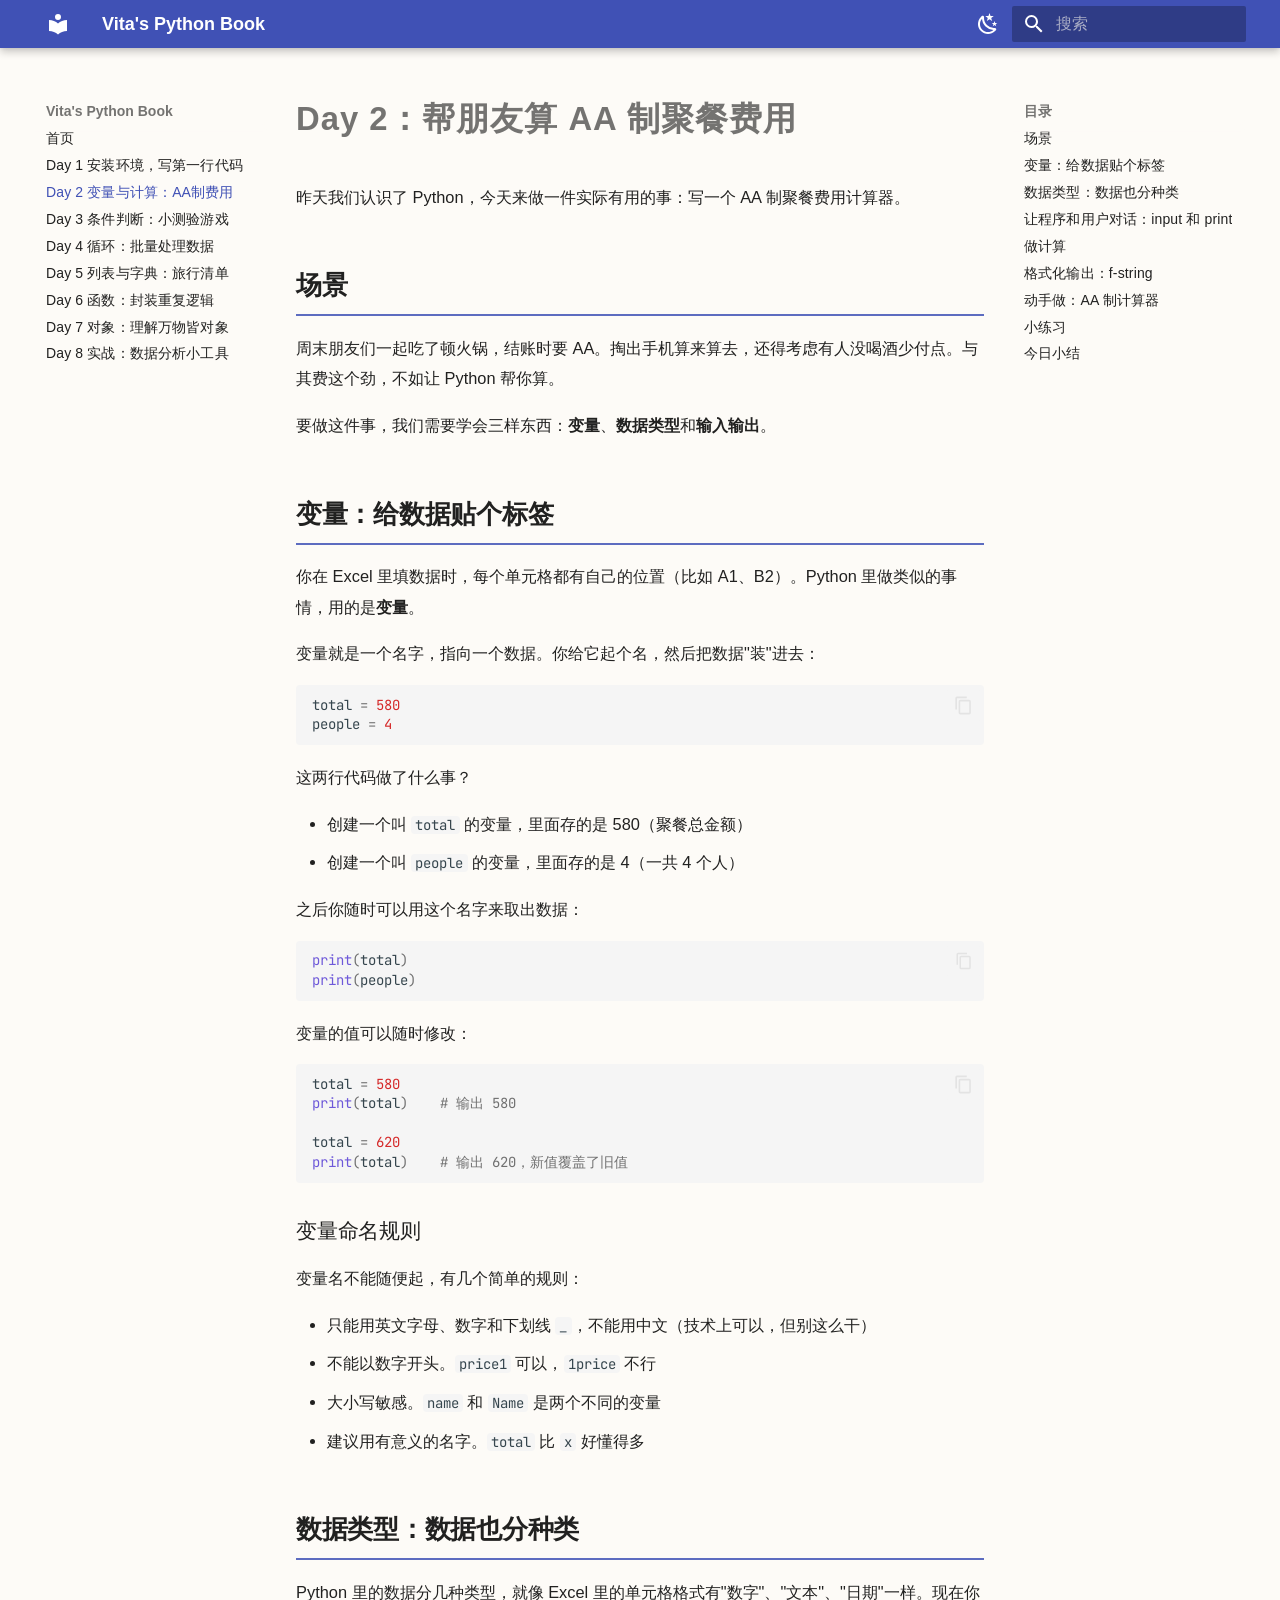
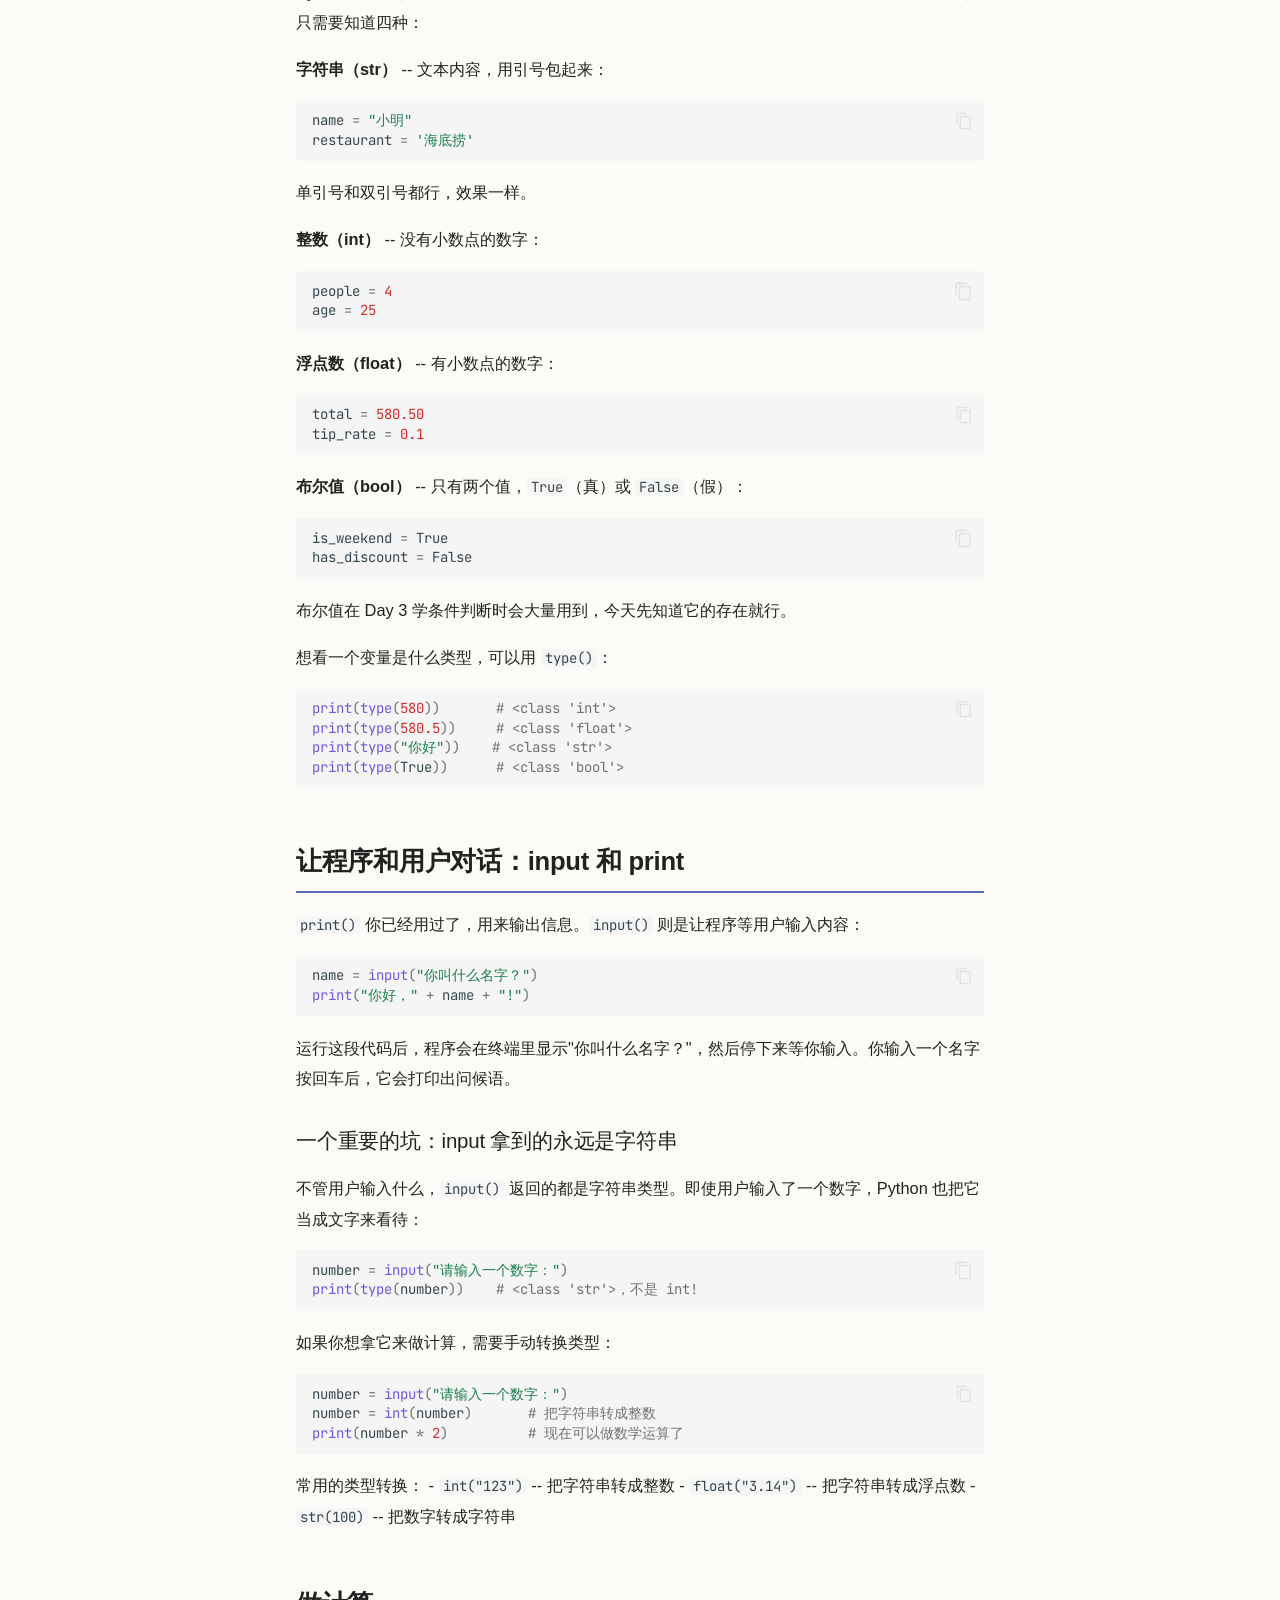
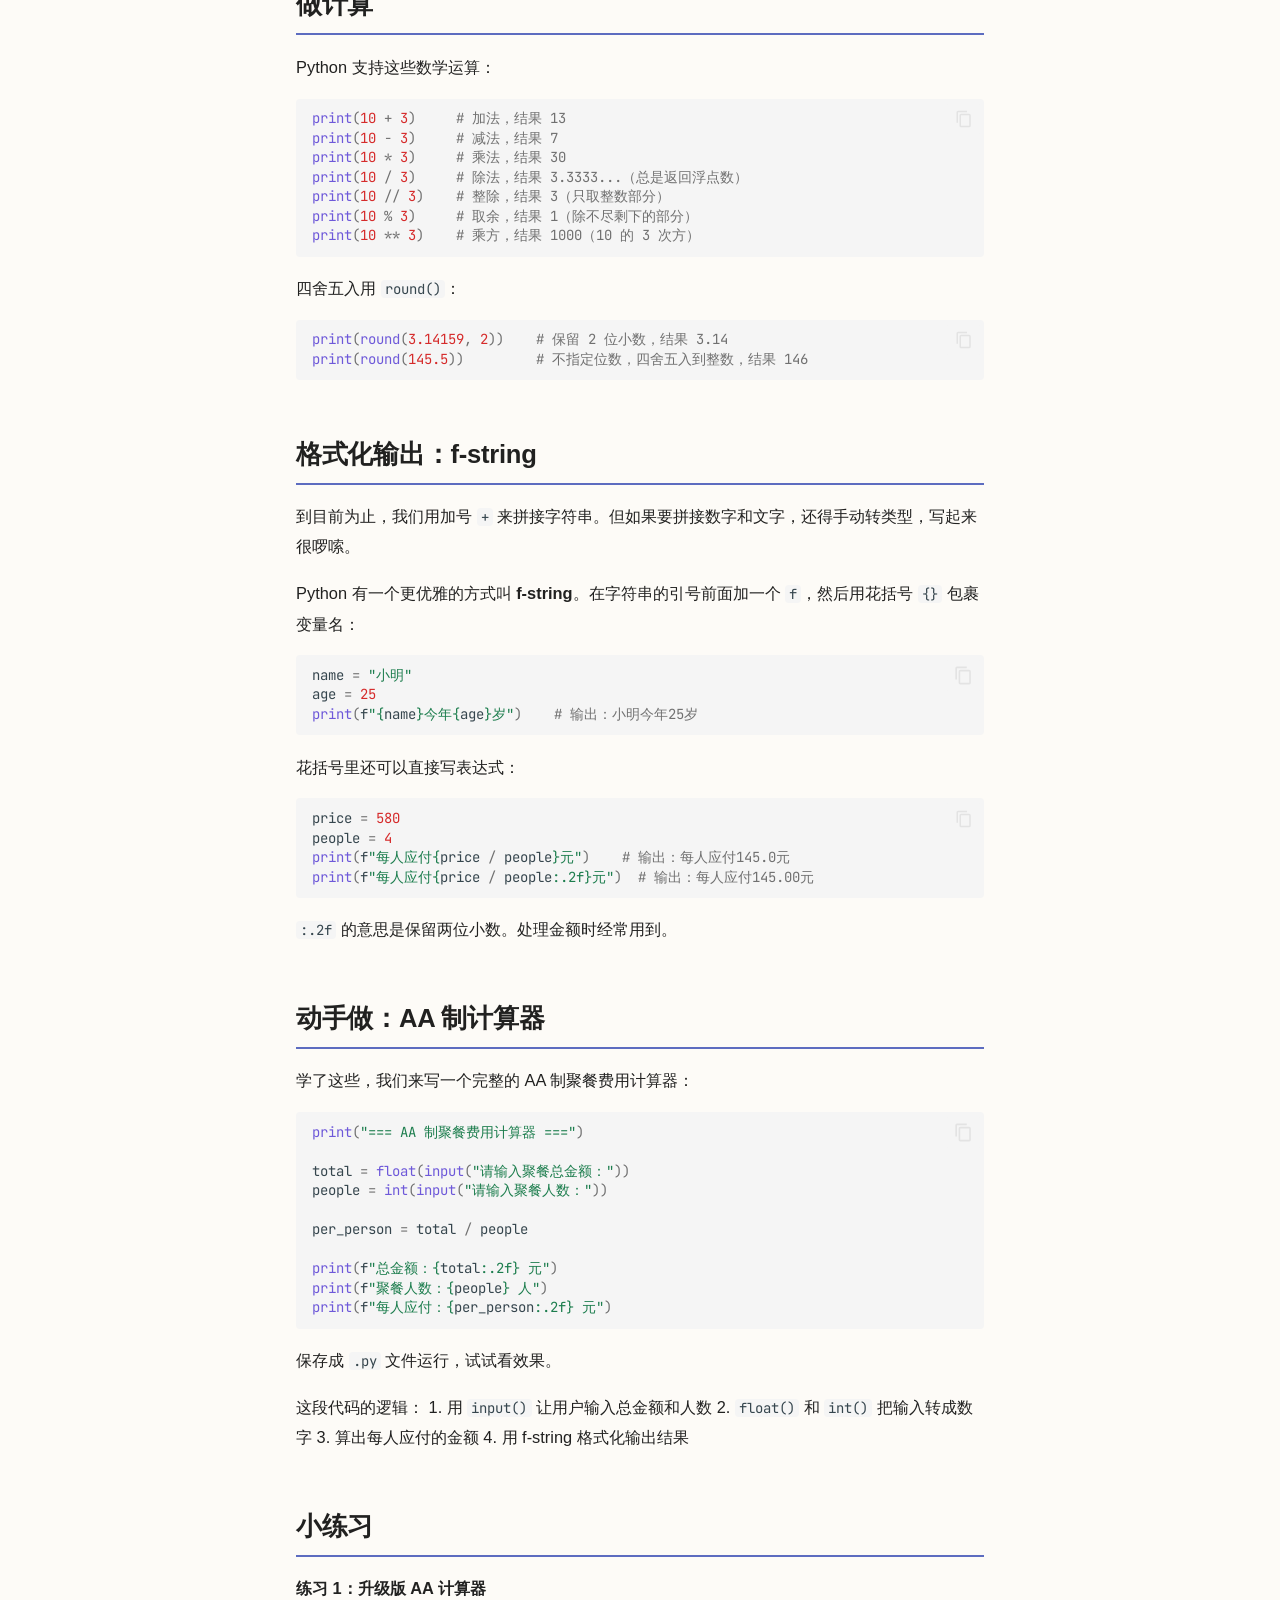
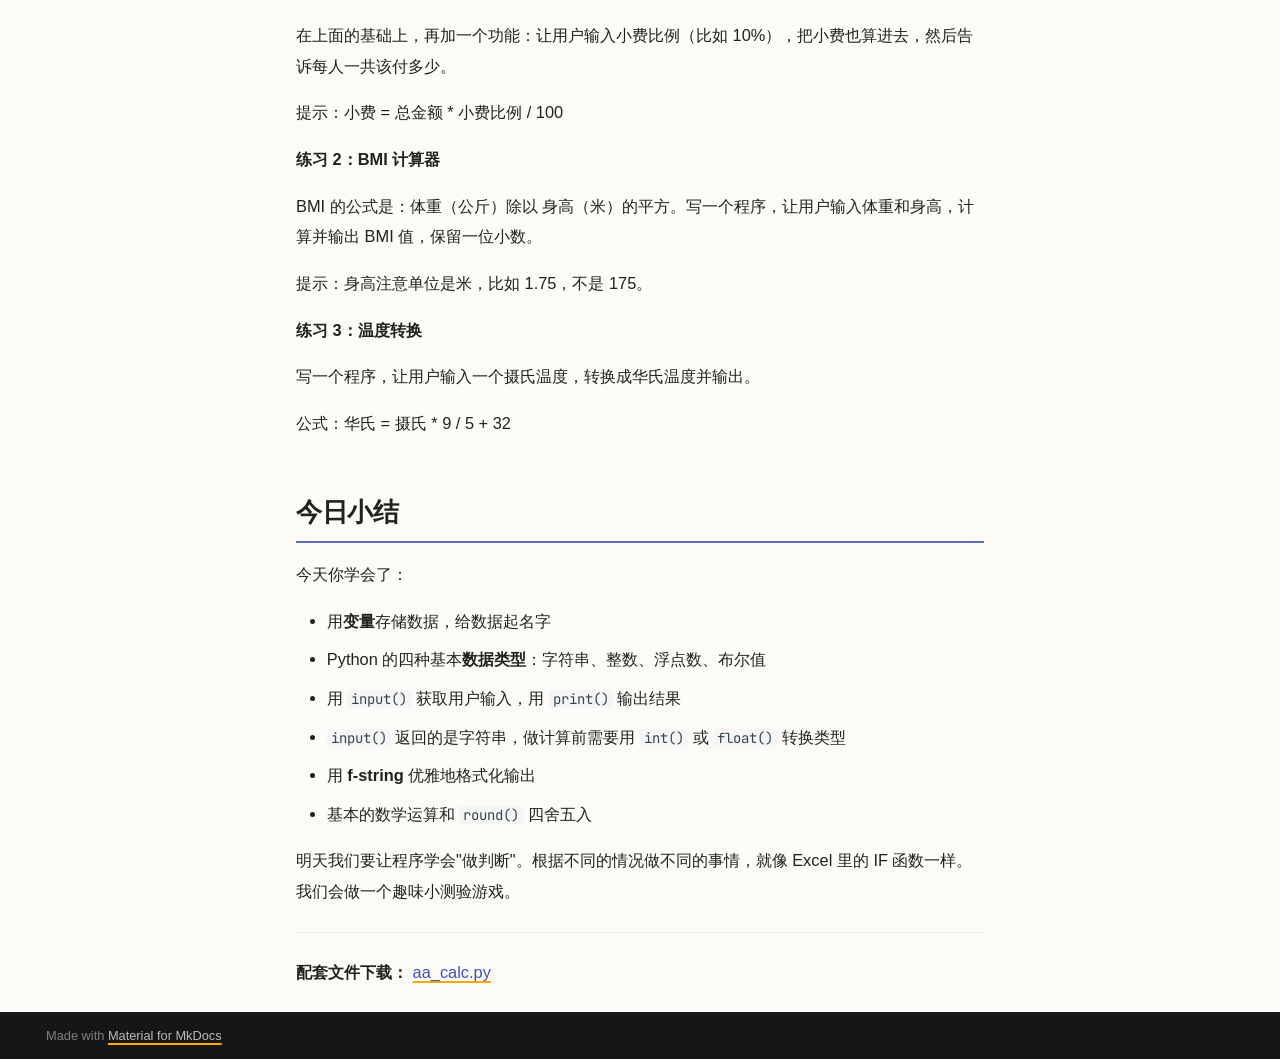
==== commit 13aa5231: "Deployed d1dfbaf with MkDocs version: 1.6.1" ====
--- a/day2/index.html
+++ b/day2/index.html
@@ -910,7 +910,7 @@
 </ul>
 <p>明天我们要让程序学会"做判断"。根据不同的情况做不同的事情，就像 Excel 里的 IF 函数一样。我们会做一个趣味小测验游戏。</p>
 <hr />
-<p><strong>配套文件下载：</strong> <a download="download" href="../downloads/aa_calc.py">aa_calc.py</a></p>
+<p><strong>配套文件下载：</strong> <a download="aa_calc.py" href="../downloads/aa_calc.py">aa_calc.py</a></p>
 
 
 
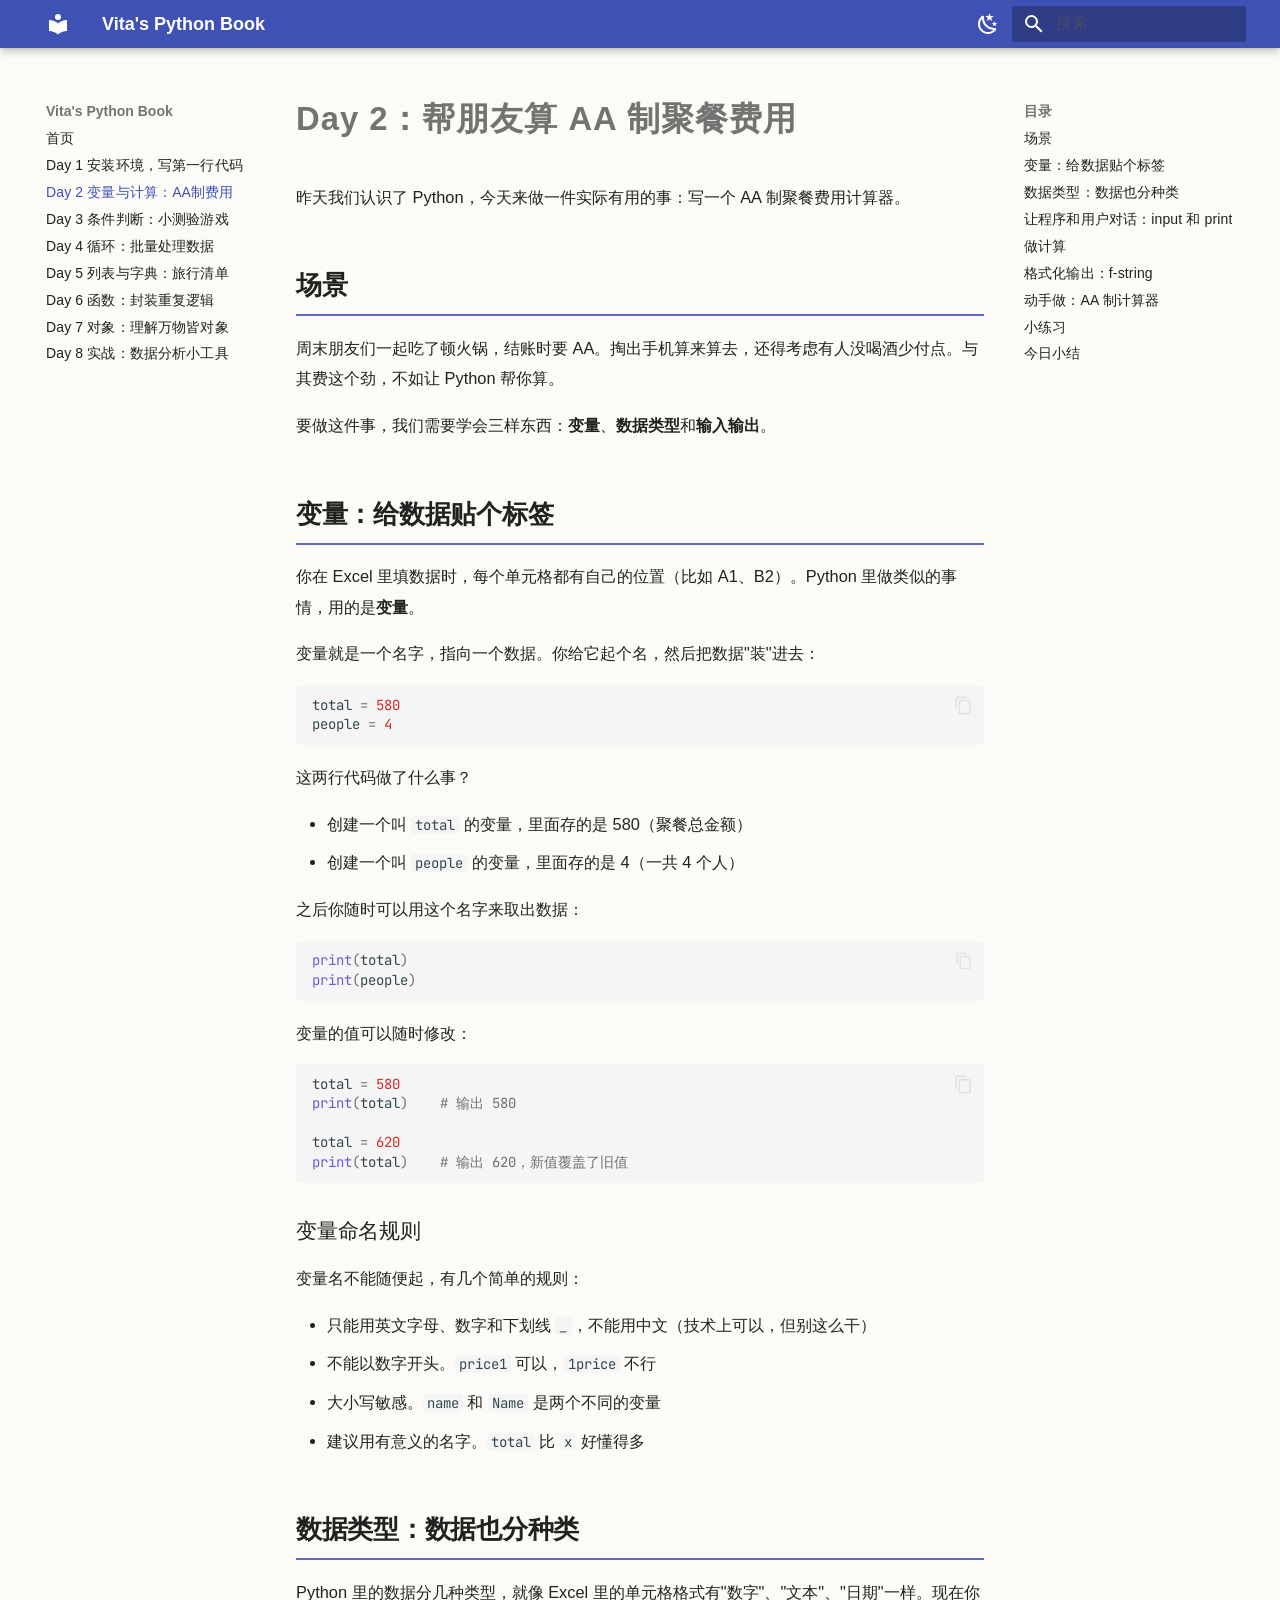
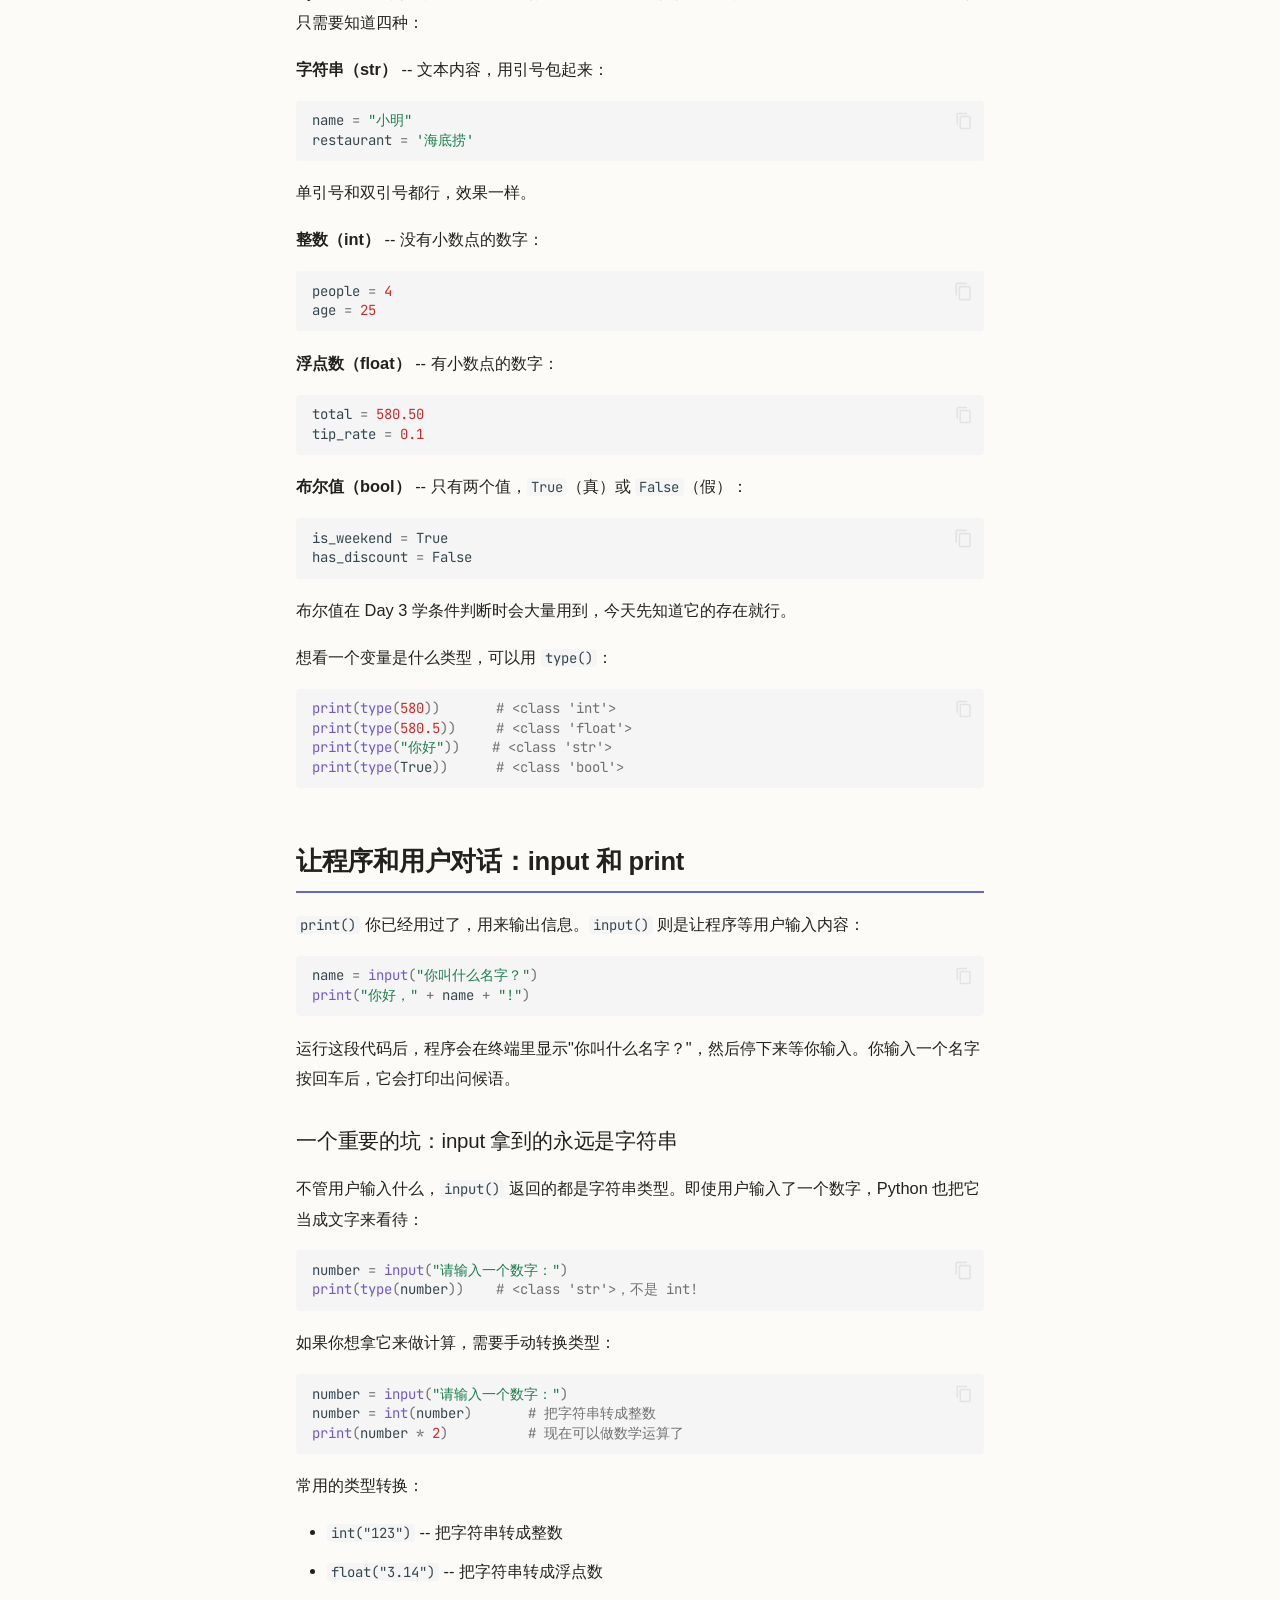
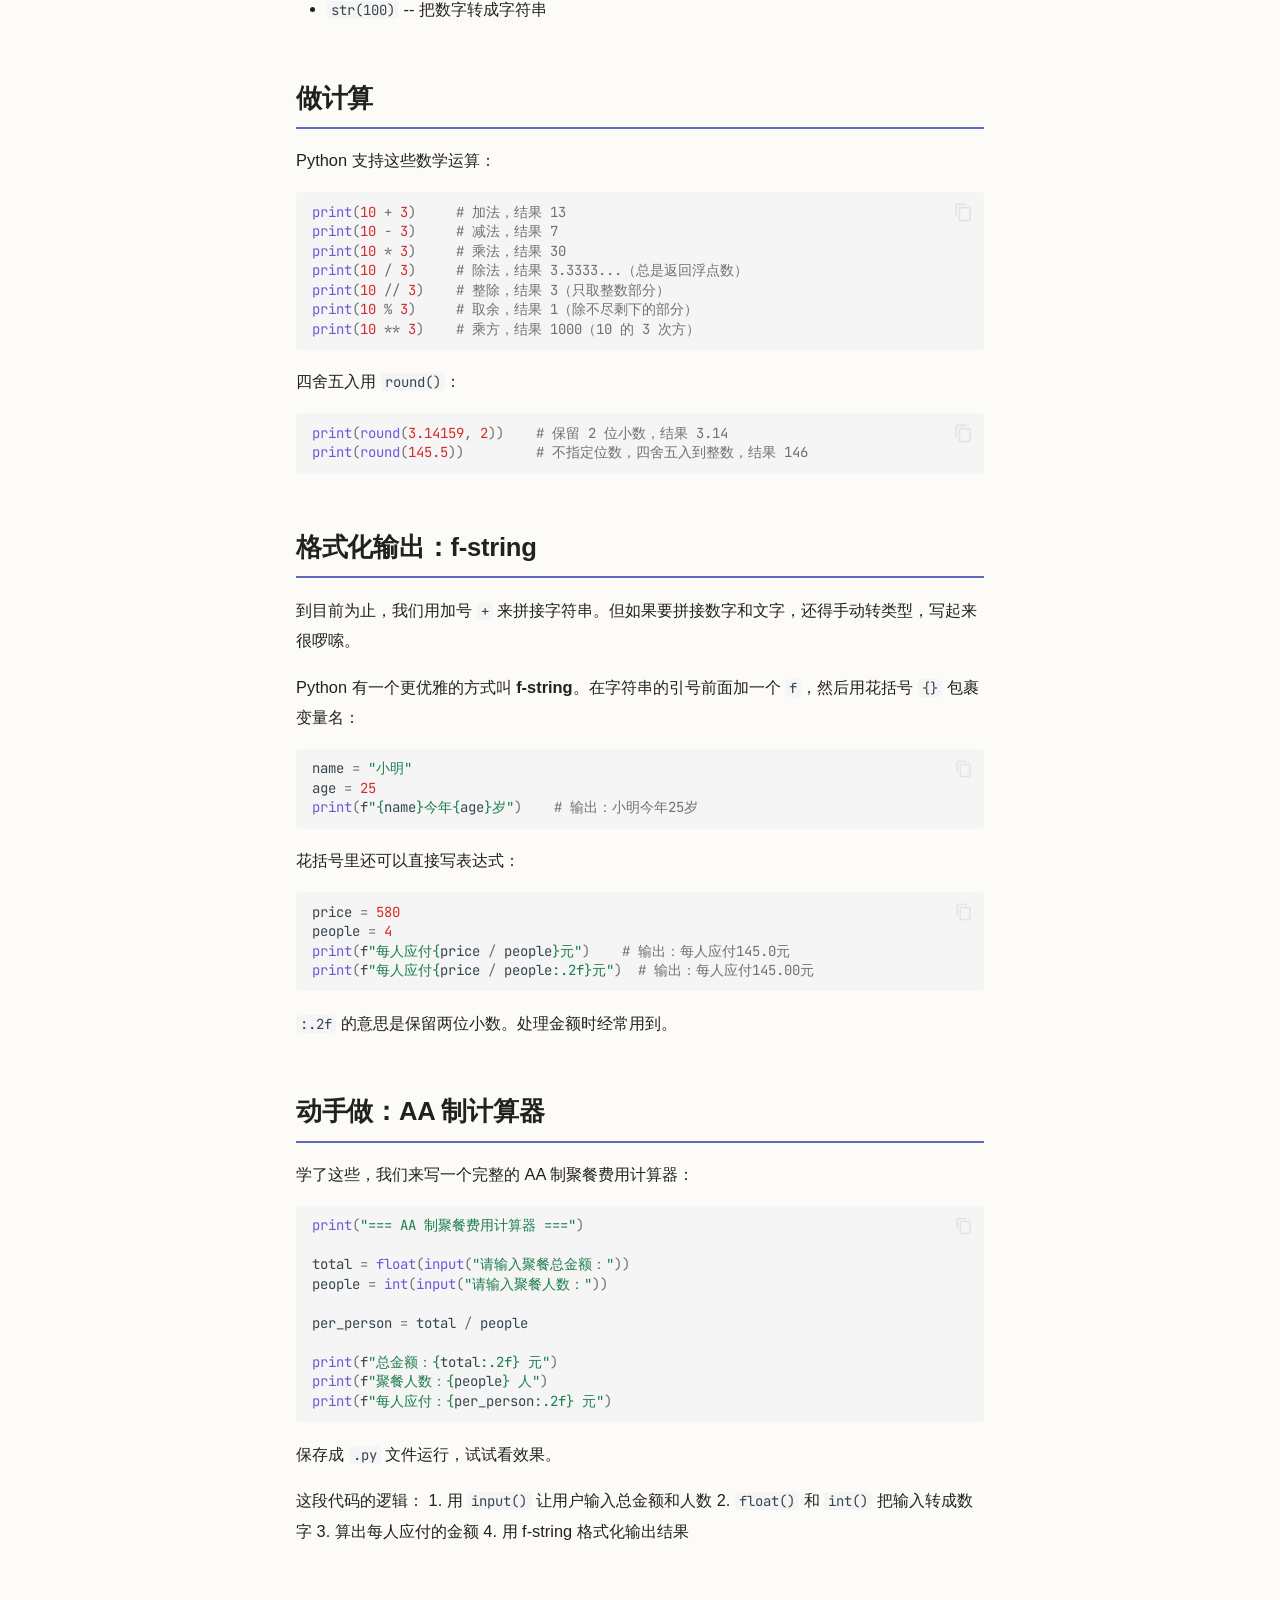
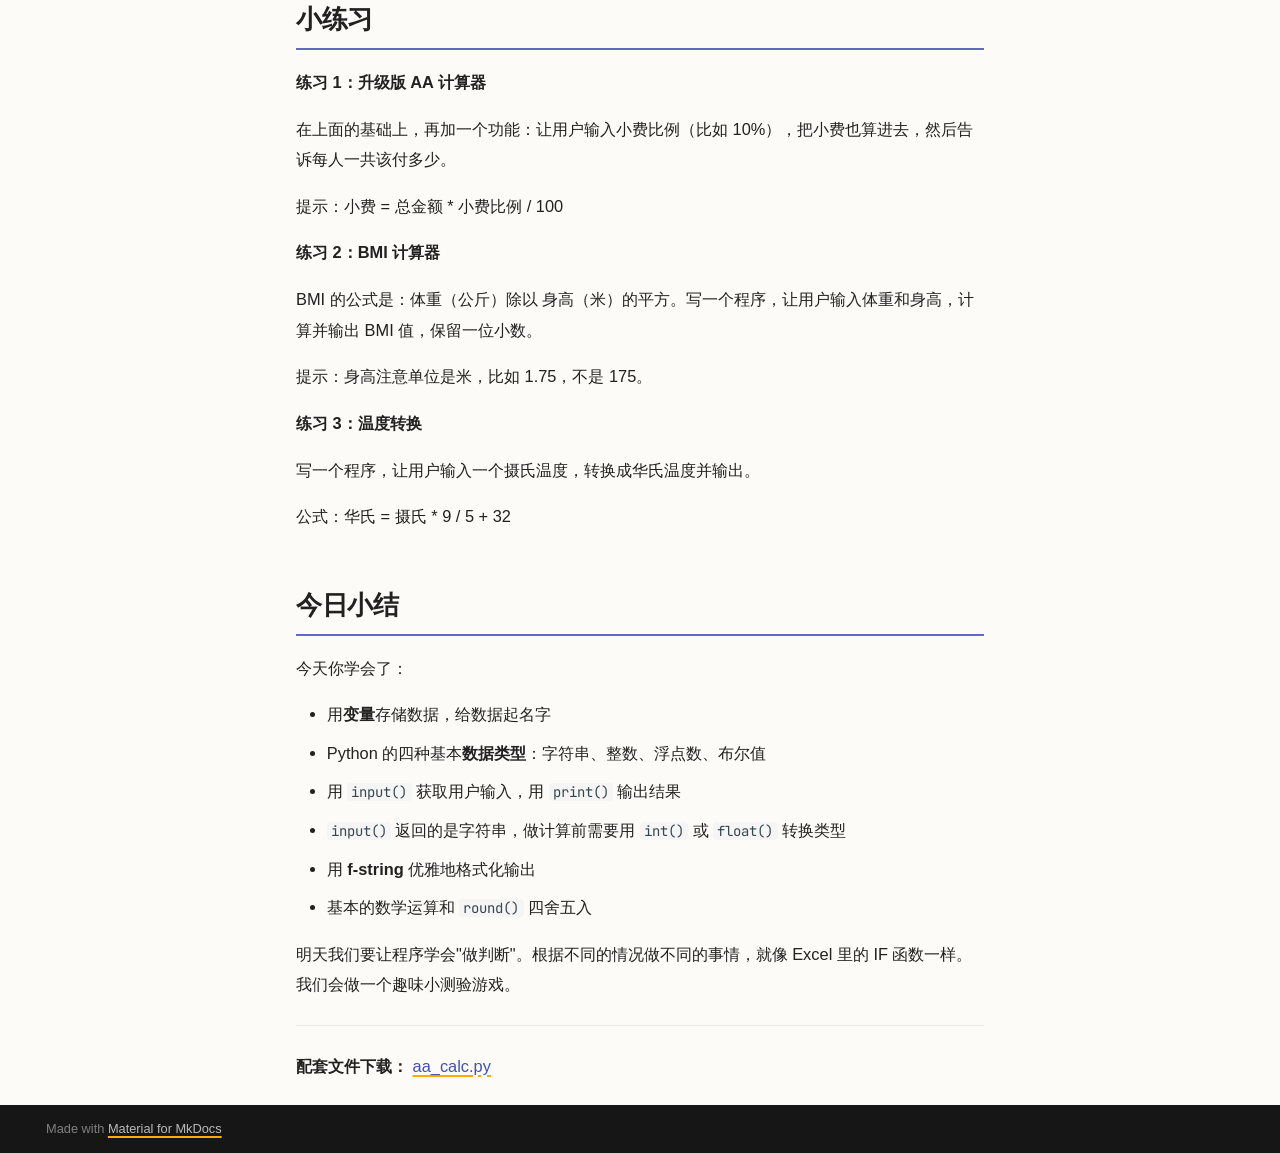
==== commit f0550999: "Deployed 1c06ab6 with MkDocs version: 1.6.1" ====
--- a/day2/index.html
+++ b/day2/index.html
@@ -837,10 +837,12 @@
 <a id="__codelineno-10-2" name="__codelineno-10-2" href="#__codelineno-10-2"></a><span class="n">number</span> <span class="o">=</span> <span class="nb">int</span><span class="p">(</span><span class="n">number</span><span class="p">)</span>       <span class="c1"># 把字符串转成整数</span>
 <a id="__codelineno-10-3" name="__codelineno-10-3" href="#__codelineno-10-3"></a><span class="nb">print</span><span class="p">(</span><span class="n">number</span> <span class="o">*</span> <span class="mi">2</span><span class="p">)</span>          <span class="c1"># 现在可以做数学运算了</span>
 </code></pre></div>
-<p>常用的类型转换：
-- <code>int("123")</code> -- 把字符串转成整数
-- <code>float("3.14")</code> -- 把字符串转成浮点数
-- <code>str(100)</code> -- 把数字转成字符串</p>
+<p>常用的类型转换：</p>
+<ul>
+<li><code>int("123")</code> -- 把字符串转成整数</li>
+<li><code>float("3.14")</code> -- 把字符串转成浮点数</li>
+<li><code>str(100)</code> -- 把数字转成字符串</li>
+</ul>
 <h2 id="_5">做计算<a class="headerlink" href="#_5" title="Permanent link">&para;</a></h2>
 <p>Python 支持这些数学运算：</p>
 <div class="highlight"><pre><span></span><code><a id="__codelineno-11-1" name="__codelineno-11-1" href="#__codelineno-11-1"></a><span class="nb">print</span><span class="p">(</span><span class="mi">10</span> <span class="o">+</span> <span class="mi">3</span><span class="p">)</span>     <span class="c1"># 加法，结果 13</span>
